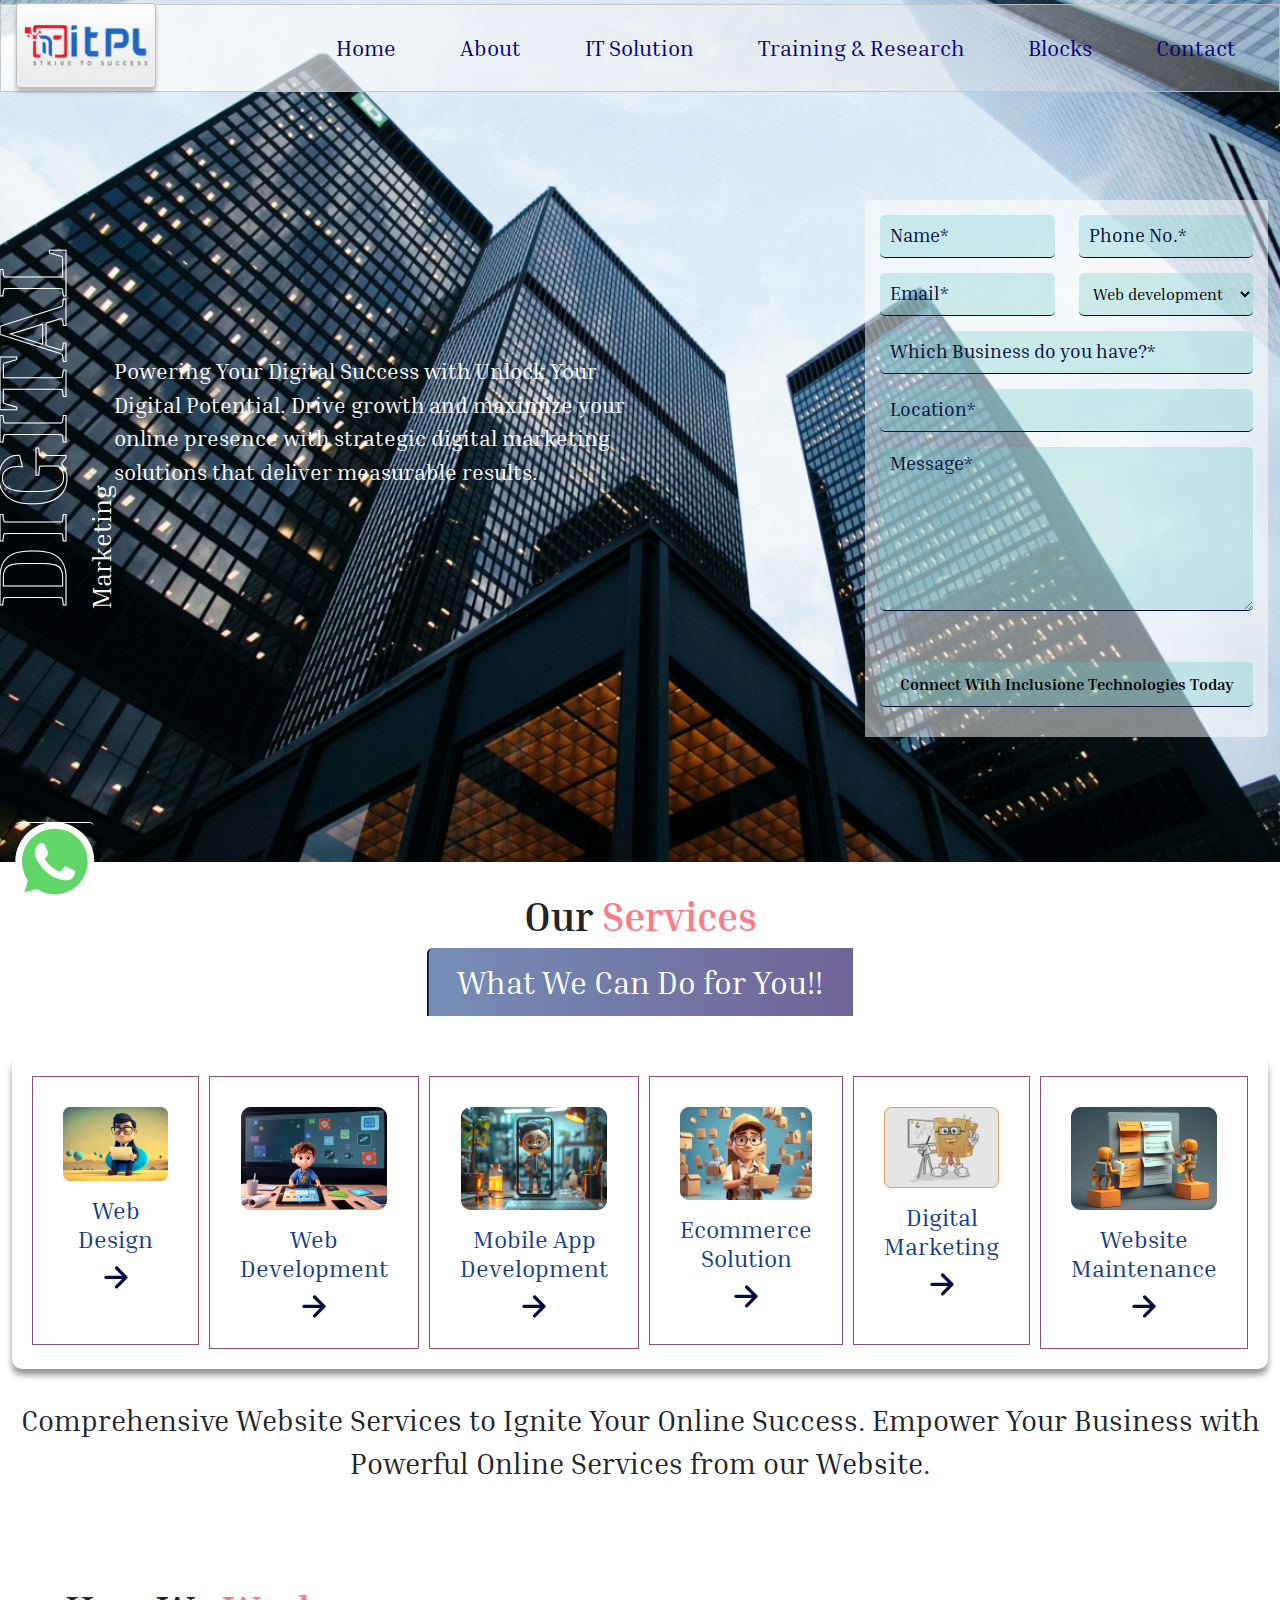
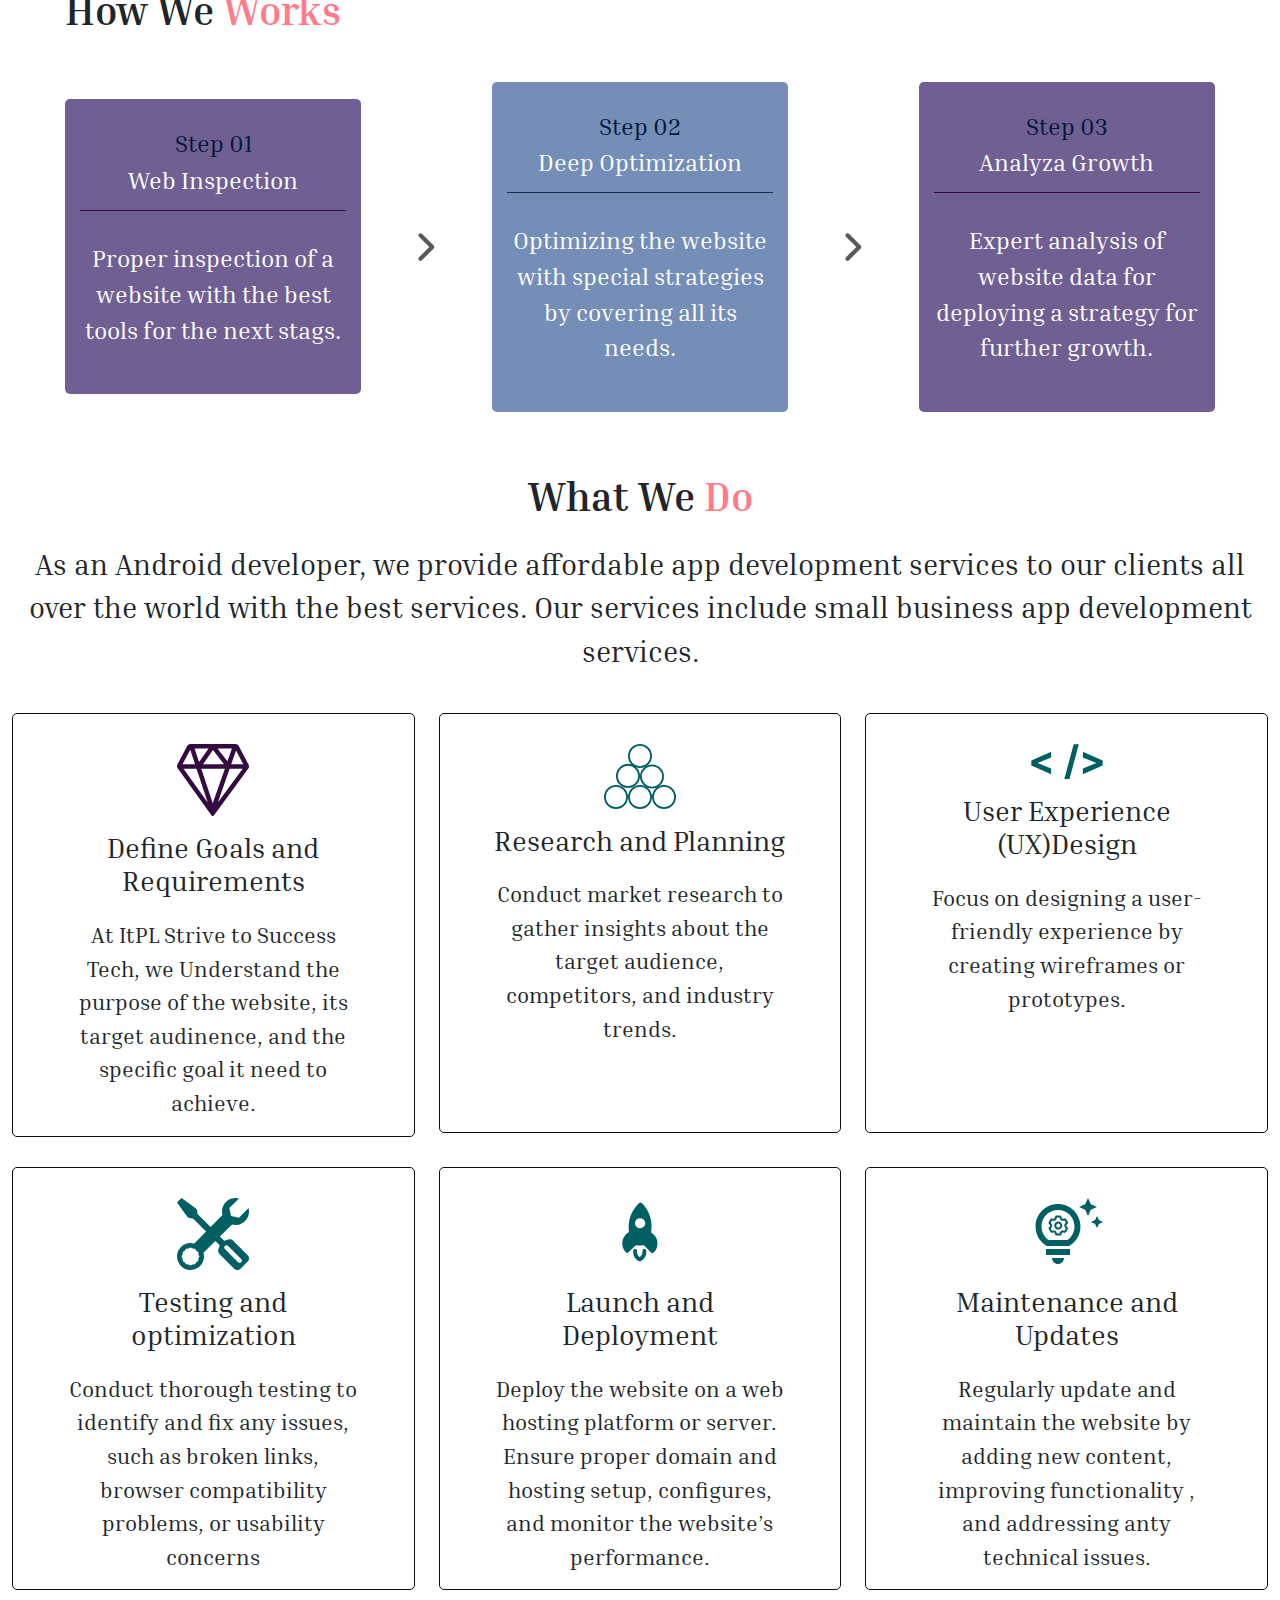
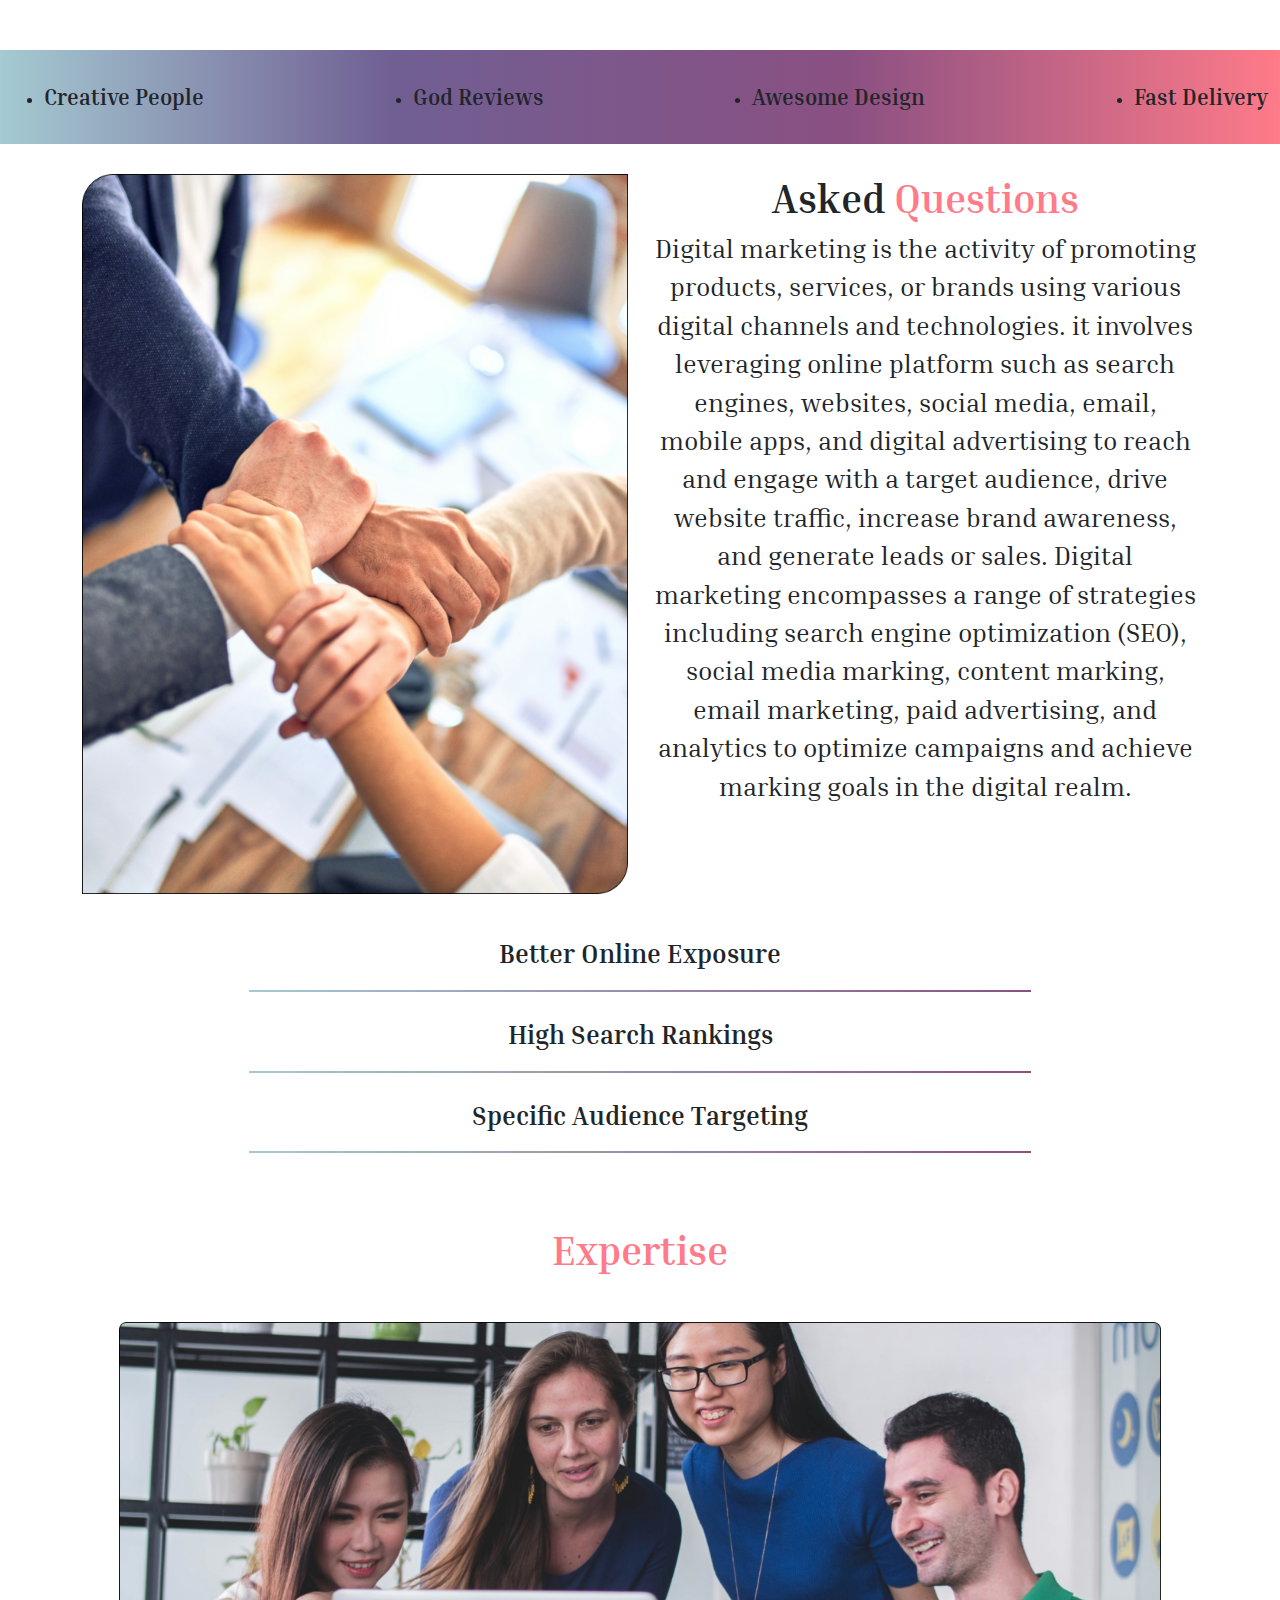
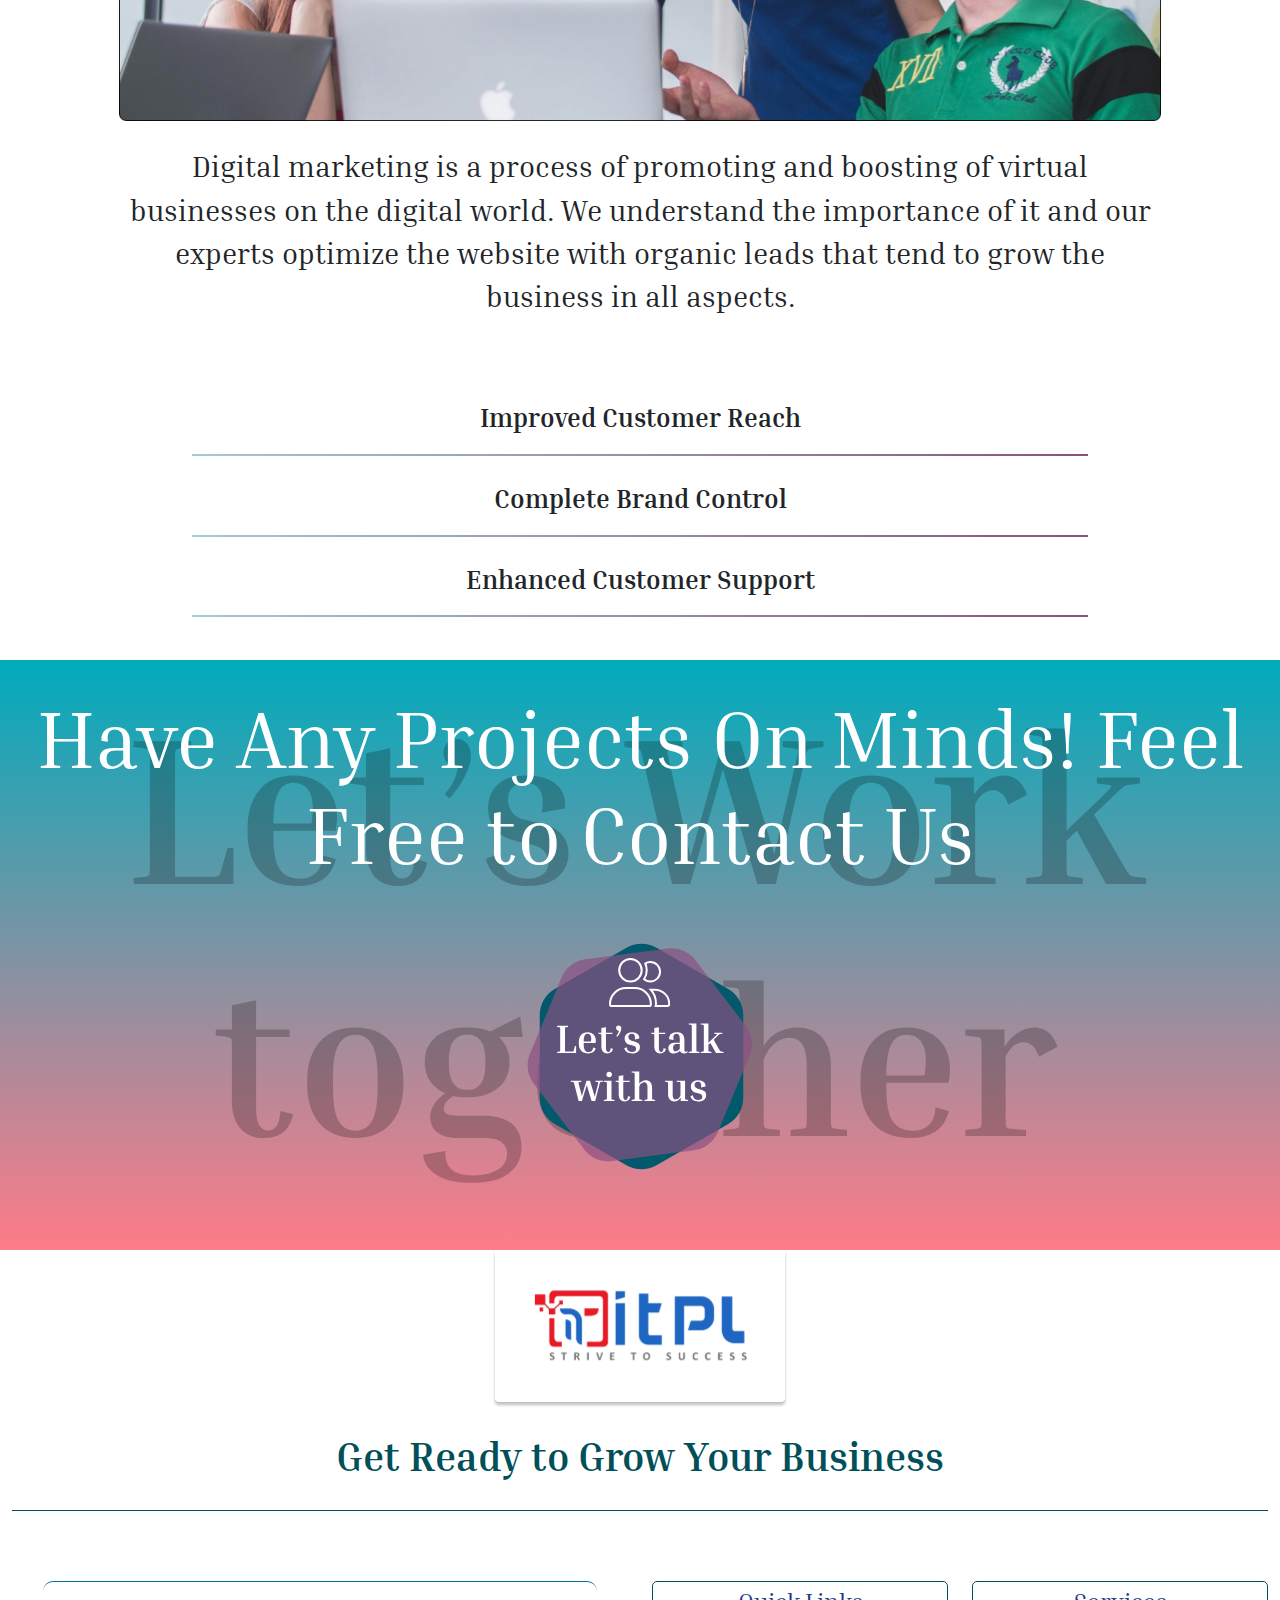
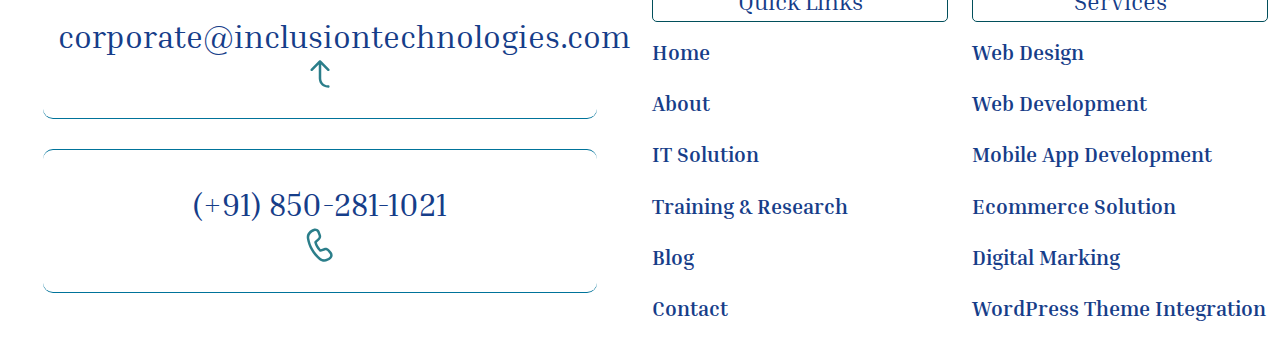
==== index.html @ c3bbf44b "first change" ====
<!DOCTYPE html>
<html lang="en">
<head>
	<meta charset="UTF-8">
	<title>Itpl - Home</title>
	<link rel="stylesheet" type="text/css" href="assets/css/bootstrap.min.css">
	<link rel="stylesheet" type="text/css" href="assets/css/style.css" >
	<link rel="stylesheet" type="text/css" href="assets/css/responsive.css" >
</head>
<body>
	<header>
		<nav class="navbar navbar-expand-lg navbar-light">
		  <div class="container-fluid">
		    <a class="navbar-brand" href="#"><img src="assets/images/logo.svg" /></a>
		    <button class="navbar-toggler" type="button" data-bs-toggle="collapse" data-bs-target="#navbarNavDropdown" aria-controls="navbarNavDropdown" aria-expanded="false" aria-label="Toggle navigation">
		      <span class="navbar-toggler-icon"></span>
		    </button>
		    <div class="collapse navbar-collapse" id="navbarNavDropdown">
		      <ul class="navbar-nav ms-auto">
		        <li class="nav-item">
		          <a class="nav-link" aria-current="page" href="#">Home</a>
		        </li>
		        <li class="nav-item">
		          <a class="nav-link" href="#">About</a>
		        </li>
		        <li class="nav-item">
		          <a class="nav-link" href="#">IT Solution</a>
		        </li>
		        <li class="nav-item">
		          <a class="nav-link" aria-current="page" href="#">Training & Research</a>
		        </li>
		        <li class="nav-item">
		          <a class="nav-link" href="#">Blocks</a>
		        </li>
		        <li class="nav-item">
		          <a class="nav-link" href="#">Contact</a>
		        </li>
		      </ul>
		    </div>
		  </div>
		</nav>
	</header>
	<div class="banner home-banner">
		<div class="container-fluid">
			<div class="row align-items-start justify-content-between">
				<div class="col-lg-6 col-md-7 banner-text">
					<h1><span class="text-outline">DIGITAL</span> Marketing</h1>
					<p>Powering Your Digital Success with Unlock Your Digital Potential. Drive growth and maximize your online presence with strategic digital marketing solutions that deliver measurable results.</p>
				</div>
				<div class="col-lg-4 col-md-5 col-sm-8">
					<form>
						<div class="row">
							<div class="col-lg-6 col-md-6 col-12"><input type="text" placeholder="Name*"/></div>
							<div class="col-lg-6 col-md-6 col-12"><input type="number" placeholder="Phone No.*"/></div>
						</div>
						<div class="row">
							<div class="col-lg-6 col-md-6 col-12"><input type="email" placeholder="Email*"/></div>
							<div class="col-lg-6 col-md-6 col-12">
								<select>
									<option>Web development</option>
								</select>
							</div>
						</div>
						<div class="row">
							<div class="col-lg-12 col-12"><input type="text" placeholder="Which Business do you have?*"/></div>
						</div>
						<div class="row">
							<div class="col-lg-12 col-12"><input type="text" placeholder="Location*"/></div>
						</div>
						<div class="row">
							<div class="col-lg-12 col-12">
								<textarea placeholder="Message*"></textarea>
							</div>
						</div>
						<div class="row">
							<div class="col-lg-12"><input type="submit" value="Connect With Inclusione Technologies Today" /></div>
						</div>
					</form>
				</div>
			</div>
		</div>
		<a href="" class="whatsapp"><img src="./assets/images/logos_whatsapp-icon.svg" /></a>
	</div>
	<section class="services">
		<div class="container-fluid">
				<div class="row">
					<div class="col-lg-12 text-center heading">
						<h2 class="">Our <span>Services</span></h2>
						<div class="col-heading">What We Can Do for You!!</div>
					</div>
				</div>
				<div class="row">
					<div class="col-lg-12">
						<ul class="d-flex align-items-start justify-content-lg-between justify-content-md-center n0-list">
							<li class="text-center">
								<a href="#">
									<div class="img"><img src="./assets/images/01.png" class="img-fluid"/></div>
									<h3>Web Design</h3>
									<img src="./assets/images/right-arrow-icon.svg"/>
								</a>
							</li>
							<li class="text-center">
								<a href="#">
									<div class="img"><img src="./assets/images/02.png" class="img-fluid" /></div>
									<h3>Web Development</h3>
									<img src="./assets/images/right-arrow-icon.svg"/>
								</a>
							</li>
							<li class="text-center">
								<a href=""#>
									<div class="img"><img src="./assets/images/03.png" class="img-fluid" /></div>
									<h3>Mobile App Development</h3>
									<img src="./assets/images/right-arrow-icon.svg"/>
								</a>
							</li>
							<li class="text-center">
								<a href="">
									<div class="img"><img src="./assets/images/04.png" class="img-fluid"/></div>
									<h3>Ecommerce Solution</h3>
									<img src="./assets/images/right-arrow-icon.svg"/>
								</a>
							</li>
							<li class="text-center">
								<a href="#">
									<div class="img"><img src="./assets/images/05.png" class="img-fluid" /></div>
									<h3>Digital Marketing</h3>
									<img src="./assets/images/right-arrow-icon.svg"/>
								</a>
								
							</li>
							<li class="text-center">
								<a href="#">
									<div class="img"><img src="./assets/images/06.png" class="img-fluid" /></div>
									<h3>Website Maintenance</h3>
									<img src="./assets/images/right-arrow-icon.svg"/>
								</a>
								
							</li>
						</ul>
					</div>
					<div class="col-lg-12 text-center heading">
						<p>Comprehensive Website Services to Ignite Your Online Success. Empower Your Business with Powerful Online Services from our Website.</p>
					</div>
				</div>
		</div>
	</section>
	<section class="how-it-work">
		<div class="container-fluid">
			<div class="row justify-content-center align-items-md-center align-items-start">
				<div class="col-lg-11 text-start heading">
					<h2 class="">How We <span>Works</span></h2>
				</div>
				<div class="col-lg-3 col-md-4">
					<div class="one text-center">
						<h3>Step 01</h3>
						<h4>Web Inspection</h4>
						<p>Proper inspection of a website with the best tools for the next stags.</p>
					</div>
				</div>
				<div class="col-lg-1 text-center d-lg-block d-md-none d-none"><img src="./assets/images/right-arrow-icon02.svg"/></div>
				<div class="col-lg-3 col-md-4">
					<div class="two text-center">
						<h3>Step 02</h3>
						<h4>Deep Optimization</h4>
						<p>Optimizing the website with special strategies by covering all its needs.</p>
					</div>
				</div>
				<div class="col-lg-1 text-center  d-lg-block d-none"><img src="./assets/images/right-arrow-icon02.svg"/></div>
				<div class="col-lg-3 col-md-4">
					<div class="one text-center">
						<h3>Step 03</h3>
						<h4>Analyza Growth</h4>
						<p>Expert analysis of website data for deploying a strategy for further growth.</p>
					</div>
				</div>
			</div>
		</div>
	</section>
	<section class="what-we-do">
		<div class="container-fluid">
			<div class="row">
				<div class="col-lg-12 text-center heading">
					<h2 class="">What We <span>Do</span></h2>
					<p>As an Android developer, we provide affordable app development services to our clients all over the world with the best services. Our services include small business app development services.</p>
				</div>
			</div>
			<div class="row">
				<div class="col-lg-4 col-md-4 col-sm-6">
					<div class="sec text-center">
						<span><img src="./assets/images/goal-requerments.svg" /></span>
						<h3>Define Goals and Requirements</h3>
						<p>At ItPL Strive to Success Tech, we Understand the purpose of the website, its target audinence, and the specific goal it need to achieve.</p>
					</div>
				</div>
				<div class="col-lg-4 col-md-4 col-sm-6">
					<div class="sec text-center">
						<span><img src="./assets/images/research-planning.svg" /></span>
						<h3>Research and Planning</h3>
						<p>Conduct market research to gather insights about the target audience, competitors, and industry trends.</p>
					</div>
				</div>
				<div class="col-lg-4 col-md-4 col-sm-6">
					<div class="sec text-center">
						<span><img src="./assets/images/user-experience.svg" /></span>
						<h3>User Experience (UX)Design</h3>
						<p>Focus on designing a user- friendly experience by creating wireframes or prototypes.</p>
					</div>
				</div>
				<div class="col-lg-4 col-md-4 col-sm-6">
					<div class="sec text-center">
						<span><img src="./assets/images/testing-optimization.svg" /></span>
						<h3>Testing and optimization</h3>
						<p>Conduct thorough testing to identify and fix any issues, such as broken links, browser compatibility problems, or usability concerns</p>
					</div>
				</div>
				<div class="col-lg-4 col-md-4 col-sm-6">
					<div class="sec text-center">
						<span><img src="./assets/images/launch-deployment.svg" /></span>
						<h3>Launch and Deployment</h3>
						<p>Deploy the website on a web hosting platform or server. Ensure proper domain and hosting setup, configures, and monitor the website’s performance. </p>
					</div>
				</div>
				<div class="col-lg-4 col-md-4 col-sm-6">
					<div class="sec text-center">
						<span><img src="./assets/images/maintanence-and-updates.svg" /></span>
						<h3>Maintenance and Updates</h3>
						<p>Regularly update and maintain the website by adding new content, improving functionality , and addressing anty technical issues.</p>
					</div>
				</div>
			</div>
		</div>
	</section>
	<section class="adventage">
		<div class="container-fluid">
			<div class="row">
				<div class="col-lg-12">
					<ul class="d-flex align-items-center justify-content-between">
						<li><p>Creative People</p></li>
						<li><p>God Reviews</p></li>
						<li><p>Awesome Design</p></li>
						<li><p>Fast Delivery</p></li>
					</ul>
				</div>
			</div>
		</div>
	</section>
	<section class="app-development">
		<div class="container">
			<div class="row justify-content-lg-between justify-content-center">
				<div class="col-lg-6 col-md-6 col-sm-7">
					<img src="./assets/images/img-01.png" class="img-fluid mb-lg-0 mb-4" />
				</div>
				<div class="col-lg-6 text-center heading">
					<h2 class="">Asked <span>Questions</span></h2>
					<p>Digital marketing is the activity of promoting products, services, or brands using various digital channels and technologies. it involves leveraging online platform such as search engines, websites, social media, email, mobile apps, and digital advertising to reach and engage with a target audience, drive website traffic, increase brand awareness, and generate leads or sales. Digital marketing encompasses a range of strategies including search engine optimization (SEO), social media marking, content marking, email marketing, paid advertising, and analytics to optimize campaigns and achieve marking goals in the digital realm.  </p>
				</div>
			</div>
			<div class="row">
				<div class="col-lg-12">
					<div class="text-center">
						<ul class="n0-list list">
							<li><h5>Better Online Exposure</h5></li>
							<li><h5>High Search Rankings</h5></li>
							<li><h5>Specific Audience Targeting</h5></li>
						</ul>
					</div>
				</div>
			</div>
		</div>
	</section>
	<section class="expertise">
		<div class="container-fluid">
			<div class="row justify-content-center">
				<div class="col-lg-12 text-center heading">
					<h2><span>Expertise</span></h2>
				</div>
				<div class="col-lg-10 col-md-10 col-sm-12">
					<img src="./assets/images/img-02.png" class="img-fluid mb-4" />
					<div class="heading text-center">
						<p>Digital marketing is a process of promoting and boosting of virtual businesses on the digital world. We understand the importance of it and our experts optimize the website with organic leads that tend to grow the business in all aspects.</p>
					</div>
				</div>
				<ul class="n0-list list text-center">
					<li><h5>Improved Customer Reach</h5></li>
					<li><h5>Complete Brand Control</h5></li>
					<li><h5>Enhanced Customer Support</h5></li>
				</ul>
			</div>
		</div>
	</section>
	<section class="lets-talk">
		<div class="container-fluid">
			<div class="row">
				<div class="col-lg-12 text-center">
					<h2>Have Any Projects On Minds! Feel Free to Contact Us</h2>
					<a href="#"><img src="./assets/images/lets-talk.svg" /></a>
				</div>
			</div>
		</div>
	</section>
	<footer>
		<div class="container-fluid">
			<div class="row  justify-content-center">
				<div class="col-md-3 text-center col-lg-3 mb-4 col-md-2 col-5">
					<img src="./assets/images/footer-logo.svg" class="img-fluid" />
				</div>
				<div class="col-lg-12 text-center heading">
					<h2 class="">Get Ready to Grow Your Business</h2>
				</div>
				<div class="col-lg-6">
					<ul class="n0-list contact">
						<li class="text-center">
							<a href="mailto:corporate@inclusiontechnologies.com">corporate@inclusiontechnologies.com</a>
							<img src="./assets/images/send-icon.svg" />
						</li>
						<li class="text-center">
							<a href="tel:(+91) 850-281-1021">(+91) 850-281-1021</a>
							<img src="./assets/images/phone-icon.svg" />
						</li>
					</ul>
				</div>
				<div class="col-lg-6">
					<div class="row">
						<div class="col-lg-6 col-md-6">
							<ul class="n0-list">
								<h3>Quick Links</h3>
								<li><a href="#">Home</a></li>
								<li><a href="#">About</a></li>
								<li><a href="#">IT Solution</a></li>
								<li><a href="#">Training & Research</a></li>
								<li><a href="#">Blog</a></li>
								<li><a href="#">Contact</a></li>
							</ul>
						</div>
						<div class="col-lg-6 col-md-6">
							<ul class="n0-list">
								<h3>Services</h3>
								<li><a href="#">Web Design</a></li>
								<li><a href="#">Web Development</a></li>
								<li><a href="#">Mobile App Development</a></li>
								<li><a href="#">Ecommerce Solution</a></li>
								<li><a href="#">Digital Marking</a></li>
								<li><a href="#">WordPress Theme Integration</a></li>
								<!-- <li></li> -->
							</ul>
						</div>
					</div>
				</div>
			</div>
		</div>
	</footer>
	<script type="text/javascript" src="assets/js/bootstrap.min.js"></script>
	<script type="text/javascript" src="assets/js/popper.min.js"></script>
</body>
</html>
---- assets/css/style.css ----
@import url('https://fonts.googleapis.com/css2?family=Inria+Serif:ital,wght@0,300;0,400;0,700;1,300;1,400;1,700&display=swap');
body {
    margin: 0px;
    padding: 0px;
    font-family: "Inria Serif", serif;
    font-size: 1rem;
}
*{
    font-family: "Inria Serif", serif;
}
p,
h1,
h2,
h3,
h4,
h5,
a{
    font-family: "Inria Serif", serif;
}
p{
    font-size: 1.4rem;
}
a{
    outline: none;
    border: 0px;
    text-decoration: none;
}
.n0-list{
    list-style: none;
    margin: 0px;
    padding: 0px;
}
.heading{
    margin-bottom: 40px;
}
.heading h2{
    font-size: 2.5rem;
    font-weight: 600;
}
.heading span{
    color: #FF7B89;
}
.heading p{
    font-size: 1.8rem;
    margin-bottom: 0px;
}
.big-text{
    font-size: 2rem;
}
.navbar{
    padding: 0px;
}
section{
    padding: 30px 0px;
}
header{
    position: absolute;
    width: 100%;
    background: url(../images/header-bg.svg) no-repeat center;
    background-size: 100% 100%;
    top: 0px;
    z-index: 2;
}
header .navbar-light .navbar-nav .nav-link{
    color: #000080;
    padding: 7px 30px;
    font-size:1.4rem;
    border: 1px solid transparent;
    font-weight: 400;
}
.navbar .nav-item{
    border: 1px solid transparent;
}
.navbar .nav-item.active{
    background-color: #ffffff;
    border-radius: 5px;
    border-top: 1px solid #A30A1A;
    border-bottom: 1px solid #A30A1A;
}
.navbar .nav-item .nav-link:hover{
    background-color: #ffffff;
    border-radius: 5px;
    border-top: 1px solid #A30A1A;
    border-bottom: 1px solid #A30A1A;
}
.navbar .nav-item:hover .nav-link{
    font-weight: 400;
    color: #000080;
}
header .navbar-brand{
    padding: 0px;
    padding-top: 3px;
}
.banner{
    position: relative;
}
.banner .banner-image{
    /* position: absolute; */
    top:0px;
}
.banner .banner-image:after{
    content: "";
    position: absolute;
    width: 100%;
    height: 100%;
    background-color: #54becc;
    top:0px;
    left: 0px;
    opacity: 0.6;
}
.banner .banner-text{
    position: absolute;
    top: 40%;
}
.banner .banner-text h1{
    font-size: 4.5rem;
    color: #ffffff;
}
.banner .banner-text p{
    color: #ffffff;
    font-size: 1.4rem;
}
.whatsapp{
    position: absolute;
    bottom: -40px;
    left: 15px;
    border: 0px;
}
.lets-talk-btn{
    position: absolute;
    bottom: -40px;
    right: 15px;
    background: url(../images/let-btn-bg.svg) no-repeat left;
    background-size: cover;
    font-size: 1.6rem;
    padding: 10px 50px;
    color: #000000;
    border-radius: 5px;
    /* overflow: hidden; */
}
.col-heading{
    background: url(../images/text-bg.svg) no-repeat;
    background-size: cover;
    display: inline-block;
    font-size: 2rem;
    color: #ffffff;
    padding: 10px 30px;
}
.services ul{
    /* background: url(../images/services-bg.svg) no-repeat bottom; */
    background-size: 100%;
    margin-top: 0px;
    padding: 20px;
    box-sizing: border-box;
    margin-bottom: 30px;
    border-radius: 10px;
    box-shadow: 0px 6px 6px #959595;
}
.services ul li h3{
    font-size: 1.5rem;
    color: #163D89;
    margin-bottom: 10px;
}
.services ul li{ 
    width: calc(100%/5);
    padding: 30px 30px; 
    box-sizing: border-box; 
    height: 100%; 
    min-height: 269px;
    border: 1px solid #8A5082;
    margin-right: 10px;
}
.services ul li:last-child{
    margin-right: 0px;
}
.services ul li .img{
    margin-bottom: 15px;
}
.services ul li:nth-child(1n):hover{
    background-image: linear-gradient(#A5CAD2, #758EB7);
}
.services ul li:nth-child(2n):hover, .services ul li:nth-child(5n):hover{
    background-image: linear-gradient(#A5CBD2, #705F93);
}
.services ul li:nth-child(3n):hover{
    background-image: linear-gradient(#B4C4DD, #3A5891);
}
.services ul li:nth-child(4n):hover{
    background-image: linear-gradient(#758EB7, #A5CAD2);
}
.services ul li:nth-child(6n):hover{
    background-image: linear-gradient(#011274, #C0C9FE);
}
.how-it-work h3{
    font-size: 1.5rem;
    color: #031837;
}
.how-it-work h4{
    font-size: 1.5rem;
    color: #ffffff;
    margin-bottom: 30px;
    padding-bottom: 15px;
    border-bottom: 1px solid #ffffff;
}
.how-it-work .one{
    background-color: #705F93;
}
.how-it-work .one h4{
    border-color: #330B41;
}
.how-it-work .two{
    background-color: #758EB7;
}
.how-it-work .two h4{
    border-color: #152D54;
}
.how-it-work .three{
    background-color: #A5CAD2;
}
.how-it-work .three h4{
    border-color: #115968;
}
.how-it-work p{ font-size: 1.49rem; color: #ffffff;}
.how-it-work .col-lg-3>div{
    padding: 30px 15px;
    border-radius: 5px;
}
.what-we-do .sec{
    border:1px solid #090F17;
    padding: 30px 50px;
    border-radius: 5px;
    min-height: 420px;
    margin-bottom: 30px;
    padding-bottom: 0px;
}
.what-we-do span img{ 
    width: 72px;
}
.what-we-do span{
    display: inline-block;
    margin-bottom: 15px;
}
.what-we-do .sec:hover{
    background-image: linear-gradient(#A5CAD2, #758EB7);
}
.what-we-do h3{
    margin-bottom: 20px;
}
.what-we-do .sec:hover h3{
    color: #ffffff;
}

.adventage{
    background: url(../images/gradient-background.svg) no-repeat center;
    background-size: cover;
}
.adventage p{
    margin-bottom: 0px;
    font-weight: 800;
}
.adventage ul{
    margin-bottom: 0px;
}
.pricing{
    margin-top: 40px;
}
.pricing .sec{
    background-image: linear-gradient(#A5CAD2, #758EB7);
    border-radius: 0px 50px 50px 0px;
    padding: 15px;
}
.pricing .sec h3{
    font-size: 1.8rem;
}
.pricing .sec h5{
    font-size: 2rem;
}
.pricing span img{
    width: 72px;
}
.pricing span{
    display: inline-block;
    margin-right: 30px;
}
.pricing ul li{
    display: flex;
    align-items: center;
    margin-bottom: 30px;
}
.pricing ul li p{
    font-size: 1.2rem;
    margin-bottom: 0px;
}
.pricing ul li img{
    margin-right: 10px;
}
.pricing .upper-part{
    margin-bottom: 30px;
    padding-bottom: 20px;
    border-bottom: 1px solid #ffffff;
}
.pricing a{
    font-size: 1.8rem;
    border: 1px solid #000000;
    border-radius: 5px;
    color: #000000;
    padding: 15px 50px;
    margin-top: 30px;
    display: inline-block;
}
.pricing a:hover{
    background-image: linear-gradient(to right, #A5CAD2,#8A5082);
    border-color: #ffffff;
}
.list{
    width: 70%;
    margin: 0 auto;
    margin-top: 30px;
}
.list li{
    position: relative;
    width: 100%;
    padding: 15px 0px;
}
.list li::after{
    content:"";
    position: absolute;
    width: 100%;
    background-image: linear-gradient(to right, #A5CAD2,#8A5082);
    left: 0px;
    height: 2px;
}

.list li h5{
    font-size: 1.6rem;
    font-weight: 600;
    margin-bottom: 20px;
}
footer .heading h2{
    color: #014F59;
    padding-bottom: 30px;
    margin-bottom: 30px;
    border-bottom: 1px solid #014F59;
}
footer ul h3{
    color: #163D89;
    font-size: 1.5rem;
    border: 1px solid #014F5B;
    border-radius: 5px;
    text-align: center;
    padding: 5px 0px;
    margin-bottom: 15px;
}
footer ul li a{
    color: #163D89;
    font-size: 1.3rem;
    margin-bottom: 20px;
    font-weight: 600;
    display: inline-block;
}
footer .contact li{
    width: 90%;
    margin: 0 auto;
    margin-bottom: 30px;
    border-top: 1px solid #00739A;
    border-bottom: 1px solid #00739A;
    padding: 30px 15px;
    border-radius: 10px;
}
footer .contact li a{
    display: inline-block;
    font-size: 2rem;
    font-weight: 400;
    width: 100%;
    margin-bottom: 0px;
}

/* home page */
.home-banner{
    background: url(../images/home-banner.jpg) no-repeat center;
    background-size: cover;
    padding-top: 200px;
    padding-bottom: 125px;
}
.home-banner .banner-text{
    position: relative;
}
.home-banner form{
    background-color: rgba(255, 255, 255, 0.5);
    border-radius: 6px 0px 6px 0px;
    padding: 15px;
}
.home-banner form input, .home-banner form textarea, .home-banner form select{
    background: #68C7C24D;
    width:100%;
    border:0px;
    border-bottom: 1px solid #020D3C;
    height: 43px;
    margin-bottom: 15px;
    padding-left: 10px;
    box-sizing: border-box;
    border-radius: 5px;
}
.home-banner form input::placeholder, .home-banner form textarea::placeholder, .home-banner form select::placeholder{
    font-size: 1.2rem;
    color: #020D3C;
}
.home-banner form textarea{
    height: 164px;
}
.home-banner form input[type="submit"]{
    font-weight: 600;
    font-size: 1rem;
    height: inherit;
    padding: 10px 0px;
    margin-top: 30px;
}
.home-banner .banner-text h1{
    transform: rotate(-90deg) translate(-28px, -275px);
    font-size: 1.6rem;
}
.home-banner .banner-text h1 span{
    display: inline-block;
    width: 100%;
    font-size: 6rem;
    font-weight: 800;
}
.text-outline{
    -webkit-text-stroke: 1px #ffffff;
    -webkit-text-fill-color: transparent;
}
.home-banner .banner-text p{
    margin-left: 102px;
}
.app-development .heading p{
    font-size: 1.6rem;
}
.lets-talk{
    background-image: linear-gradient(#00ABBC, #FF7B89);
    position: relative;
    z-index: 0;
}
.lets-talk h2{
    font-size: 5rem;
    color: #ffffff;
    font-weight: 400;
}
.lets-talk:after{
    content: "";
    background: url(../images/let’s-work-together-text.svg) no-repeat center;
    background-size: auto;
    position: absolute;
    top:0px;
    height: 100%;
    width: 100%;
    z-index: -1;
}


/* About us */
.revenew .text-outline{
    -webkit-text-stroke-color: #000000;
    font-size: 6.5rem;
    font-weight: 900;
}
.revenew img{
    width: 24px;
}
.revenew p{
    font-size: 1.5rem;
}
.business-online .heading p{
    font-size: 2.3rem;
}
---- assets/css/responsive.css ----
/* Large screens */

@media (max-width: 2560px){
}

@media (max-width: 1920px){
}

@media (max-width: 1536px){
}

/* Medium screens */

@media (max-width: 1440px){
}

@media (max-width: 1366px){
}

@media (max-width: 1199px){
}

@media (max-width: 1024px){
}

/* tab view */

@media (max-width: 991px){
    .home-banner{
        padding-top: 100px;
    }
    .home-banner .banner-text h1 span{
        font-size: 4rem;
    }
    .home-banner .banner-text h1{
        transform: rotate(-90deg) translate(-28px, -165px);
        line-height: 30px;
    }
    .home-banner form textarea {
        height: 75px;
    }
    .home-banner form input[type="submit"]{
        margin-top: 0px;
    }
    .services{
        padding-bottom: 0px;
    }
    .services ul{
        flex-wrap: wrap;
    }
    .services ul li{
        width: calc(100%/4);
        margin-bottom: 15px;
        min-height: 240px;
    }
    .services ul li h3{
        font-size: 1.2rem;
    }
    .services ul li:nth-child(3n){
        margin-right: 0px;
    }
    .heading p{
        font-size: 1.3rem;
    }
    .how-it-work p, .what-we-do .sec p{
        font-size: 1.2rem;
        margin-bottom: 0px;
    }
    .how-it-work h4{
        font-size: 1.3rem;
    }
    .what-we-do .sec{
        padding: 30px 15px;
        min-height: 460px;
    }
    .what-we-do h3, .app-development .heading p, .list li h5{
        font-size: 1.3rem;
    }
    .what-we-do span{
        min-height: 60px;
    }
    .adventage p{
        font-size: 1.2rem;
    }
    .list{
        margin-top: 0px;
    }
    .lets-talk h2{
        font-size: 3rem;
    }
    .lets-talk::after{
        background-size: contain;
    }
    footer{
        padding-top: 30px;
    }
    footer .contact li{
        padding: 15px 15px;
    }
    footer .contact li a{
        font-size: 1.5rem;
    }
    header{
        background: none;
    }
    .navbar-nav{
        background-color: rgba(255, 255, 255, 0.9);
    }
}

/* mobile view */

@media (max-width: 767px){
    .home-banner .banner-text h1{
        transform: rotate(0deg) translate(0px, 0px);
    }
    .home-banner .banner-text p{
        margin-left: 0px;
    }
    .home-banner .banner-text h1 span{
        width: auto;
        font-size: inherit;
    }
    .home-banner .banner-text h1{
        font-size:3rem;
        text-transform: uppercase;
    }
    .home-banner{
        padding-top: 120px;
    }
    .heading h2{
        font-size: 2rem;
    }
    .col-heading{
        font-size: 1.5rem;
    }
    .services ul li{
        width: calc(100%/3 - 10px);
    }
    .how-it-work .col-lg-3 > div{
        margin-bottom: 15px;
    }
    .what-we-do .sec{
        min-height: 393px;
    }
    .adventage ul{
        flex-wrap: wrap;
    }
    .adventage ul li{
        flex: 0 0 50%;
    }
    .list{
        width: 100%;
    }
}

@media (max-width: 575px){
    .heading{
        margin-bottom: 20px;
    }
    .services ul li{
        width: calc(100%/2 - 10px);
        padding: 15px;
        margin-right: 10px;
    }
    .services ul li:nth-child(2n){
        margin-right: 0px;
    }
    .services ul li:nth-child(3n){
        margin-right: 10px;
    }
    footer .contact li a {
        font-size: 1.2rem;
    }
    .app-development{
        padding-bottom: 0px;
    }
    .lets-talk h2{
        font-size: 2rem;
    }
    .what-we-do .sec {
        min-height: 300px;
    }
    .whatsapp img{
        width: 50px;
    }
    .whatsapp{
        bottom: -30px;
    }
    .home-banner .banner-text h1{
        line-height: 40px;
    }
}

@media (max-width: 414px){
    .services ul li{
        width: calc(100%/1 - 0px);
        margin-right: 0px;
    }
    .services ul li:nth-child(3n){
        margin-right: 0px;
    }
    
}

@media (max-width: 375px){
}

@media (max-width: 320px){
}
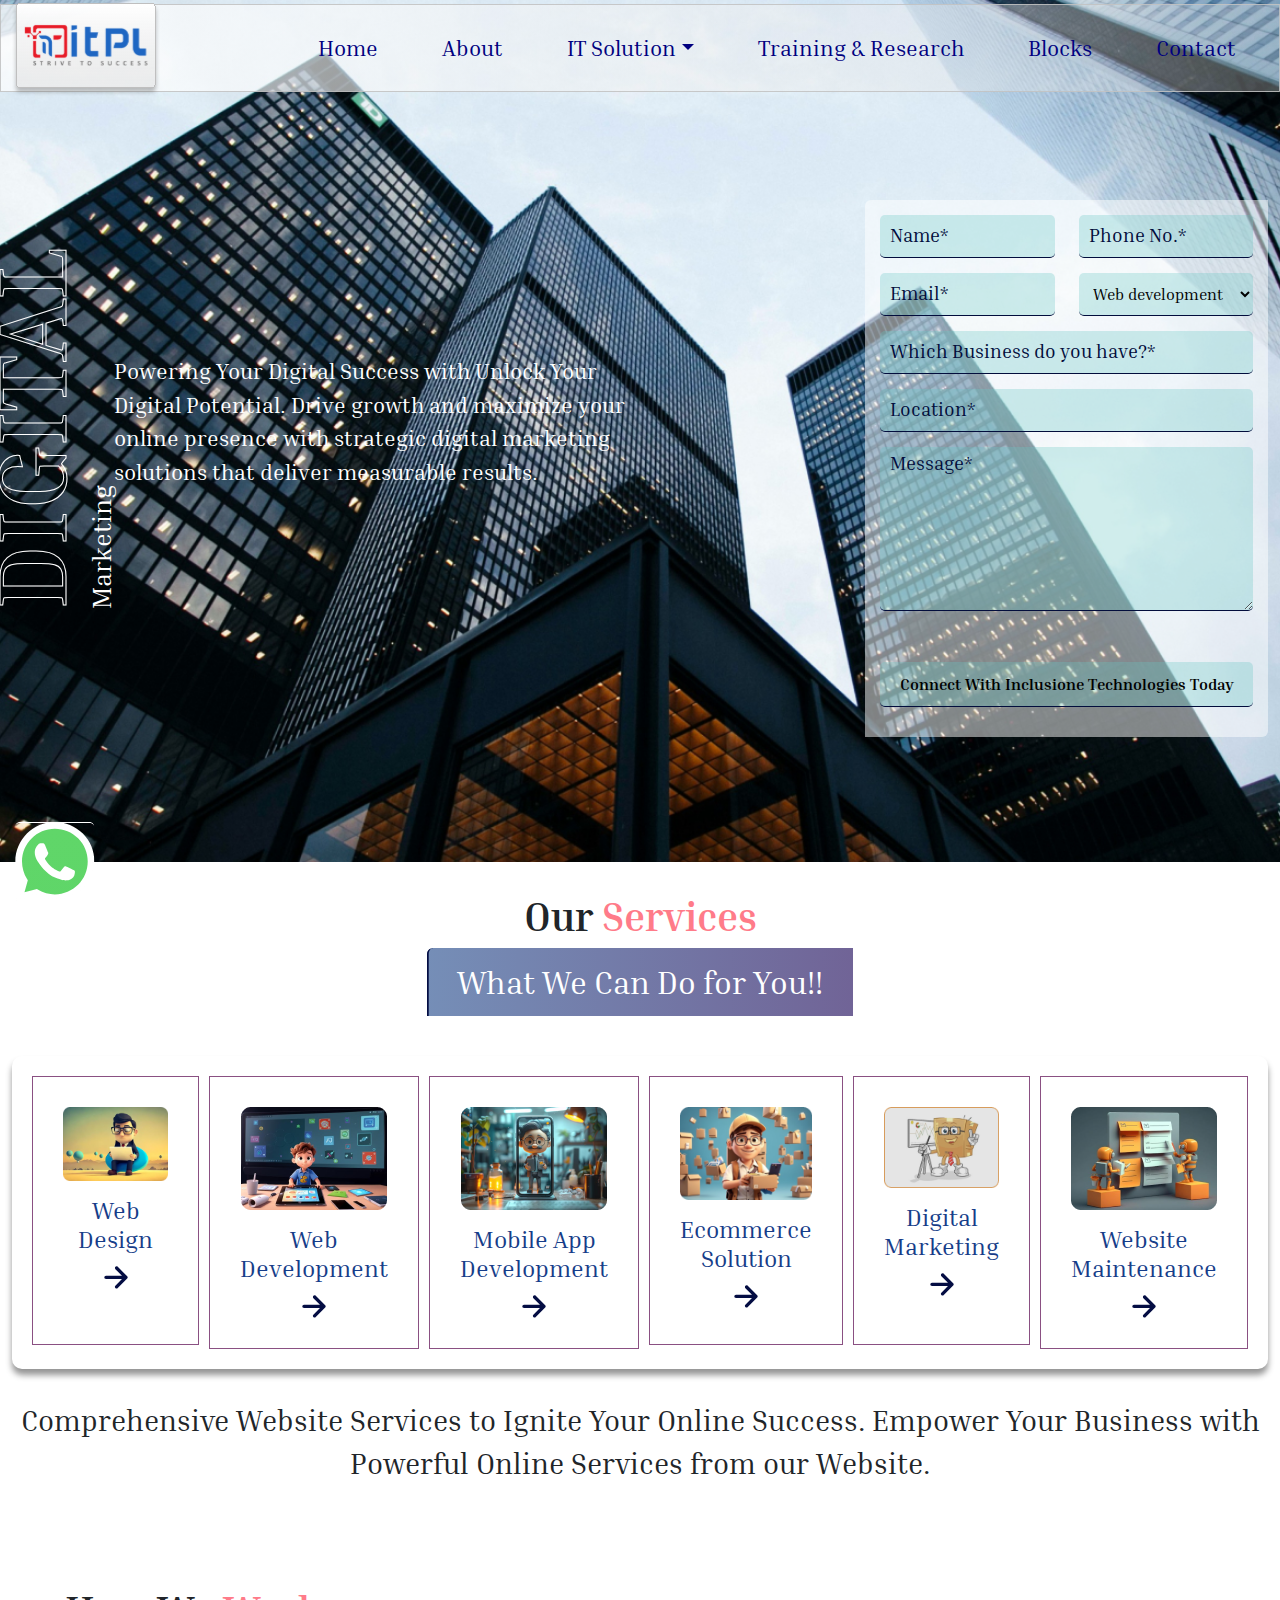
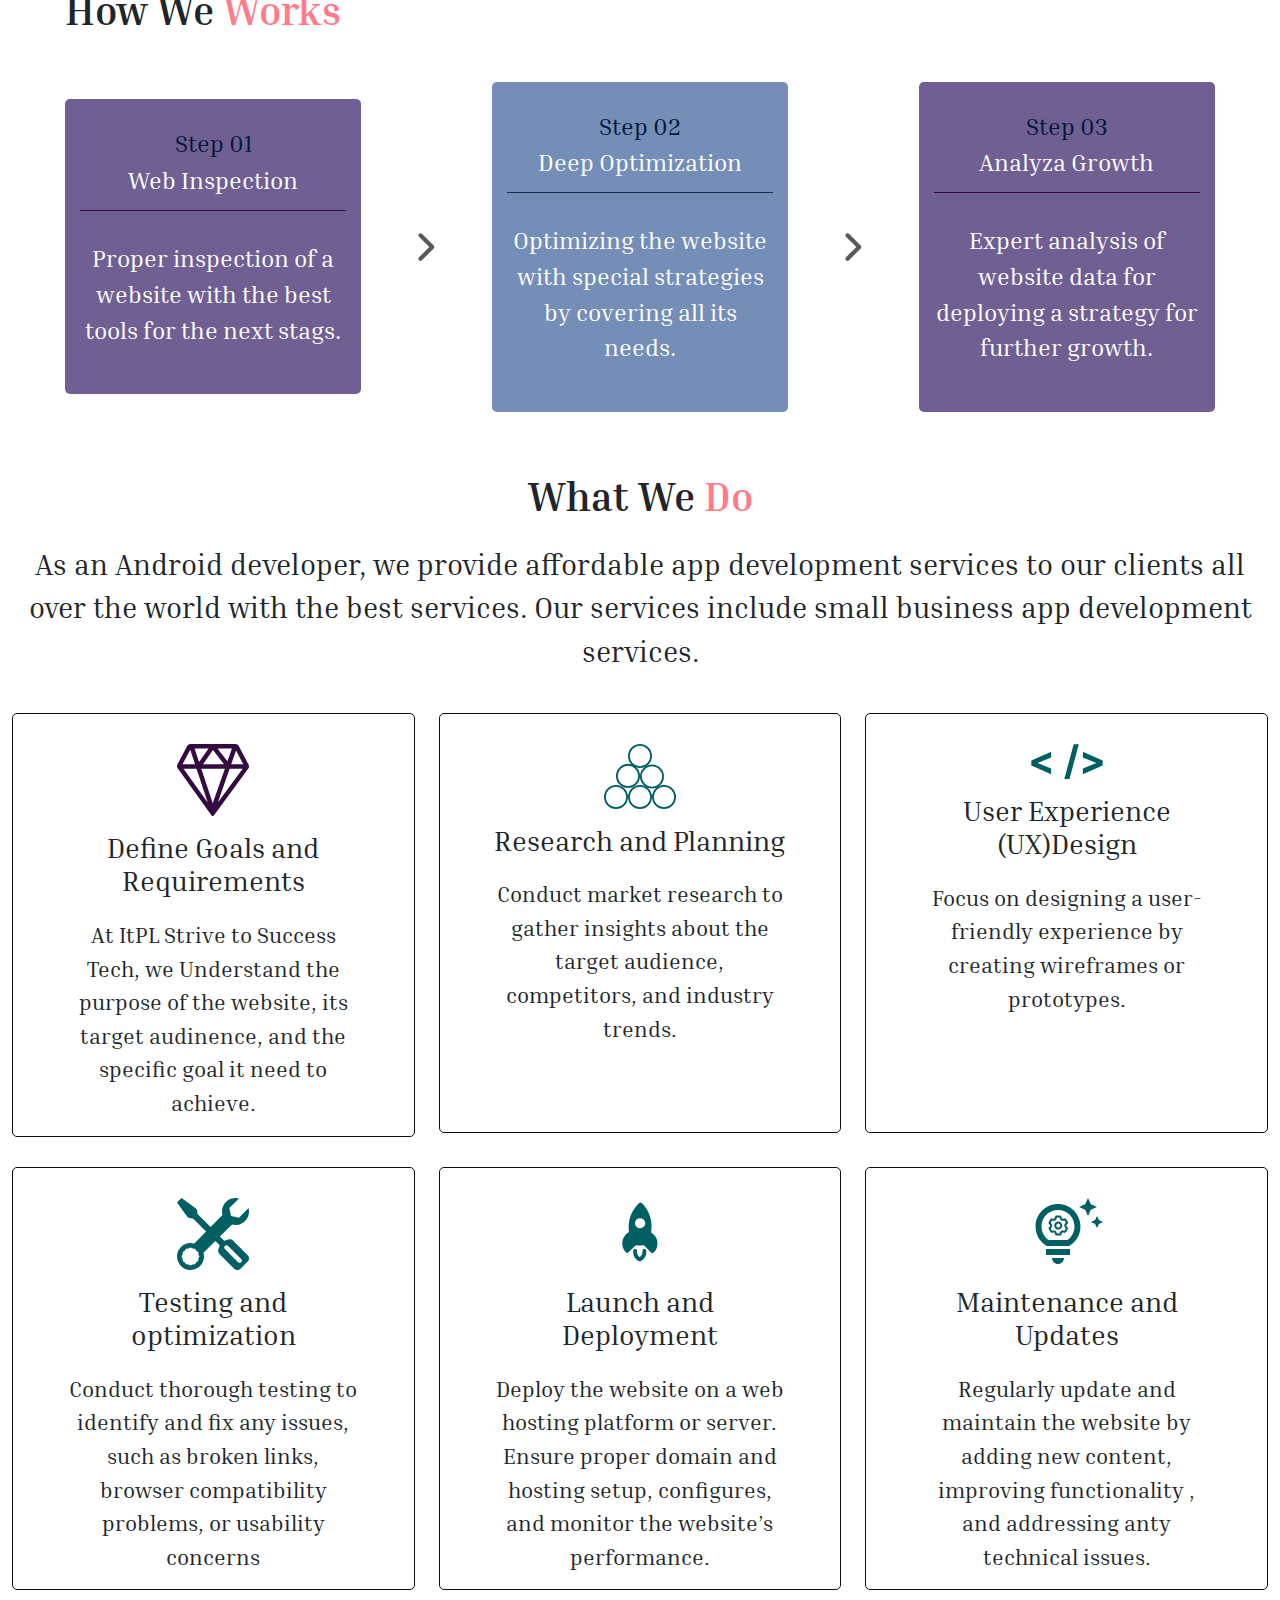
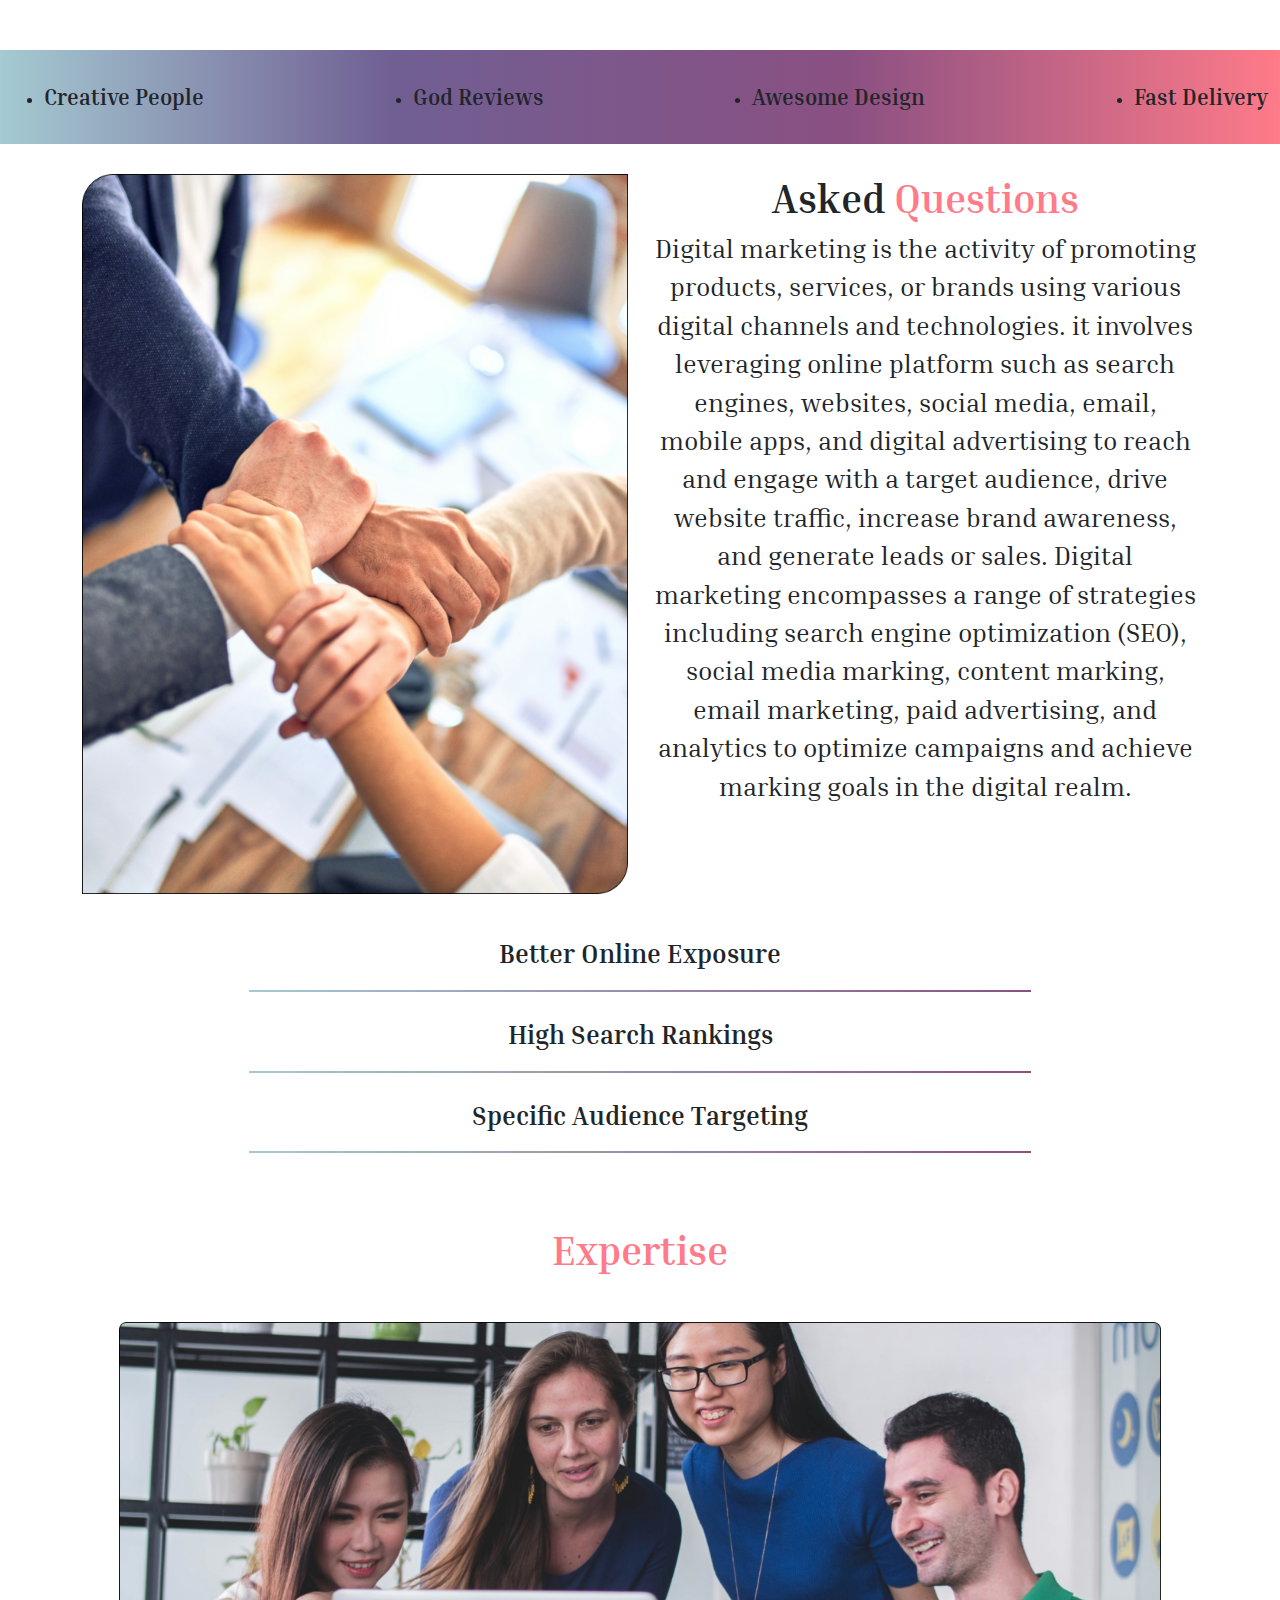
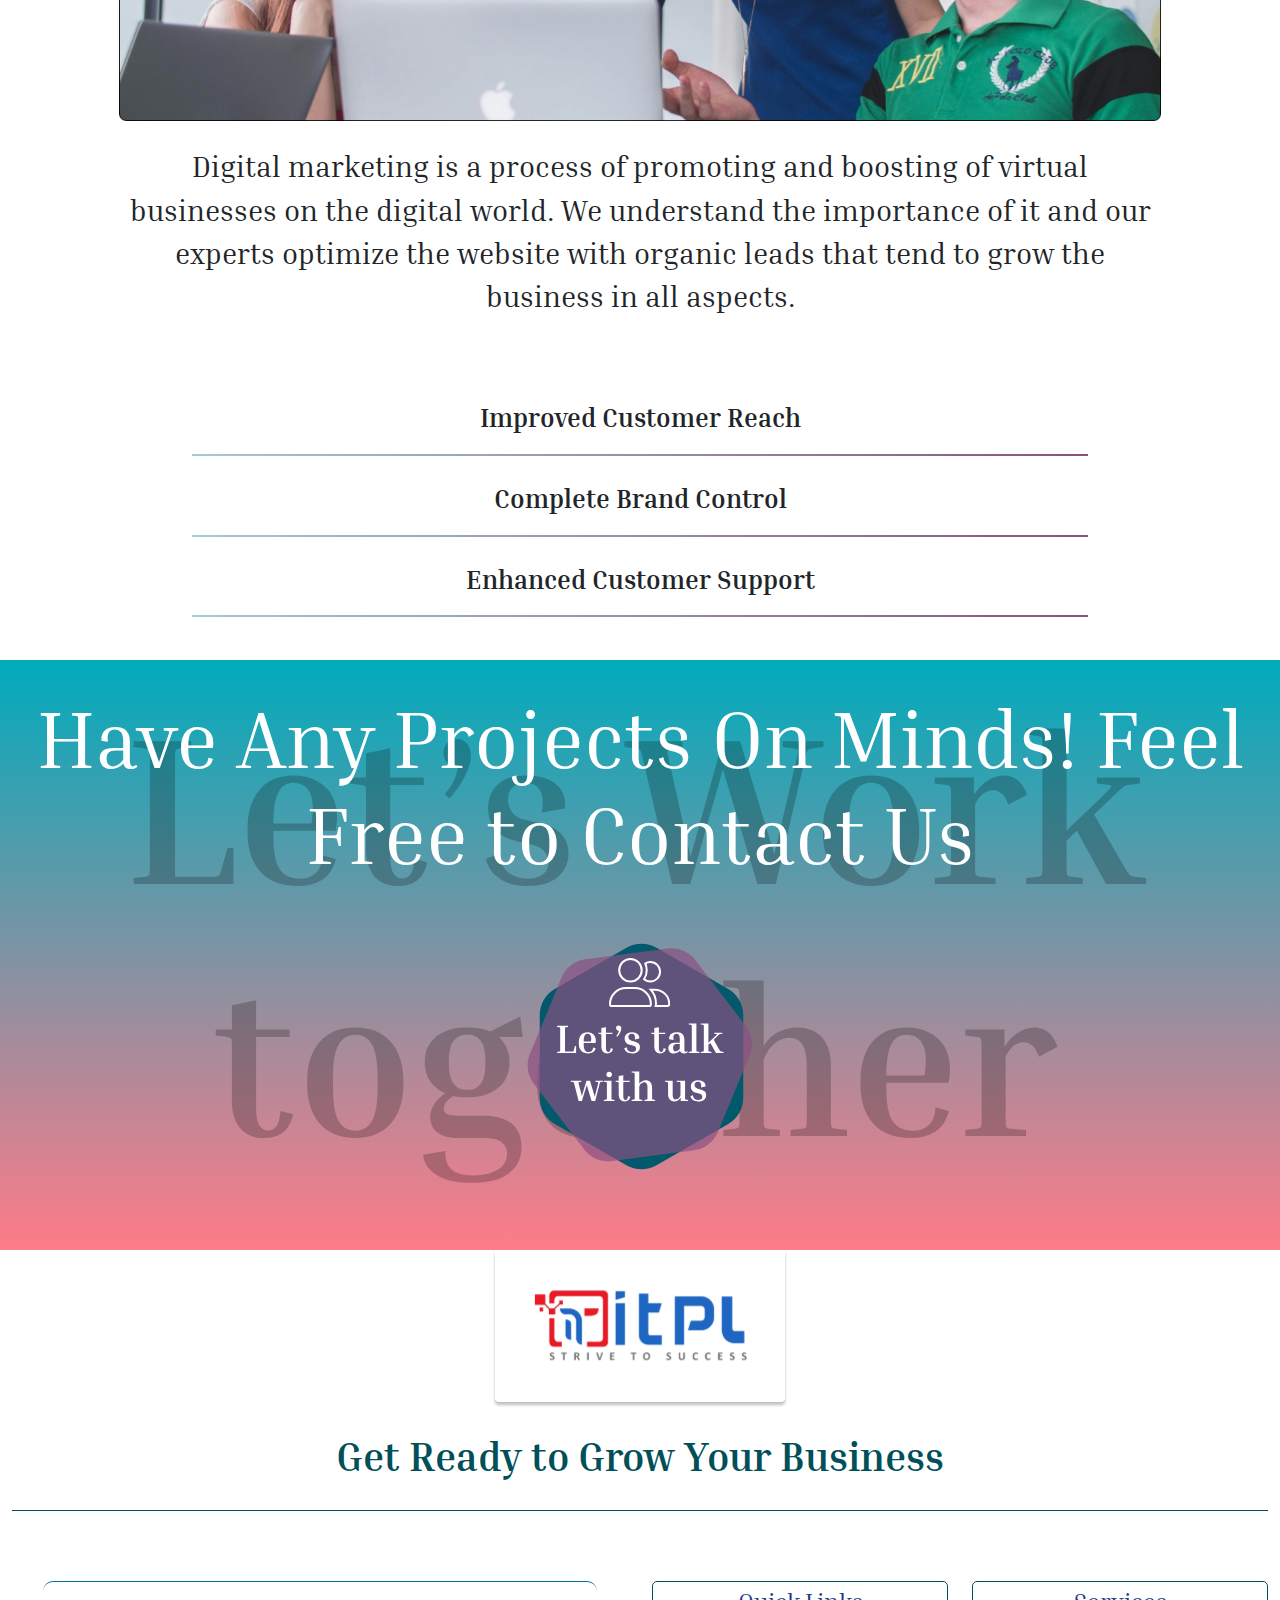
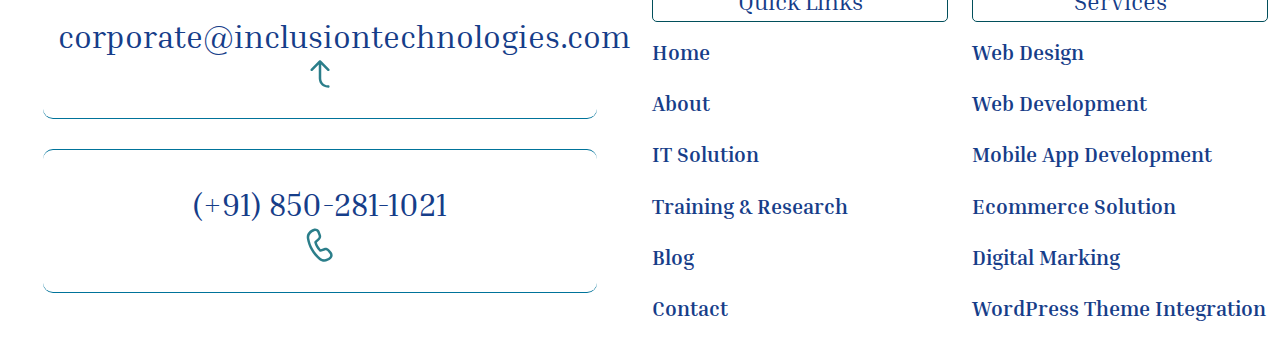
==== commit 2fa34ad0: "first change" ====
--- a/index.html
+++ b/index.html
@@ -18,14 +18,20 @@
 		    <div class="collapse navbar-collapse" id="navbarNavDropdown">
 		      <ul class="navbar-nav ms-auto">
 		        <li class="nav-item">
-		          <a class="nav-link" aria-current="page" href="#">Home</a>
-		        </li>
-		        <li class="nav-item">
-		          <a class="nav-link" href="#">About</a>
-		        </li>
-		        <li class="nav-item">
-		          <a class="nav-link" href="#">IT Solution</a>
-		        </li>
+		          <a class="nav-link" aria-current="page" href="index.html">Home</a>
+		        </li>
+		        <li class="nav-item">
+		          <a class="nav-link" href="about-us.html">About</a>
+		        </li>
+		        <li class="nav-item dropdown">
+					<a class="nav-link dropdown-toggle" id="navbarDropdown" href="#" data-bs-toggle="dropdown" aria-expanded="false">IT Solution</a>
+					<ul class="dropdown-menu" aria-labelledby="navbarDropdown">
+					  <li><a class="dropdown-item" href="website-development.html">Website Development</a></li>
+					  <li><a class="dropdown-item" href="app-development.html">APP Development</a></li>
+					  <li><a class="dropdown-item" href="digital-marketing.html">Digital Marketing</a></li>
+					  <li><a class="dropdown-item" href="website-maintenance.html">Website Maintenance</a></li>
+					</ul>
+				  </li>
 		        <li class="nav-item">
 		          <a class="nav-link" aria-current="page" href="#">Training & Research</a>
 		        </li>
@@ -33,7 +39,7 @@
 		          <a class="nav-link" href="#">Blocks</a>
 		        </li>
 		        <li class="nav-item">
-		          <a class="nav-link" href="#">Contact</a>
+		          <a class="nav-link" href="contact-us.html">Contact</a>
 		        </li>
 		      </ul>
 		    </div>
--- a/assets/css/style.css
+++ b/assets/css/style.css
@@ -471,4 +471,135 @@
 }
 .business-online .heading p{
     font-size: 2.3rem;
-}+}
+.about-banner{
+    background: url(../images/about-banner.png) no-repeat;
+    background-size: cover;
+    position: relative;
+    z-index: 0;
+    min-height: 800px;
+}
+.about-banner::after{
+    content: "";
+    position: absolute;
+    width: 100%;
+    height: 100%;
+    background-color: #758EB7;
+    top:0px;
+    left: 0px;
+    opacity: 0.7;
+    z-index: -1;
+}
+.about-banner .banner-text{
+    position: relative;
+    width: 100%;
+    padding-top: 17%;
+}
+.about-banner .whatsapp{
+    bottom: 15px;
+}
+.about-banner .banner-text h1{
+    color: #040D43;
+}
+.about-banner .banner-text p{
+    width: 50%;
+    text-align: center;
+}
+.about-banner .banner-text h2{
+    color: #ffffff;
+    font-size: 4rem;
+    position: relative;
+}
+.about-banner .banner-text h2:after{
+    content: "";
+    position: absolute;
+    bottom: 0px;
+    width: 300px;
+    height: 1px;
+    background-color: #ffffff;
+    left: 40px;
+}
+.about-banner .banner-text .about-img{
+    position: absolute;
+    transform: translate(300px, -90px);
+}
+
+
+/* contact us */
+.contact-banner{
+    min-height: 700px;
+    padding-top: 10%;
+    position: relative;
+    z-index: 0;
+}
+.banner.contact-banner::after{
+    width: 17%;
+    height: 100%;
+    position: absolute;
+    content: "";
+    right: 15px;
+    background-color: #008D97;
+    top:0px;
+    z-index: -1;
+}
+.contact-banner .banner-text{
+    position: relative;
+}
+.contact-banner h1{
+    font-size: 2rem;
+    font-weight: 800;
+    margin-bottom: 80px;
+}
+.contact-banner .banner-text h2{
+    font-size: 2rem;
+    font-weight: 800;
+    color: #163D89;
+}
+.contact-banner .banner-text p{
+    color: #000000;
+    font-size: 1.8rem;
+}
+.banner.contact-banner .info ul{
+    background: linear-gradient(180deg, #758EB7 0%, #705F93 100%);
+    border-radius: 5px;
+    width: 95%;
+    padding: 30px;
+    position: relative;
+}
+.banner.contact-banner .info h3{
+    font-weight: 800;
+    color: #ffffff;
+    text-align: right;
+    font-size: 2.5rem;
+    position: absolute;
+    right: 12px;
+    top: -28px;
+}
+.banner.contact-banner .info ul li{
+    margin-bottom: 30px;
+}
+.banner.contact-banner .info ul li:last-child{
+    margin-bottom: 0px;
+}
+.banner.contact-banner .info ul li a, .banner.contact-banner .info ul li p{
+    color: #ffffff;
+    font-size: 1.5rem;
+}
+.banner.contact-banner .whatsapp{
+    left: inherit;
+    right: 52px;
+    bottom: 119px;
+}
+.contact-form .form{
+    background: linear-gradient(180deg, #88D3D9 0%, #007680 100%);
+    border-radius: 5px;
+    padding: 30px;
+}
+.contact-form .form h3{
+    font-size: 1.4rem;
+    font-weight: 600;
+    color: #ffffff;
+    margin-bottom: 30px;
+}
+.contact-form .form input{}
+.contact-form .form{}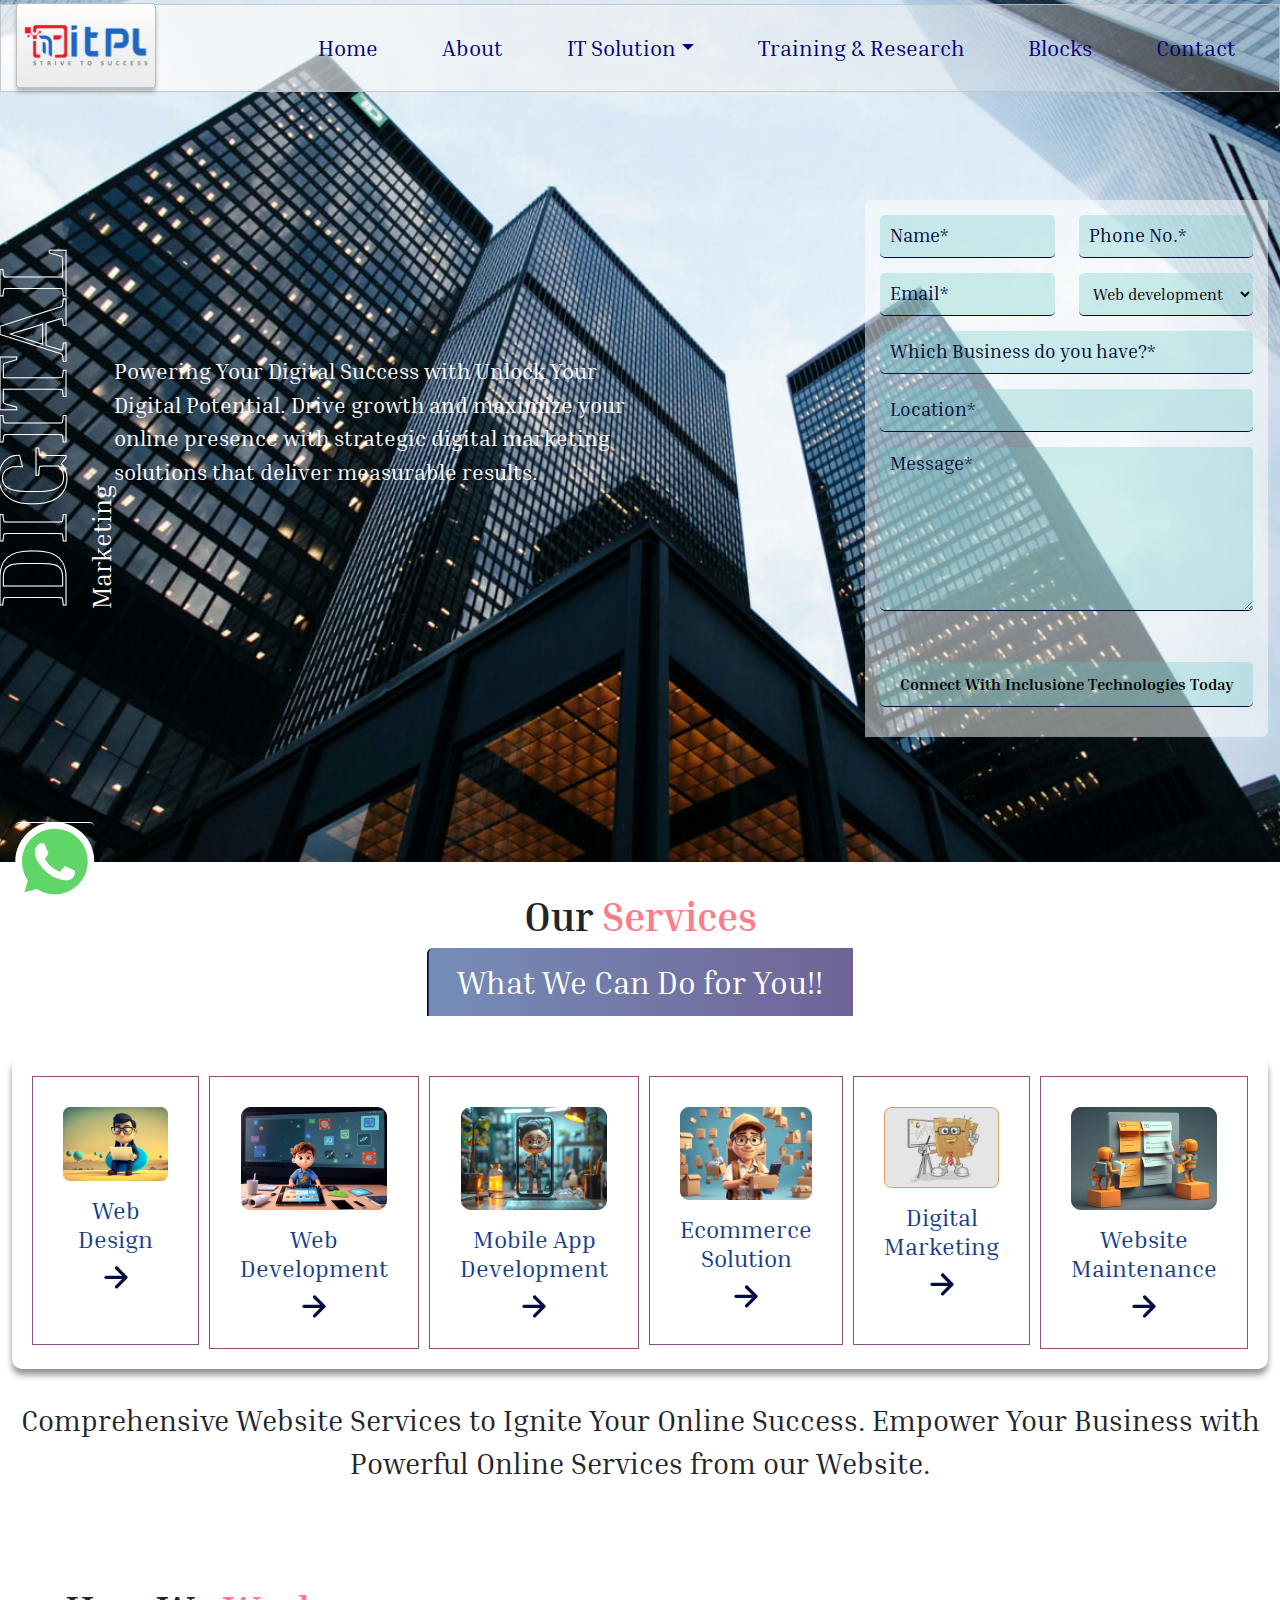
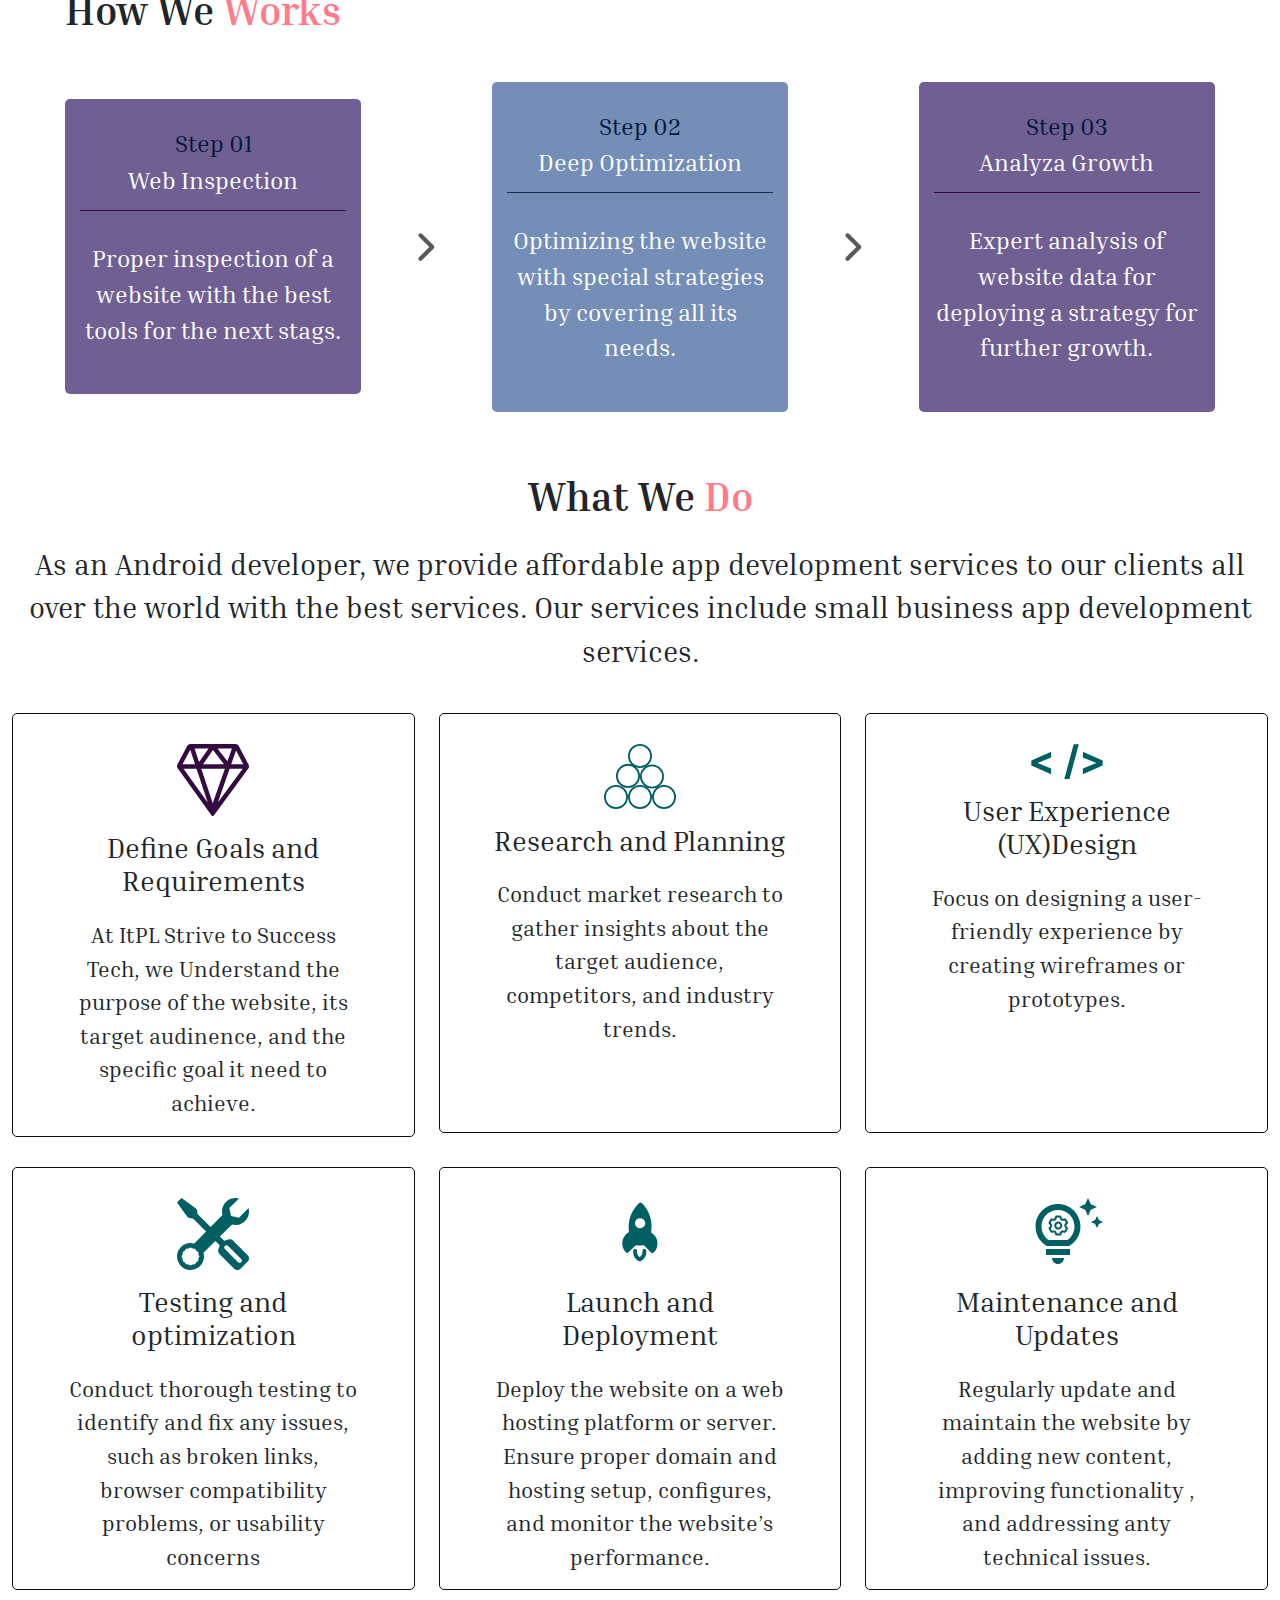
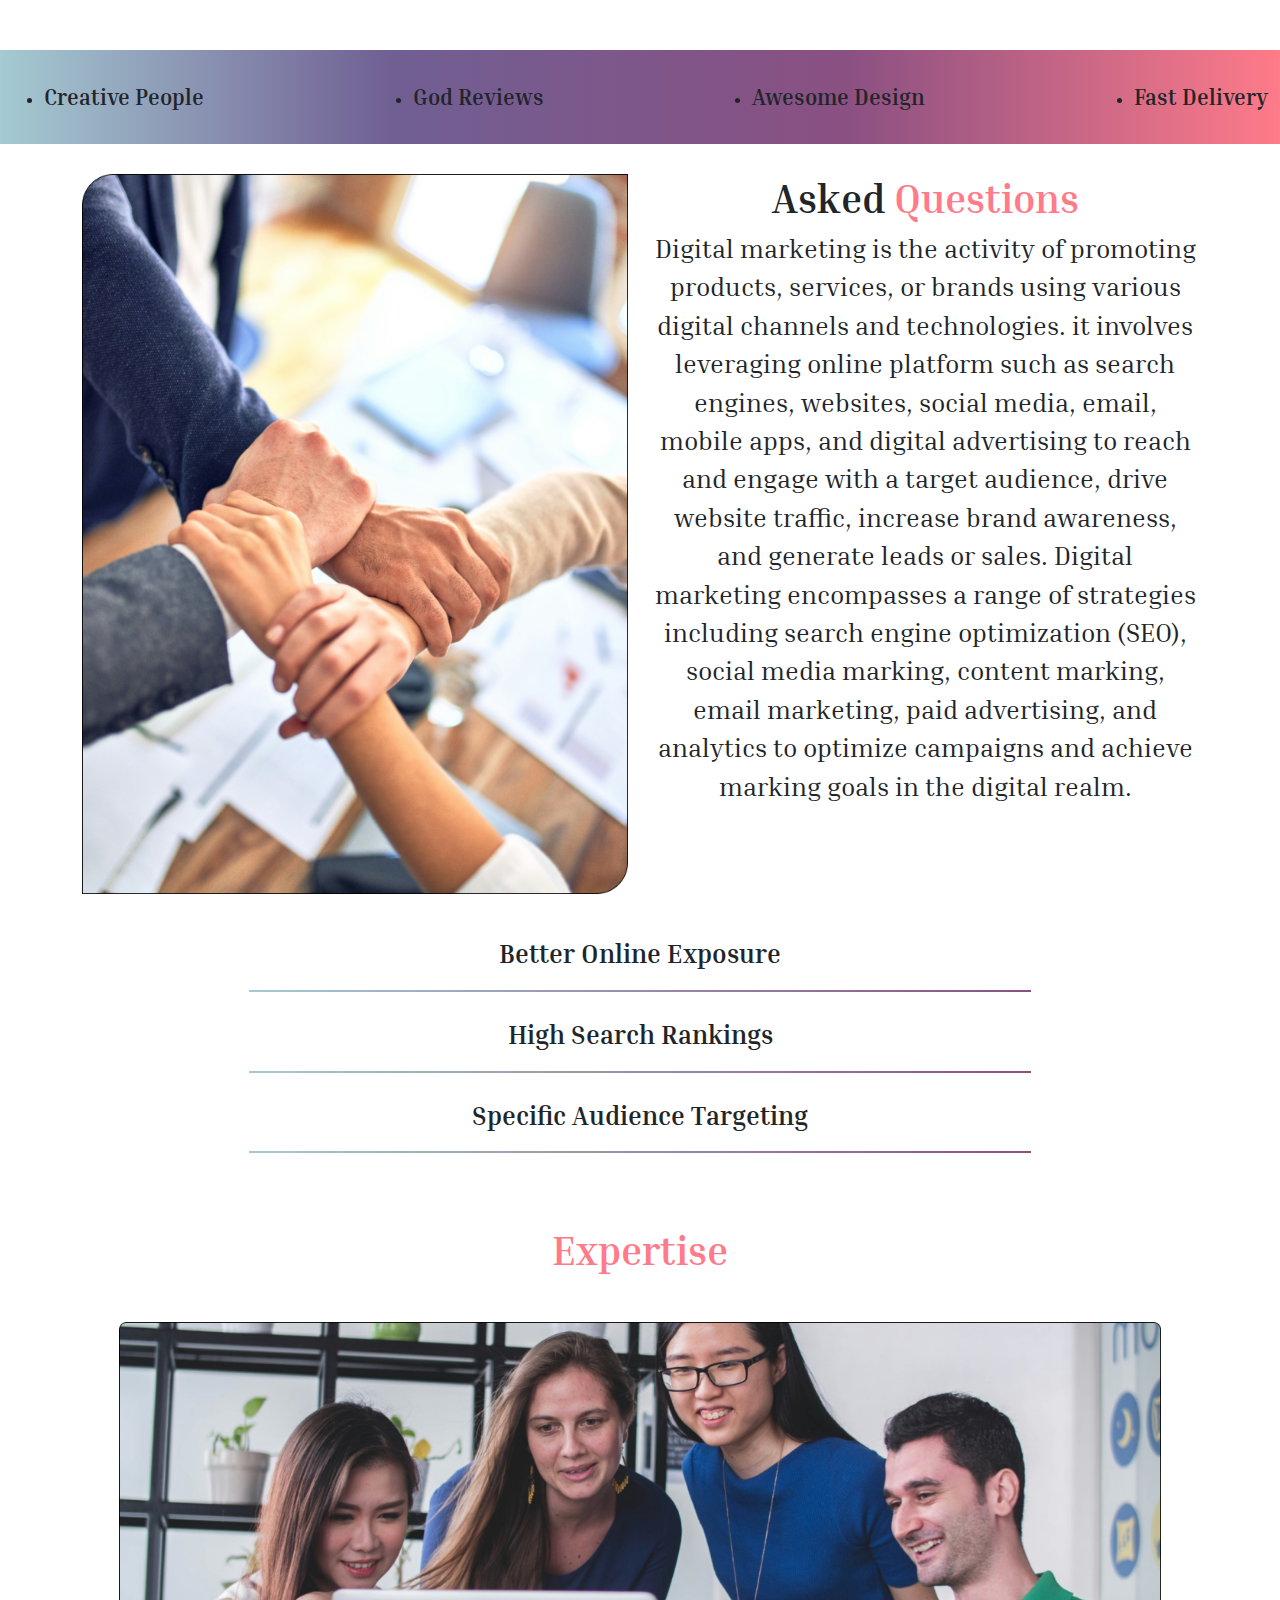
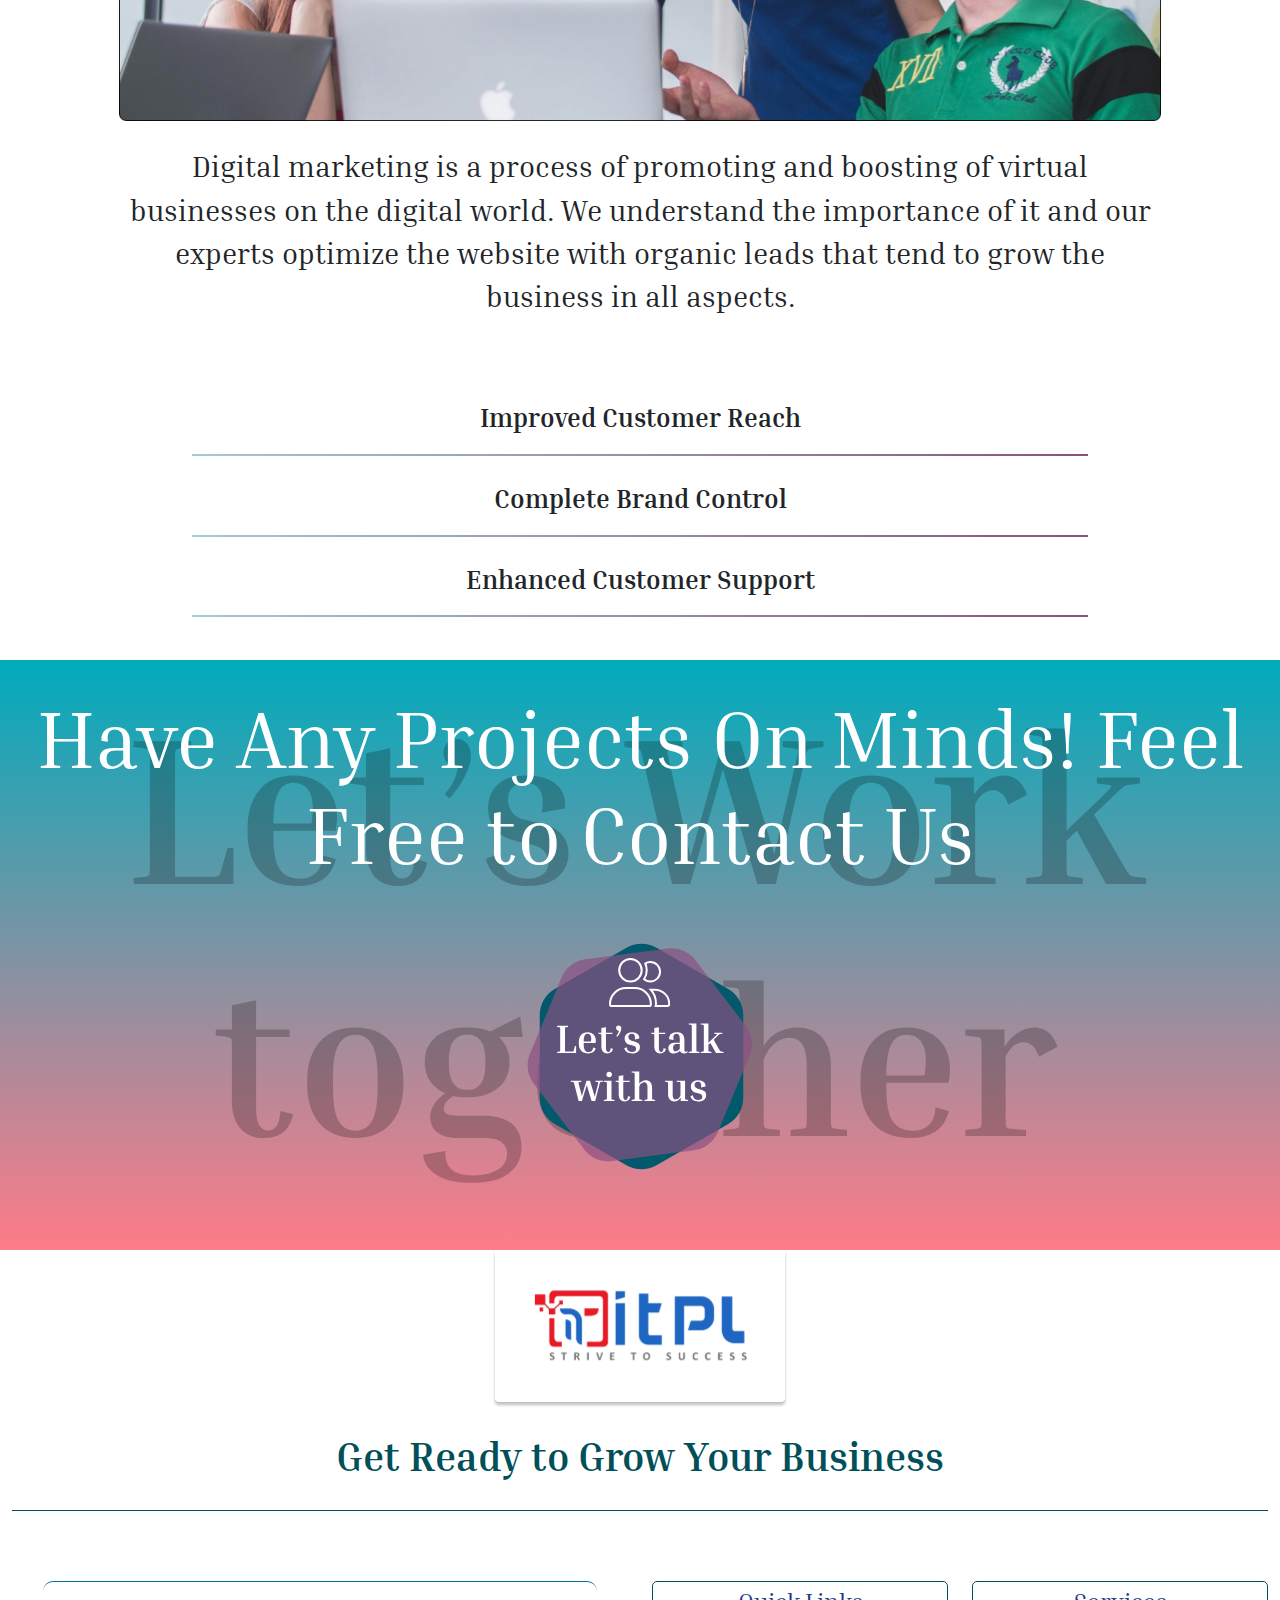
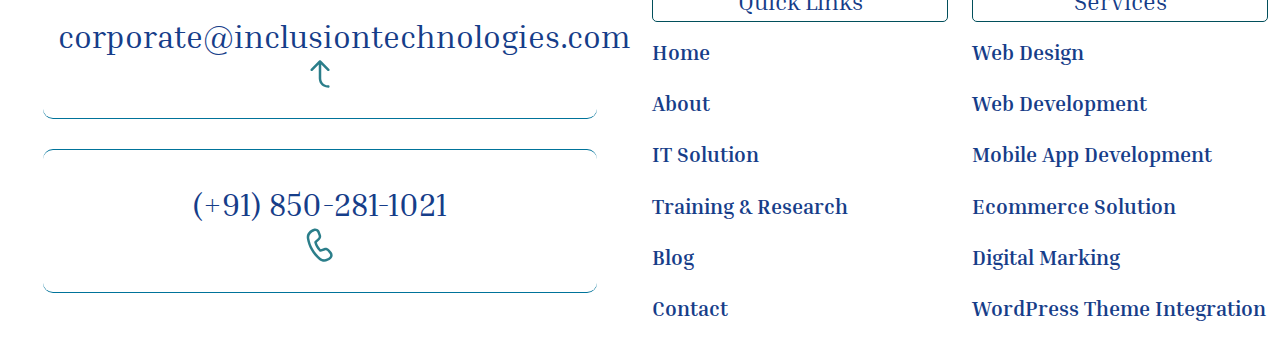
==== commit 388603e0: "responsive checking" ====
--- a/index.html
+++ b/index.html
@@ -3,6 +3,8 @@
 <head>
 	<meta charset="UTF-8">
 	<title>Itpl - Home</title>
+	<!-- <meta name="viewport" content="width=device-width, initial-scale=0, shrink-to-fit=no"> -->
+	<meta name="viewport" content="width=device-width, user-scalable=no">
 	<link rel="stylesheet" type="text/css" href="assets/css/bootstrap.min.css">
 	<link rel="stylesheet" type="text/css" href="assets/css/style.css" >
 	<link rel="stylesheet" type="text/css" href="assets/css/responsive.css" >
@@ -11,7 +13,7 @@
 	<header>
 		<nav class="navbar navbar-expand-lg navbar-light">
 		  <div class="container-fluid">
-		    <a class="navbar-brand" href="#"><img src="assets/images/logo.svg" /></a>
+		    <a class="navbar-brand" href="index.html"><img src="assets/images/logo.svg" /></a>
 		    <button class="navbar-toggler" type="button" data-bs-toggle="collapse" data-bs-target="#navbarNavDropdown" aria-controls="navbarNavDropdown" aria-expanded="false" aria-label="Toggle navigation">
 		      <span class="navbar-toggler-icon"></span>
 		    </button>
@@ -46,14 +48,14 @@
 		  </div>
 		</nav>
 	</header>
-	<div class="banner home-banner">
+	<div class="inner-banner home-banner">
 		<div class="container-fluid">
 			<div class="row align-items-start justify-content-between">
-				<div class="col-lg-6 col-md-7 banner-text">
+				<div class="col-xl-6 col-lg-7 col-md-7 banner-text">
 					<h1><span class="text-outline">DIGITAL</span> Marketing</h1>
 					<p>Powering Your Digital Success with Unlock Your Digital Potential. Drive growth and maximize your online presence with strategic digital marketing solutions that deliver measurable results.</p>
 				</div>
-				<div class="col-lg-4 col-md-5 col-sm-8">
+				<div class="col-xl-4 col-lg-5 col-md-5 col-sm-8">
 					<form>
 						<div class="row">
 							<div class="col-lg-6 col-md-6 col-12"><input type="text" placeholder="Name*"/></div>
@@ -106,28 +108,28 @@
 								</a>
 							</li>
 							<li class="text-center">
-								<a href="#">
+								<a href="website-development.html">
 									<div class="img"><img src="./assets/images/02.png" class="img-fluid" /></div>
 									<h3>Web Development</h3>
 									<img src="./assets/images/right-arrow-icon.svg"/>
 								</a>
 							</li>
 							<li class="text-center">
-								<a href=""#>
+								<a href="app-development.html">
 									<div class="img"><img src="./assets/images/03.png" class="img-fluid" /></div>
 									<h3>Mobile App Development</h3>
 									<img src="./assets/images/right-arrow-icon.svg"/>
 								</a>
 							</li>
 							<li class="text-center">
-								<a href="">
+								<a href="#">
 									<div class="img"><img src="./assets/images/04.png" class="img-fluid"/></div>
 									<h3>Ecommerce Solution</h3>
 									<img src="./assets/images/right-arrow-icon.svg"/>
 								</a>
 							</li>
 							<li class="text-center">
-								<a href="#">
+								<a href="digital-marketing.html">
 									<div class="img"><img src="./assets/images/05.png" class="img-fluid" /></div>
 									<h3>Digital Marketing</h3>
 									<img src="./assets/images/right-arrow-icon.svg"/>
@@ -135,7 +137,7 @@
 								
 							</li>
 							<li class="text-center">
-								<a href="#">
+								<a href="website-maintenance.html">
 									<div class="img"><img src="./assets/images/06.png" class="img-fluid" /></div>
 									<h3>Website Maintenance</h3>
 									<img src="./assets/images/right-arrow-icon.svg"/>
@@ -327,7 +329,7 @@
 				</div>
 				<div class="col-lg-6">
 					<div class="row">
-						<div class="col-lg-6 col-md-6">
+						<div class="col-lg-6 col-md-6 col-sm-6 col-12">
 							<ul class="n0-list">
 								<h3>Quick Links</h3>
 								<li><a href="#">Home</a></li>
@@ -338,7 +340,7 @@
 								<li><a href="#">Contact</a></li>
 							</ul>
 						</div>
-						<div class="col-lg-6 col-md-6">
+						<div class="col-lg-6 col-md-6 col-sm-6 col-12">
 							<ul class="n0-list">
 								<h3>Services</h3>
 								<li><a href="#">Web Design</a></li>
--- a/assets/css/style.css
+++ b/assets/css/style.css
@@ -91,14 +91,14 @@
     padding: 0px;
     padding-top: 3px;
 }
-.banner{
-    position: relative;
-}
-.banner .banner-image{
+.inner-banner{
+    position: relative;
+}
+.inner-banner .banner-image{
     /* position: absolute; */
     top:0px;
 }
-.banner .banner-image:after{
+.inner-banner .banner-image:after{
     content: "";
     position: absolute;
     width: 100%;
@@ -108,15 +108,15 @@
     left: 0px;
     opacity: 0.6;
 }
-.banner .banner-text{
+.inner-banner .banner-text{
     position: absolute;
     top: 40%;
 }
-.banner .banner-text h1{
+.inner-banner .banner-text h1{
     font-size: 4.5rem;
     color: #ffffff;
 }
-.banner .banner-text p{
+.inner-banner .banner-text p{
     color: #ffffff;
     font-size: 1.4rem;
 }
@@ -162,7 +162,7 @@
     margin-bottom: 10px;
 }
 .services ul li{ 
-    width: calc(100%/5);
+    width: calc(100%/5 - 10px);
     padding: 30px 30px; 
     box-sizing: border-box; 
     height: 100%; 
@@ -336,6 +336,10 @@
     font-weight: 600;
     margin-bottom: 20px;
 }
+.app-development .list li p{
+    font-size: 1rem;
+    padding-bottom: 15px;
+}
 footer .heading h2{
     color: #014F59;
     padding-bottom: 30px;
@@ -374,7 +378,39 @@
     width: 100%;
     margin-bottom: 0px;
 }
-
+.it-solution-banner{
+    background: url(../images/banner-app-development.jpg) no-repeat center;
+    background-size: cover;
+    min-height: 610px;
+    margin-bottom: 50px;
+    z-index: 0;
+}
+.it-solution-banner::after{
+    content: "";
+    position: absolute;
+    width: 100%;
+    height: 100%;
+    top:0px;
+    left: 0px;
+    z-index: -1;
+    opacity: 0.7;
+}
+.website-development{
+    background: url(../images/website-development-banner.png) no-repeat center;
+    z-index: 1;
+}
+.website-development::after{
+    background-color: #8A5082;
+}
+.app-development-banner::after{
+    background-color: #0DA4B5;
+}
+.website-maintenance-banner::after{
+    background-color: #040D43;
+}
+.it-solution-banner.website-maintenance-banner{
+    background: url(../images/website-maintanence-banner.jpg) no-repeat center;
+}
 /* home page */
 .home-banner{
     background: url(../images/home-banner.jpg) no-repeat center;
@@ -473,7 +509,7 @@
     font-size: 2.3rem;
 }
 .about-banner{
-    background: url(../images/about-banner.png) no-repeat;
+    background: url(../images/about-banner-img.png) no-repeat;
     background-size: cover;
     position: relative;
     z-index: 0;
@@ -532,7 +568,7 @@
     position: relative;
     z-index: 0;
 }
-.banner.contact-banner::after{
+.inner-banner.contact-banner::after{
     width: 17%;
     height: 100%;
     position: absolute;
@@ -559,14 +595,14 @@
     color: #000000;
     font-size: 1.8rem;
 }
-.banner.contact-banner .info ul{
+.inner-banner.contact-banner .info ul{
     background: linear-gradient(180deg, #758EB7 0%, #705F93 100%);
     border-radius: 5px;
     width: 95%;
     padding: 30px;
     position: relative;
 }
-.banner.contact-banner .info h3{
+.inner-banner.contact-banner .info h3{
     font-weight: 800;
     color: #ffffff;
     text-align: right;
@@ -575,20 +611,30 @@
     right: 12px;
     top: -28px;
 }
-.banner.contact-banner .info ul li{
-    margin-bottom: 30px;
-}
-.banner.contact-banner .info ul li:last-child{
+.inner-banner.contact-banner .info ul li{
+    margin-bottom: 30px;
+}
+.inner-banner.contact-banner .info ul li:last-child{
     margin-bottom: 0px;
 }
-.banner.contact-banner .info ul li a, .banner.contact-banner .info ul li p{
+.inner-banner.contact-banner .info ul li a, .inner-banner.contact-banner .info ul li p{
     color: #ffffff;
     font-size: 1.5rem;
 }
-.banner.contact-banner .whatsapp{
+.inner-banner.contact-banner .info ul li img{
+    margin-right: 10px;
+    width: 30px;
+}
+.inner-banner.contact-banner .info ul li p img{
+    float: left;
+}
+.inner-banner.contact-banner .whatsapp{
     left: inherit;
     right: 52px;
-    bottom: 119px;
+    bottom: 97px;
+}
+.inner-banner.contact-banner .whatsapp img{
+    width: 42px;
 }
 .contact-form .form{
     background: linear-gradient(180deg, #88D3D9 0%, #007680 100%);
@@ -601,5 +647,34 @@
     color: #ffffff;
     margin-bottom: 30px;
 }
-.contact-form .form input{}
-.contact-form .form{}+.contact-form .form input, .contact-form .form textarea, .contact-form .form select{
+    width: 100%;
+    margin-bottom: 22px;
+    border: 0px;
+    border-bottom: 1px solid #000000;
+    background: #FFFFFF59;
+    text-align: center;
+    height: 50px;
+    border-radius: 5px;
+}
+.contact-form .form input:focus, .contact-form .form textarea:focus, .contact-form .form select:focus{
+    outline: none;
+}
+.contact-form .form input::placeholder, .contact-form .form textarea::placeholder, .contact-form .form select::placeholder{
+    color: #000000;
+}
+.contact-form .form input[type="submit"]{
+    background: linear-gradient(0deg, #FF7B89 1.92%, #A5CAD2 90.87%);
+    font-size: 1.2rem;
+    font-weight: 600;
+}
+
+/* Digital marketing */
+.digital-marketing{
+    background: url(../images/digital-marketing-banner.jpg) no-repeat;
+    background-size: cover;
+    position: relative;
+}
+.digital-marketing:after{
+    background-color: #FF7B89;
+}--- a/assets/css/responsive.css
+++ b/assets/css/responsive.css
@@ -22,6 +22,46 @@
 }
 
 @media (max-width: 1024px){
+    header .navbar-light .navbar-nav .nav-link{
+        font-size: 1rem;
+        padding: 7px 25px;
+    }
+    .services ul{
+        flex-wrap: wrap;
+    }
+    .services ul li{
+        padding: 15px;
+        width: calc(100%/3 - 10px);
+        margin-bottom: 10px;
+        min-height: 219px;
+    }
+    .services ul li h3{
+        font-size: 1.2rem;
+    }
+    .services ul li:nth-child(3n){
+        margin-right: 0px;
+    }
+    .home-banner .banner-text h1{
+        transform: rotate(0deg) translate(0px);
+    }
+    .home-banner .banner-text p{
+        margin-left: 0px;
+    }
+    .whatsapp img{
+        width: 52px;
+    }
+    .what-we-do .sec{
+        min-height: 556px;
+    }
+    .lets-talk h2{
+        font-size: 4rem;
+    }
+    footer .contact li a{
+        font-size: 1.3rem;
+    }
+    footer ul li a{
+        font-size:1rem;
+    }
 }
 
 /* tab view */
@@ -33,9 +73,12 @@
     .home-banner .banner-text h1 span{
         font-size: 4rem;
     }
-    .home-banner .banner-text h1{
+    /* .home-banner .banner-text h1{
         transform: rotate(-90deg) translate(-28px, -165px);
         line-height: 30px;
+    } */
+    .home-banner .banner-text h1 span{
+        -webkit-text-fill-color: #ffffff;
     }
     .home-banner form textarea {
         height: 75px;
@@ -50,7 +93,7 @@
         flex-wrap: wrap;
     }
     .services ul li{
-        width: calc(100%/4);
+        width: calc(100%/3 - 10px);
         margin-bottom: 15px;
         min-height: 240px;
     }
@@ -107,6 +150,73 @@
     .navbar-nav{
         background-color: rgba(255, 255, 255, 0.9);
     }
+    /* about us */
+    .about-banner .banner-text .about-img{
+        max-width: 50%;
+        width: 100%;
+    }
+    .about-banner .banner-text h1{
+        font-size: 4rem;
+    }
+    .about-banner .banner-text h2{
+        font-size: 3rem;
+    }
+    .about-banner{
+        min-height: 670px;
+    }
+    /* it solution */
+    .it-solution-banner{
+        min-height: 510px;
+    }
+    .pricing .sec{
+        margin-bottom: 10px;
+    }
+    .inner-banner .banner-text h1{
+        font-size: 4rem;
+    }
+    .inner-banner .banner-text p{
+        font-size: 1.2rem;
+    }
+    .it-solution-banner {
+        min-height: 410px;
+    }
+    
+    .navbar-toggler-icon{
+        background: #2168c3;
+        height: 2px;
+        position: relative;
+        background-image: none !important;
+        width: 20px;
+        float: left;
+    }
+    .navbar-light .navbar-toggler::before{
+        content: "";
+        position: absolute;
+        width: 30px;
+        height: 2px;
+        background-color: #2168c3;
+        top: 8px;
+        left: 6px;
+    }
+    .navbar-light .navbar-toggler:after{
+        content: "";
+        position: absolute;
+        width: 30px;
+        height: 2px;
+        background-color: #2168c3;
+        bottom: 8px;
+        left: 6px;
+    }
+    .navbar-light .navbar-toggler{
+        border: 0px;
+        box-shadow: 0px 0px 0px;
+        padding: 0px;
+        position: relative;
+        width: 44px;
+        height: 40px;
+        background-color: #ffffff;
+        padding: 6px;
+    }
 }
 
 /* mobile view */
@@ -117,6 +227,10 @@
     }
     .home-banner .banner-text p{
         margin-left: 0px;
+        box-decoration-break: clone;
+        background-color: #1f69c8;
+        line-height: 1.8;
+        display: inline;
     }
     .home-banner .banner-text h1 span{
         width: auto;
@@ -125,6 +239,11 @@
     .home-banner .banner-text h1{
         font-size:3rem;
         text-transform: uppercase;
+        font-weight: 800;
+        background-color: #1f69c8;
+        display: inline-block;
+        padding: 0px 5px;
+        border-radius: 5px;
     }
     .home-banner{
         padding-top: 120px;
@@ -152,6 +271,71 @@
     }
     .list{
         width: 100%;
+    }
+    .about-banner .banner-text h1{
+        font-size: 3rem;
+    }
+    .about-banner .banner-text .about-img{
+        position: relative;
+        transform: translate(0px);
+    }
+    .about-banner .banner-text h2 br{
+        display: none;
+    }
+    .about-banner .banner-text h2{
+        font-size: 2.5rem;
+        padding-bottom: 5px;
+    }
+    .about-banner .banner-text p{
+        width: 100%;
+        text-align: left;
+    }
+    .about-banner .banner-text h2::after{
+        left: 0px;
+    }
+    .about-banner .banner-text{
+        padding-top: 26%;
+    }
+    .revenew .text-outline{
+        font-size: 5rem;
+    }
+    .what-we-do .heading h2 span{
+        min-height: inherit;
+    }
+    .how-it-work{
+        padding-bottom: 0px;
+    }
+    .inner-banner .banner-text h1{
+        font-size: 3rem;
+    }
+    .inner-banner .banner-text{
+        top: 36%;
+    }
+    .inner-banner.contact-banner::after{
+        display: none;
+    }
+    .inner-banner.contact-banner .info ul{
+        width: 100%;
+    }
+    .inner-banner.contact-banner .info h3{
+        position: relative;
+        right: inherit;
+        left: 0px;
+        top: 0px;
+        text-align: left;
+    }
+    .inner-banner.contact-banner .whatsapp{
+        right: 36px;
+        bottom: 20px;
+    }
+    .contact-banner h1{
+        margin-bottom: 20px;
+    }
+    .contact-banner{
+        padding-top: 17%;
+    }
+    .home-banner form{
+        background-color: rgba(255, 255, 255, 0.8);
     }
 }
 
@@ -190,6 +374,35 @@
     }
     .home-banner .banner-text h1{
         line-height: 40px;
+        font-size: 2.3rem;
+    }
+    .home-banner .banner-text h1 span{
+        font-weight: inherit;
+    }
+    .home-banner .banner-text p{
+        font-size: 1.1rem;
+        line-height: 1;
+    }
+    .inner-banner .banner-text h1{
+        font-size: 2.5rem;
+    }
+    .inner-banner.it-solution-banner.digital-marketing{
+        background-position: center center;
+    }
+    .inner-banner .banner-text{
+        top: 30%;
+    }
+    .contact-banner{
+        padding-top: 30%;
+    }
+    .inner-banner.contact-banner .info ul li a, .inner-banner.contact-banner .info ul li p{
+        font-size: 1.2rem;
+    }
+    .home-banner{
+        padding-bottom: 55px;
+    }
+    .adventage p{
+        font-size: 1.1rem;
     }
 }
 
@@ -201,11 +414,103 @@
     .services ul li:nth-child(3n){
         margin-right: 0px;
     }
-    
+    footer .contact li{
+        width: 100%;
+        padding: 15px 5px;
+    }
+    footer ul li a{
+        margin-bottom: 10px;
+    }
+    .home-banner .banner-text h1{
+        font-size: 2rem;
+    }
+    .home-banner .banner-text h1 span{
+        font-weight: inherit;
+    }
+    .home-banner .banner-text p{
+        font-size: 1.1rem;
+        line-height: 1;
+    }
+    .services ul li{
+        min-height: 210px;
+    }
+    .inner-banner .banner-text h1 {
+        font-size: 2rem;
+    }
+    .lets-talk-btn{
+        font-size: 1.2rem;
+        padding: 10px 30px;
+        bottom: -24px
+    }
+    .big-text{
+        font-size: 1.5rem;
+    }
+    .inner-banner .banner-text p {
+        font-size: 1rem;
+    }
+    .it-solution-banner{
+        min-height: 320px;
+    }
+    .inner-banner .banner-text{
+        top: 40%;
+    }
+    .inner-banner.contact-banner .info ul{
+        padding: 10px;
+    }
+    .inner-banner.contact-banner .info h3{
+        font-size: 2rem;
+    }
+    .inner-banner.contact-banner .info ul li a{
+        word-break: break-all;
+    }
+    .adventage ul{
+        padding-left: 10px;
+    }
 }
 
 @media (max-width: 375px){
+    footer .contact li a {
+        font-size: 0.9rem;
+    }
+    footer .contact li img{
+        width: 18px;
+    }
+    .adventage ul li{
+        padding: 0px;
+        flex: 0 0 60%;
+    }
+    .adventage p{
+        font-size: 1rem;
+    }
+    .adventage ul li:nth-child(2n), .adventage ul li:nth-child(4n){
+        flex: 0 0 40%;
+    }
+    .home-banner .banner-text h1{
+        font-size: 1.8rem;
+    }
+    .home-banner .banner-text p{
+        font-size: 1rem;
+        line-height: 1;
+    }
+    .inner-banner .banner-text h1{
+        font-size: 1.8rem;
+    }
+    .inner-banner .banner-text{
+        top: 38%;
+    }
+    .col-heading{
+        font-size: 1.2rem;
+    }
 }
 
 @media (max-width: 320px){
+    footer .contact li a {
+        font-size: 0.8rem;
+    }
+    .adventage ul li{
+        flex: 0 0 100%;
+    }
+    .adventage ul li:nth-child(2n), .adventage ul li:nth-child(4n){
+        flex: 0 0 100%;
+    }
 }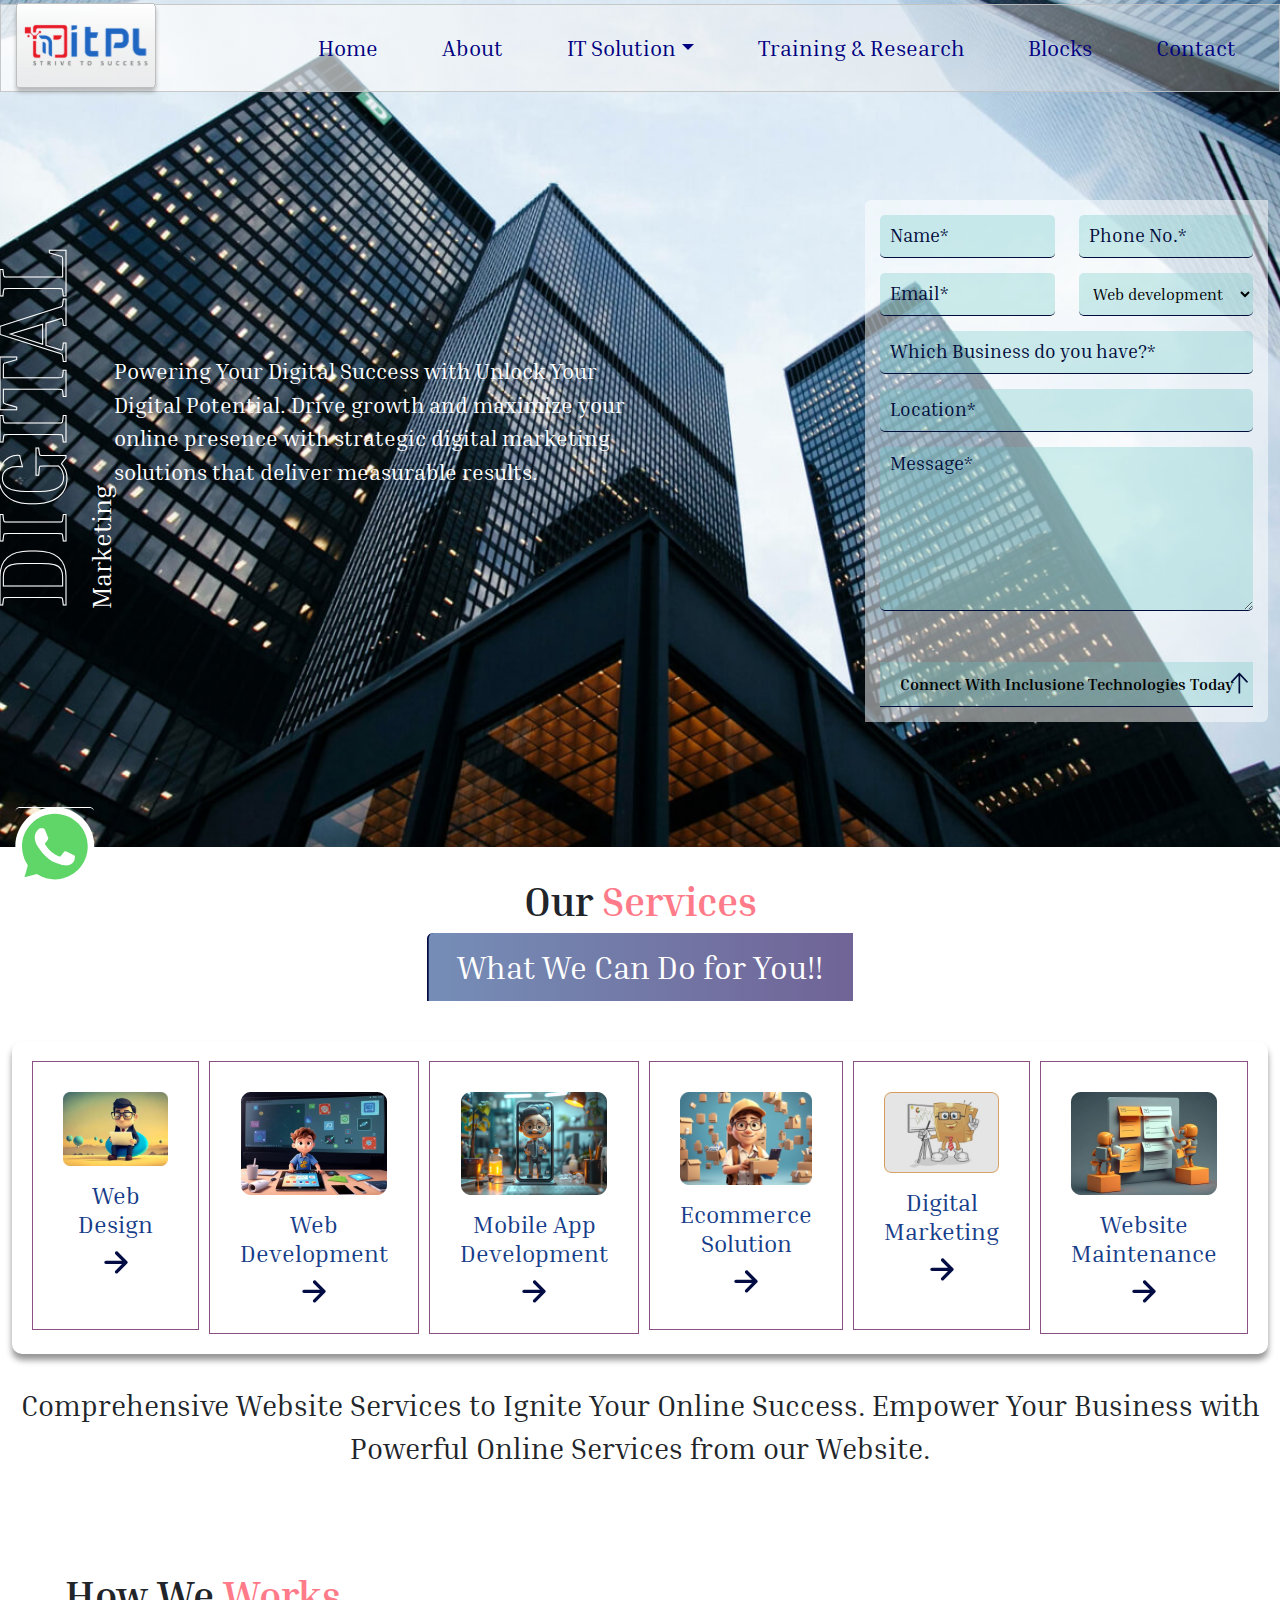
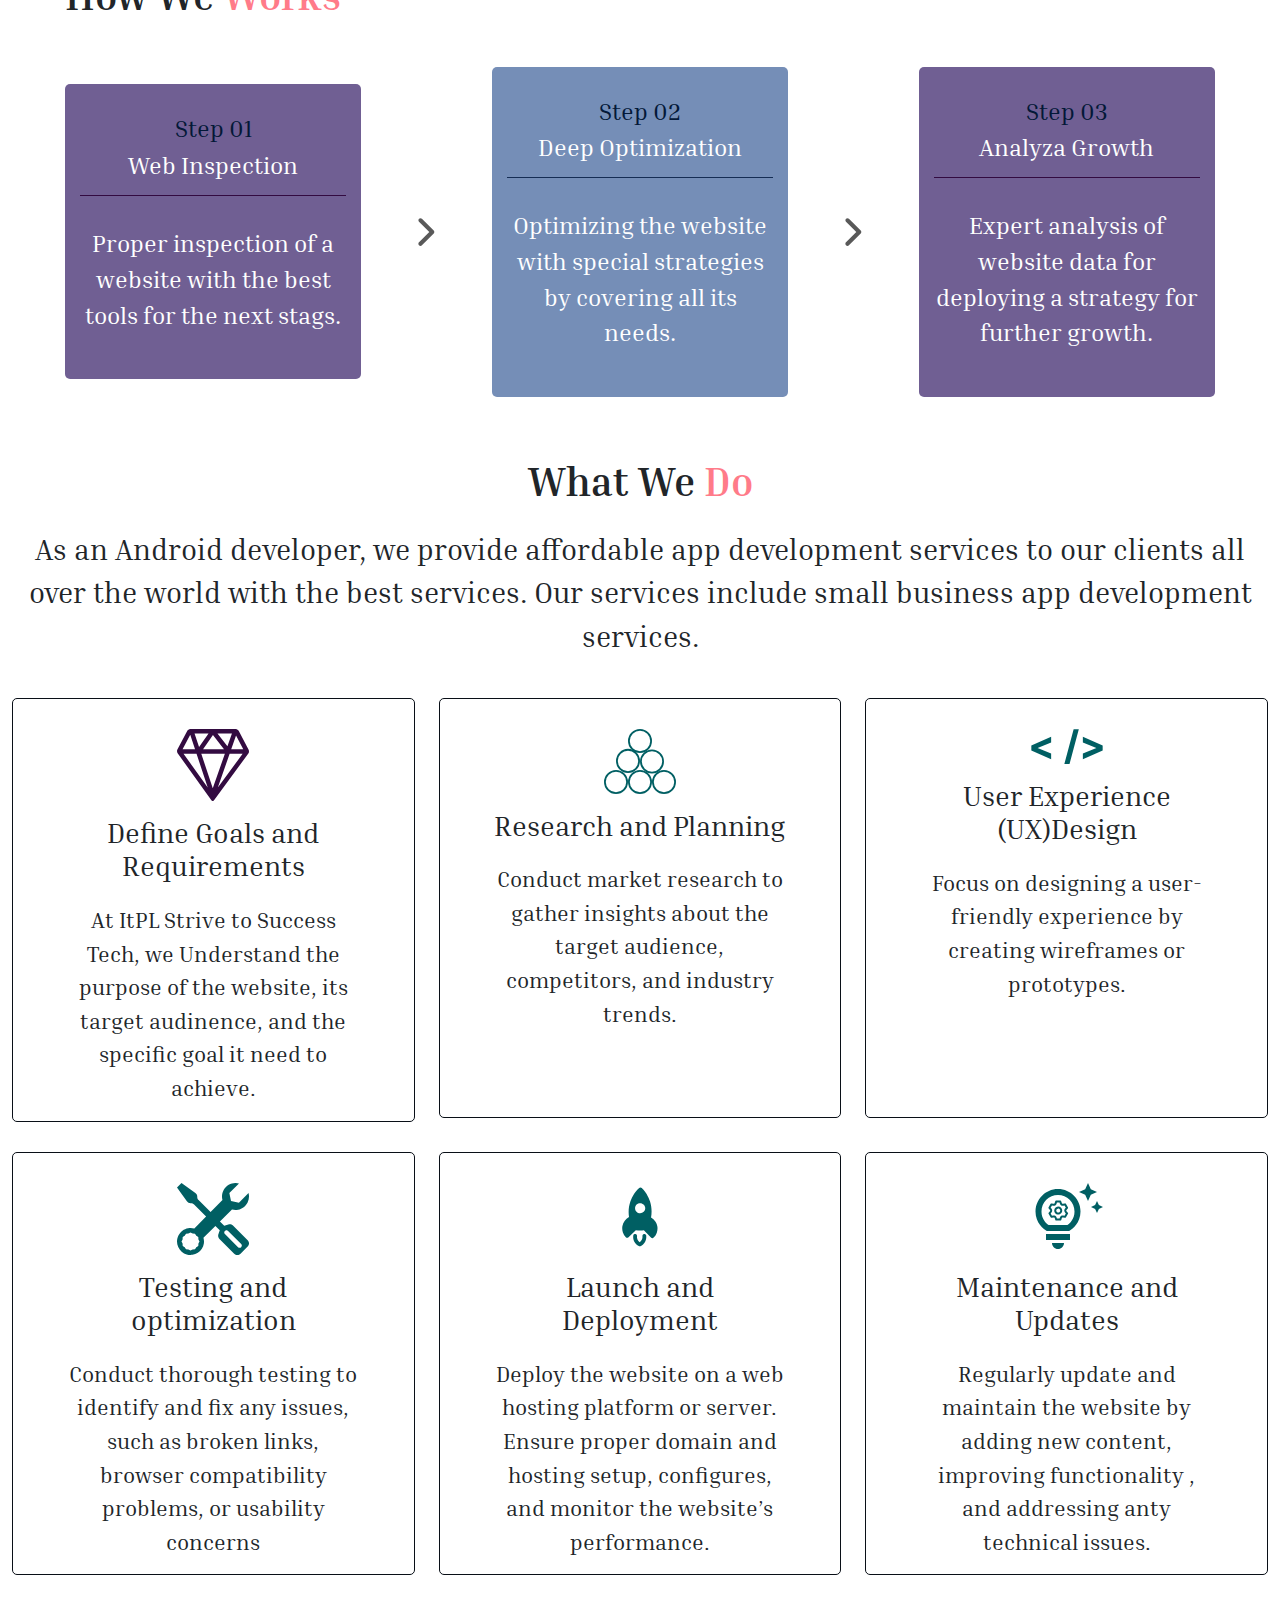
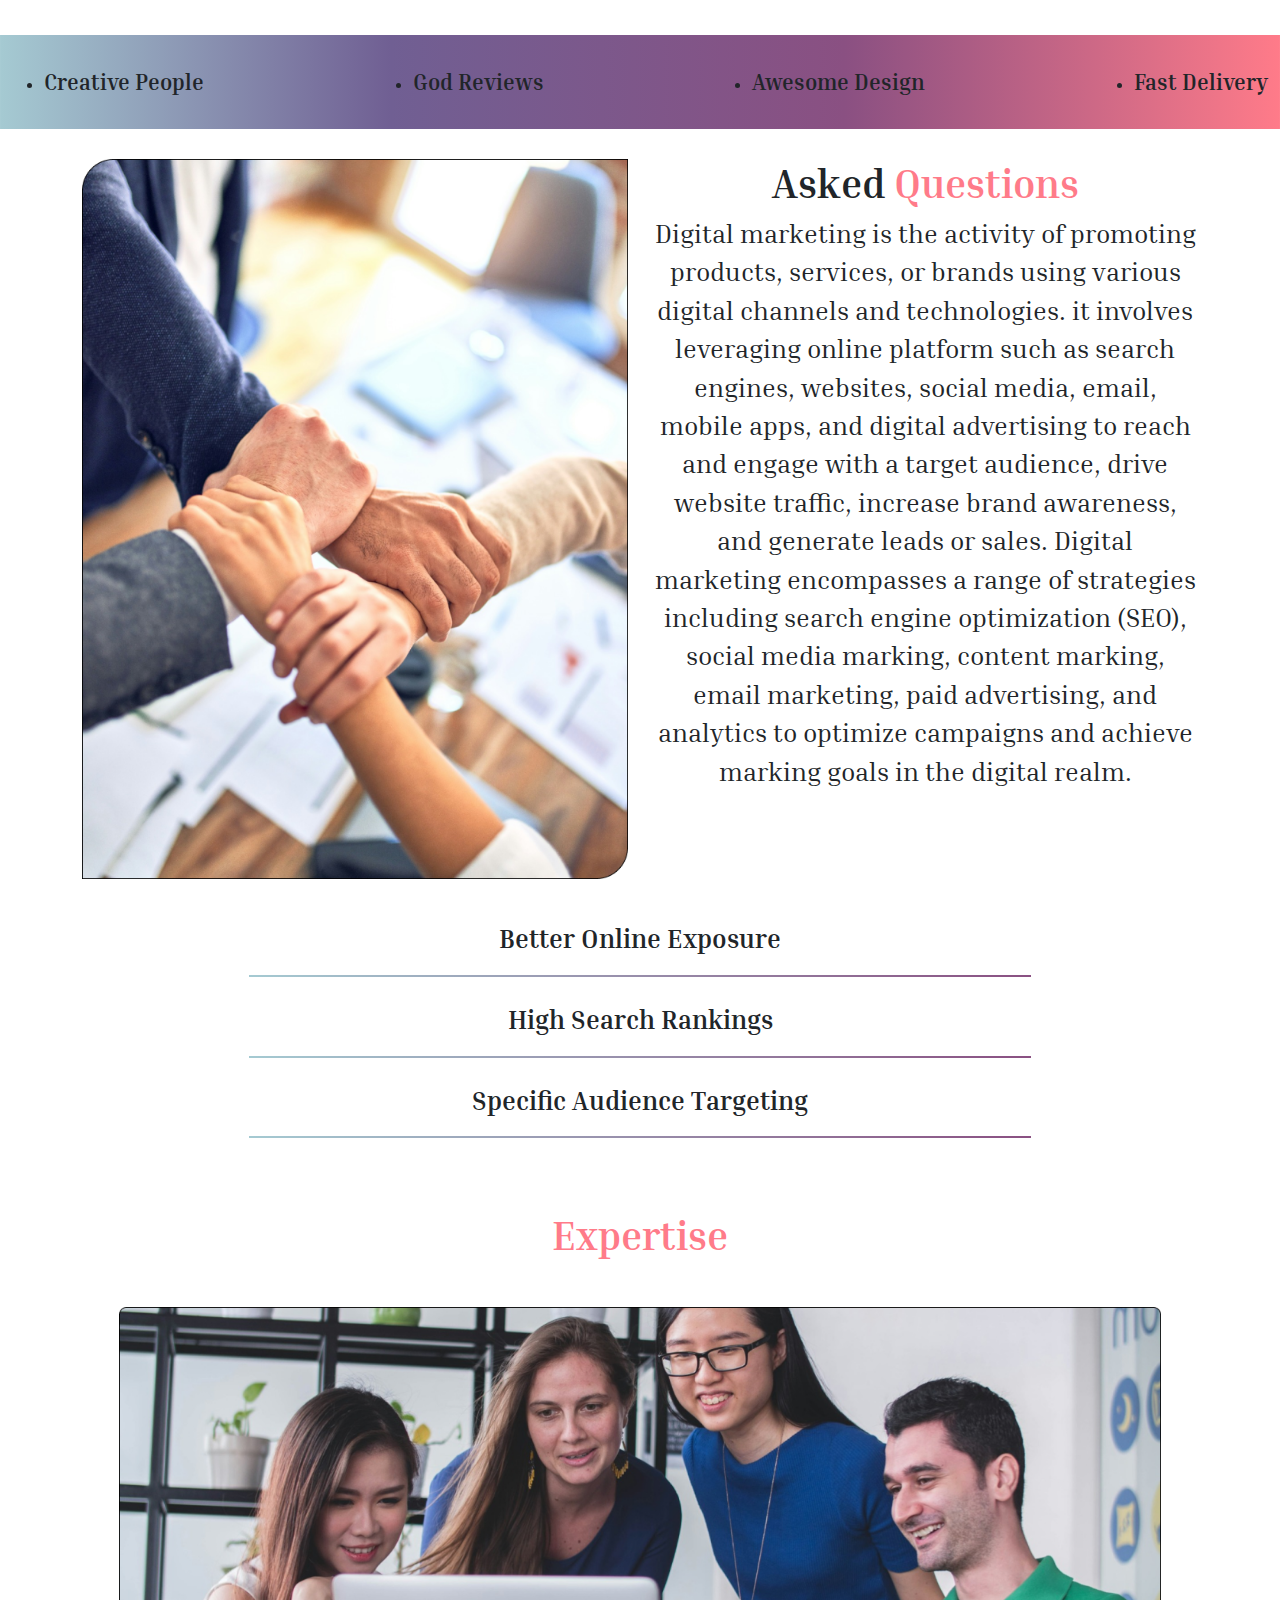
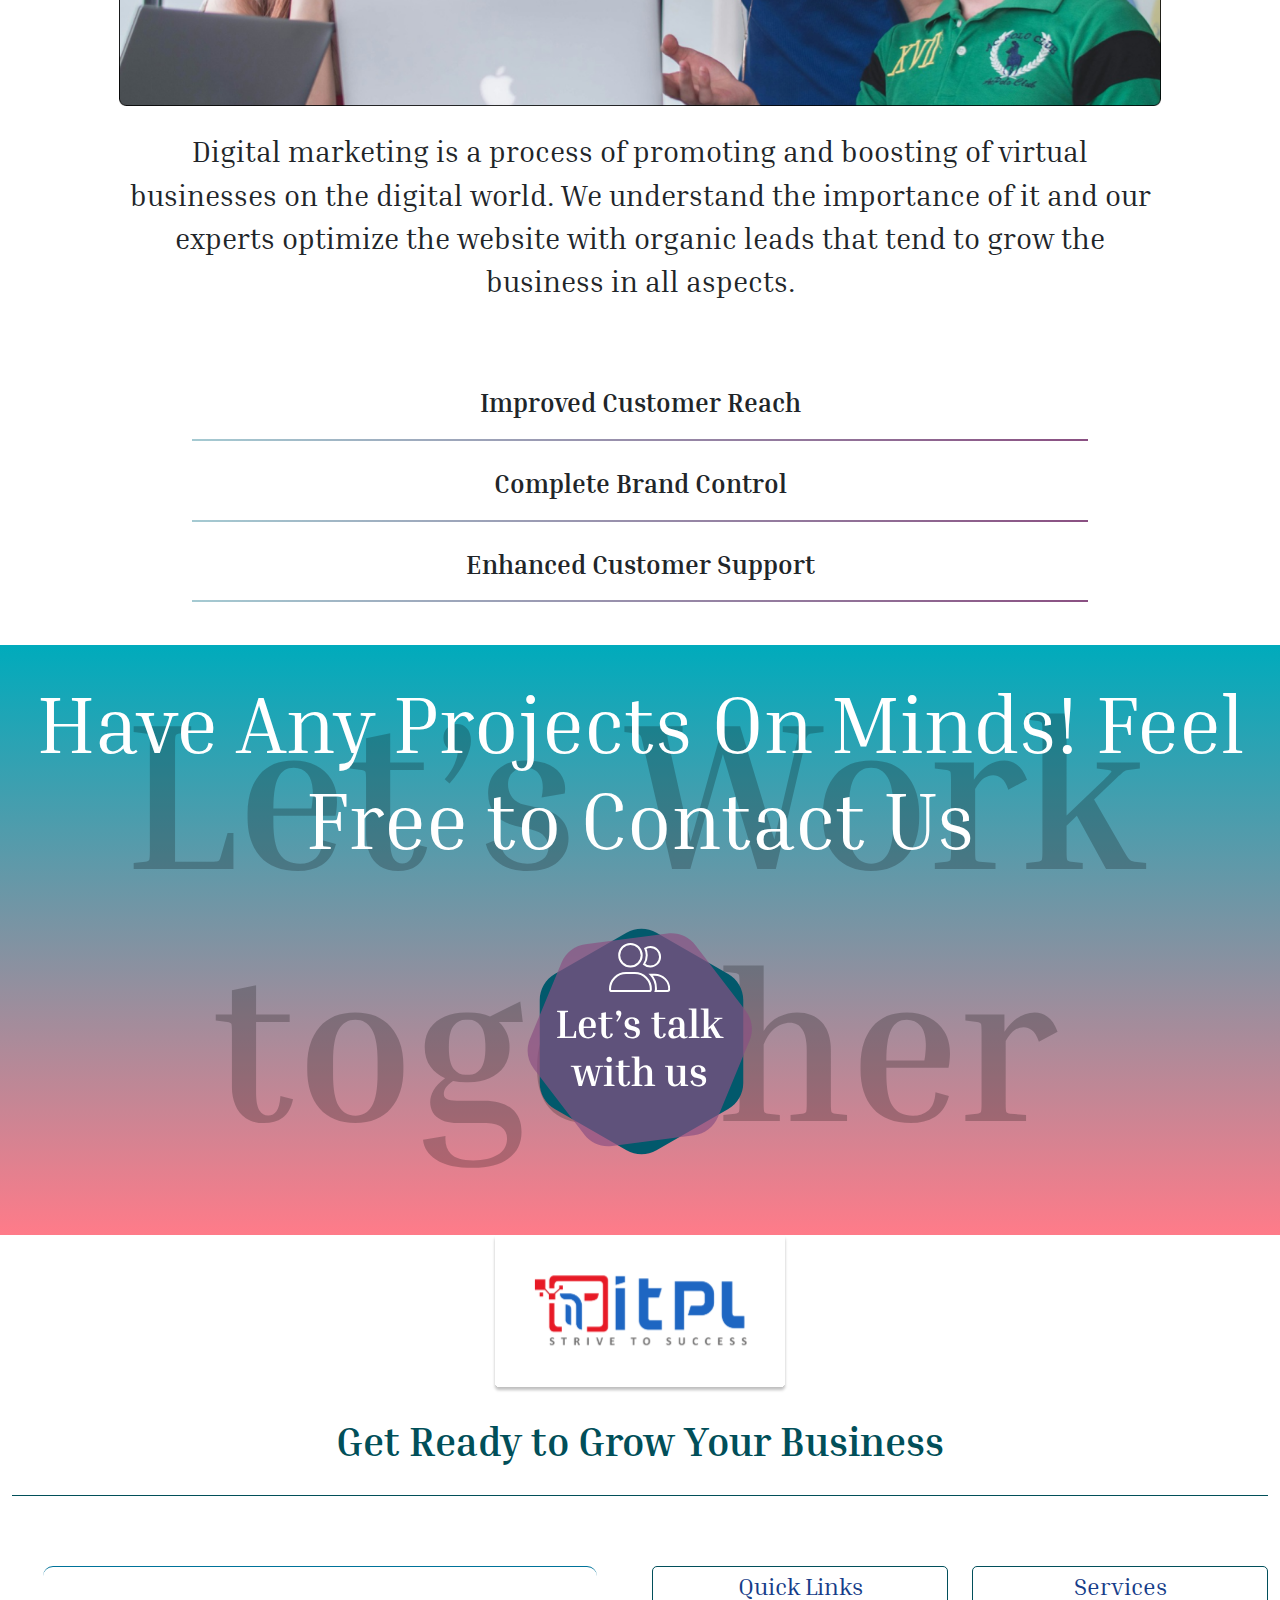
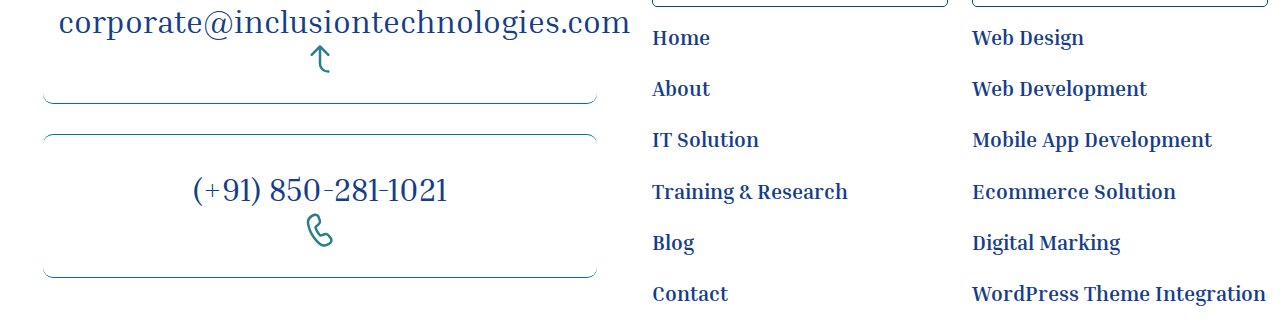
==== commit 7048e01a: "third changes" ====
--- a/index.html
+++ b/index.html
@@ -81,7 +81,10 @@
 							</div>
 						</div>
 						<div class="row">
-							<div class="col-lg-12"><input type="submit" value="Connect With Inclusione Technologies Today" /></div>
+							<div class="col-lg-12">
+								<button>Connect With Inclusione Technologies Today</button>
+								<!-- <input type="submit" value="Connect With Inclusione Technologies Today" /> -->
+							</div>
 						</div>
 					</form>
 				</div>
--- a/assets/css/style.css
+++ b/assets/css/style.css
@@ -444,12 +444,17 @@
 .home-banner form textarea{
     height: 164px;
 }
-.home-banner form input[type="submit"]{
+.home-banner form input[type="submit"], .home-banner form button{
     font-weight: 600;
     font-size: 1rem;
     height: inherit;
     padding: 10px 0px;
     margin-top: 30px;
+    width: 100%;
+    border:0px;
+    background: #68C7C24D url(../images/ep_top.svg) no-repeat;
+    border-bottom:1px solid #020D3C;
+    background-position: right center;
 }
 .home-banner .banner-text h1{
     transform: rotate(-90deg) translate(-28px, -275px);
@@ -663,10 +668,13 @@
 .contact-form .form input::placeholder, .contact-form .form textarea::placeholder, .contact-form .form select::placeholder{
     color: #000000;
 }
-.contact-form .form input[type="submit"]{
+.contact-form .form input[type="submit"], .contact-form .form button{
     background: linear-gradient(0deg, #FF7B89 1.92%, #A5CAD2 90.87%);
     font-size: 1.2rem;
     font-weight: 600;
+    width: 100%;
+    border:0px;
+    padding: 7px 0px;
 }
 
 /* Digital marketing */
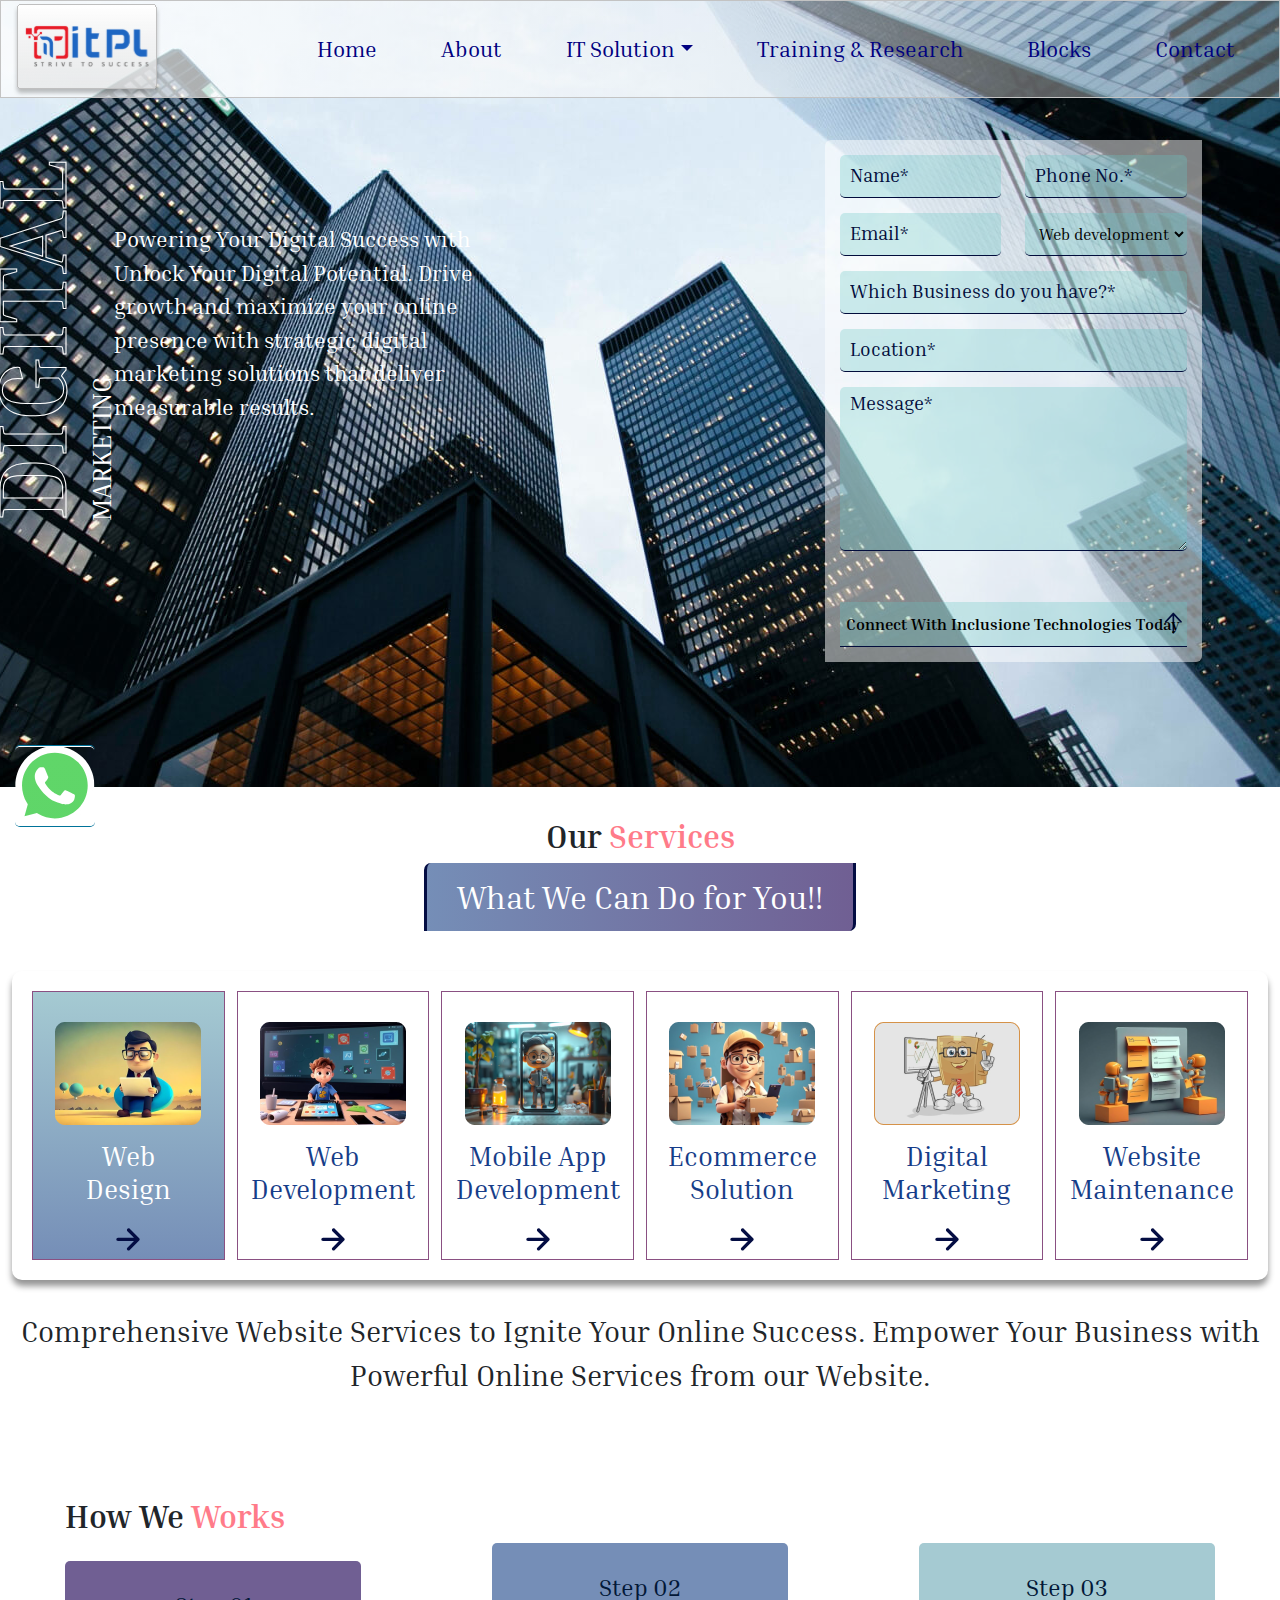
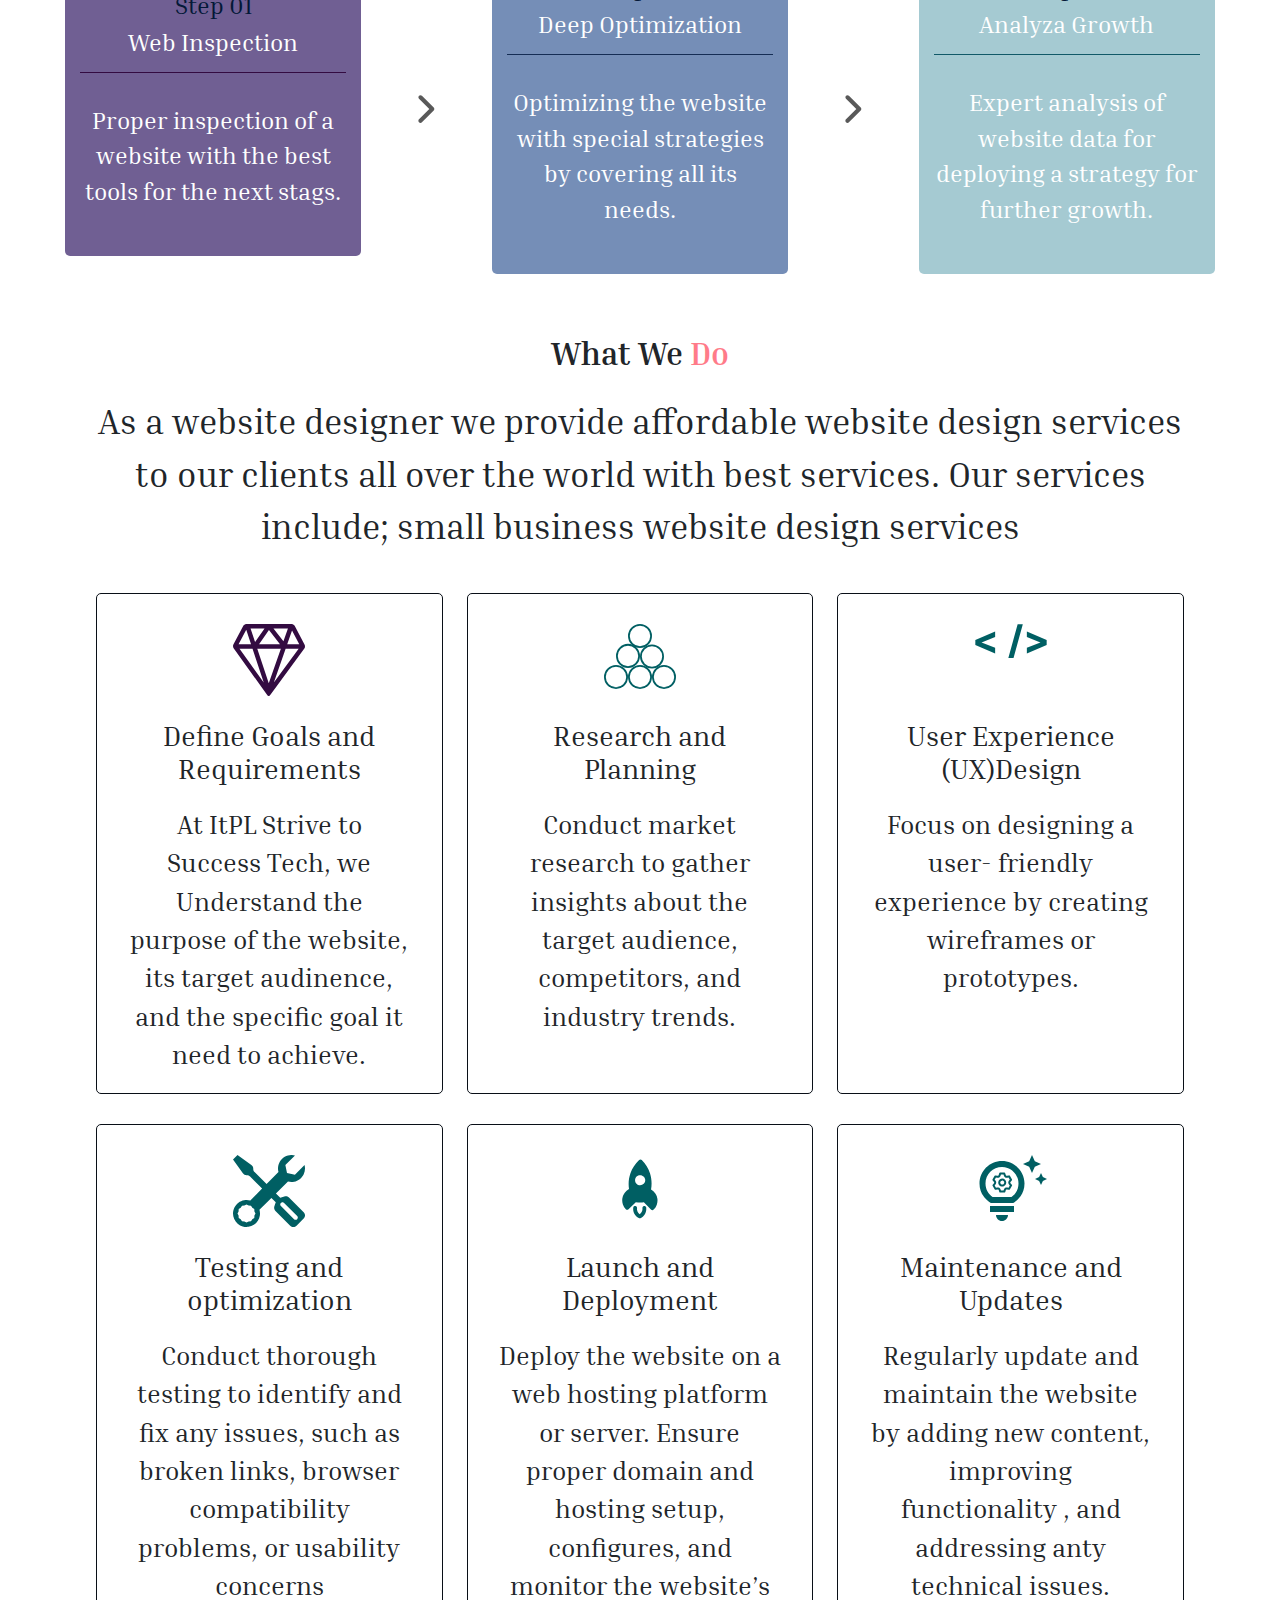
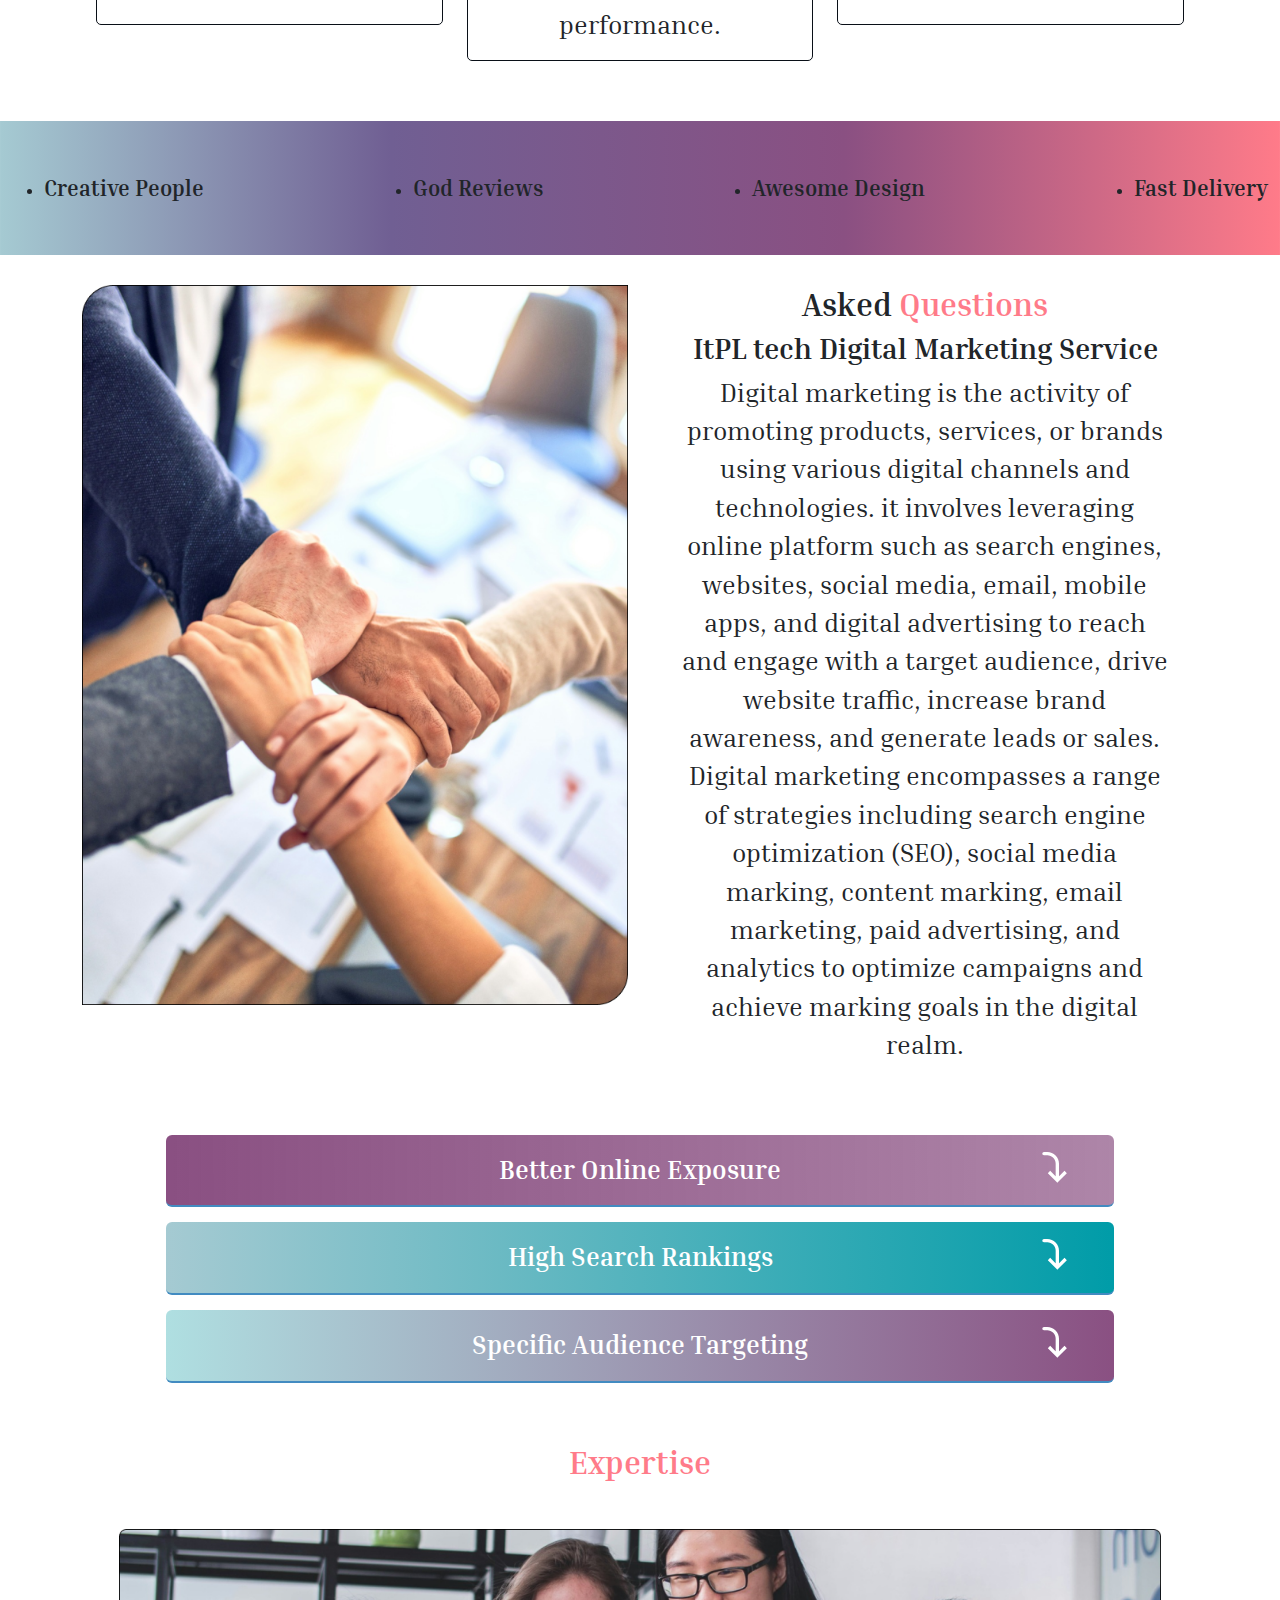
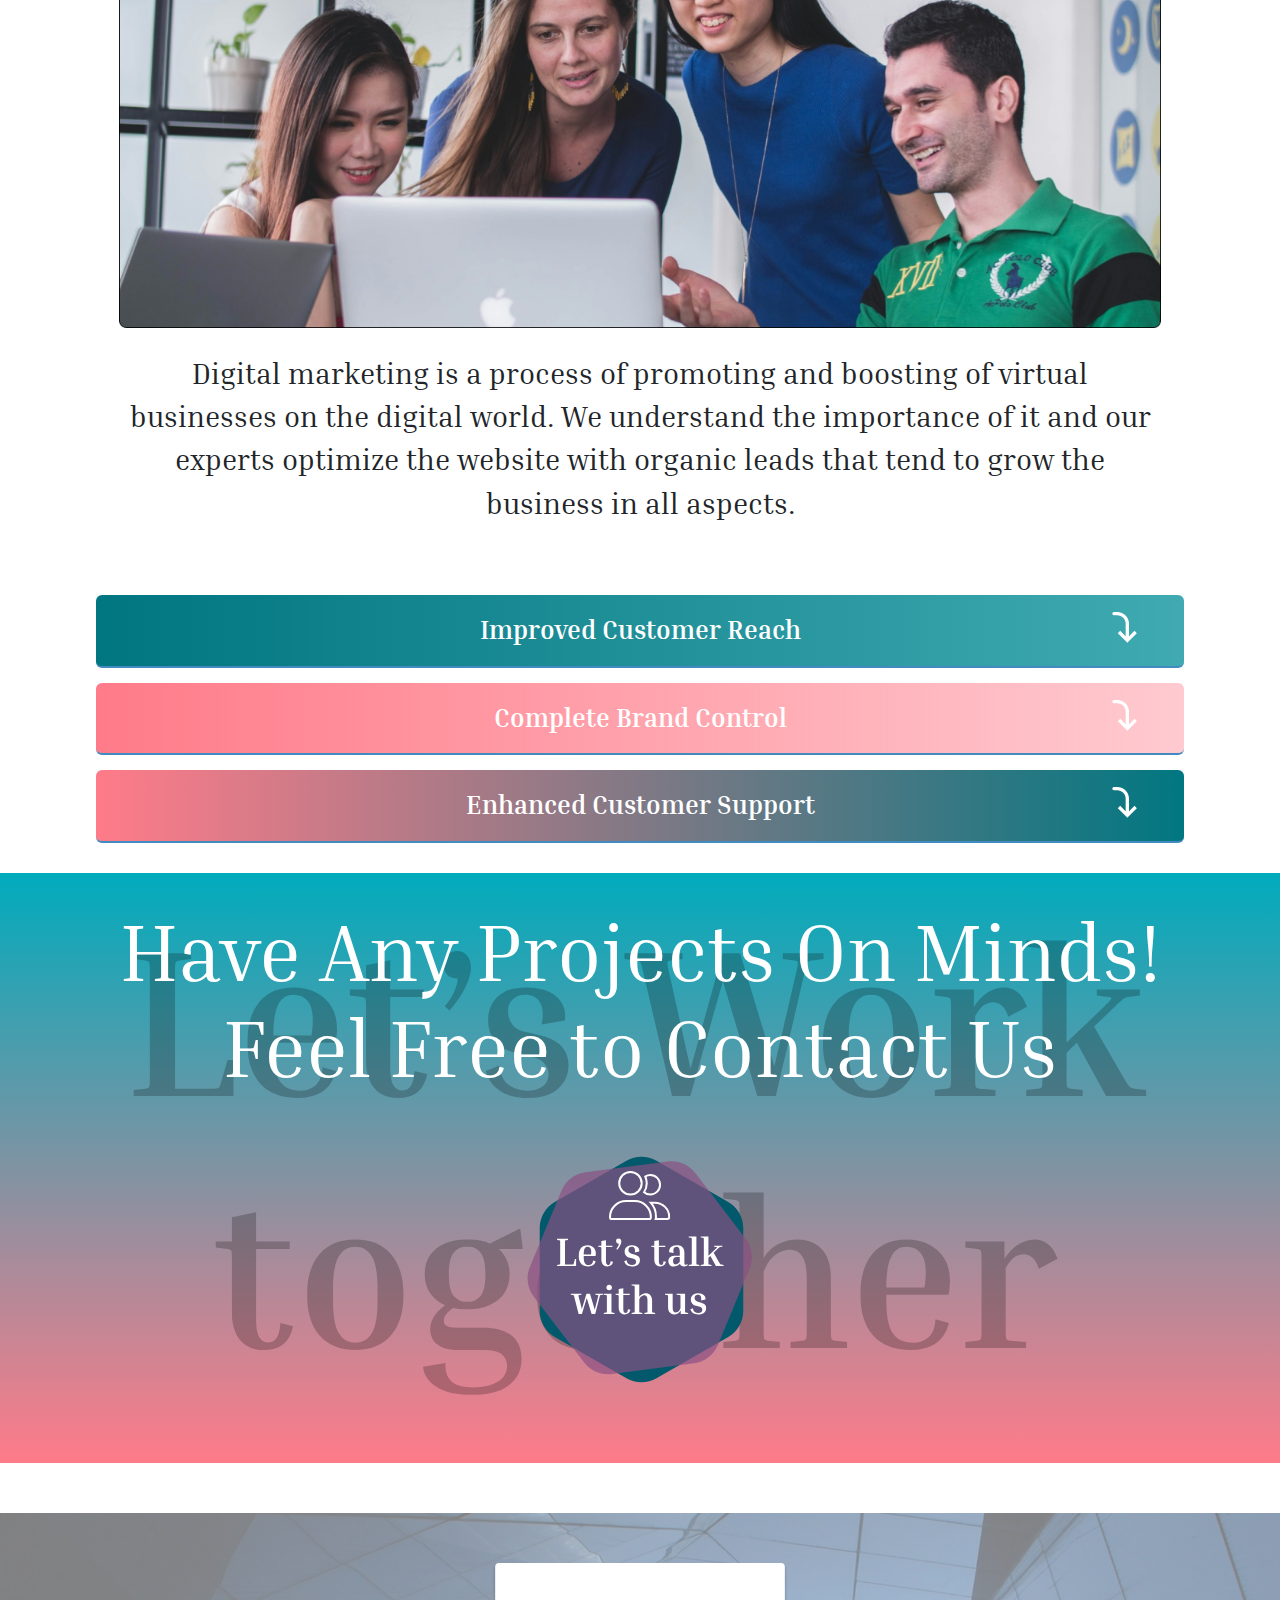
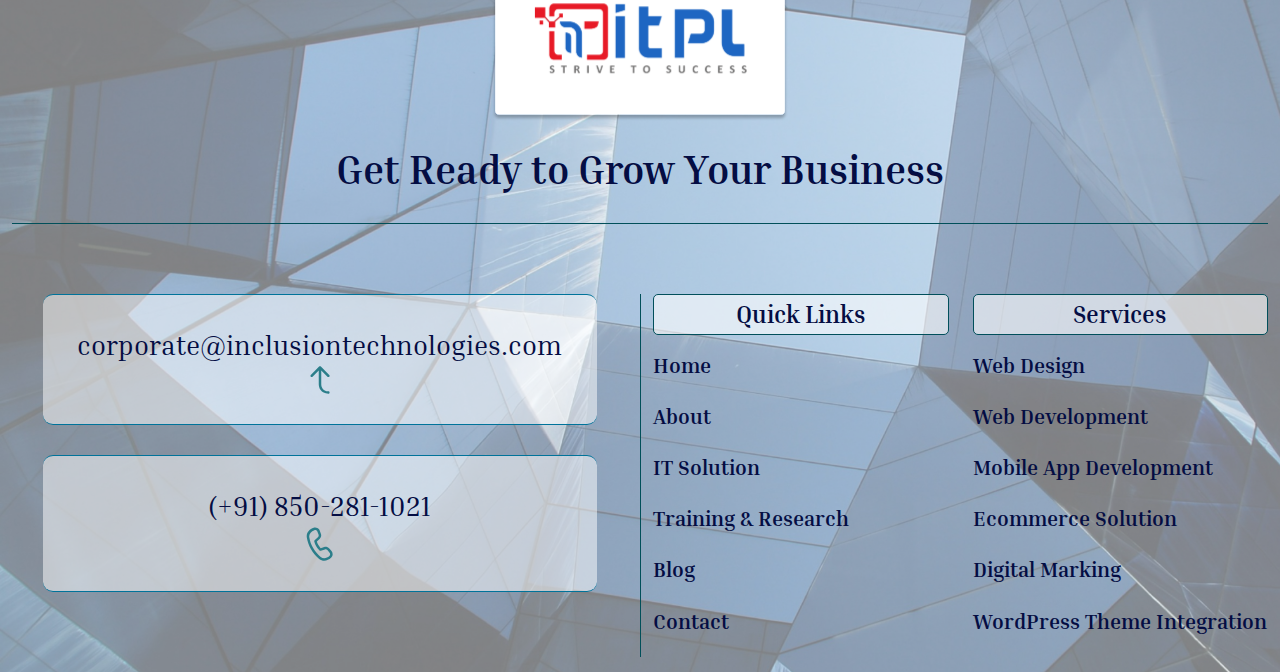
==== commit 568c3d01: "reviwew changes" ====
--- a/index.html
+++ b/index.html
@@ -1,51 +1,60 @@
 <!DOCTYPE html>
 <html lang="en">
+
 <head>
 	<meta charset="UTF-8">
 	<title>Itpl - Home</title>
 	<!-- <meta name="viewport" content="width=device-width, initial-scale=0, shrink-to-fit=no"> -->
 	<meta name="viewport" content="width=device-width, user-scalable=no">
 	<link rel="stylesheet" type="text/css" href="assets/css/bootstrap.min.css">
-	<link rel="stylesheet" type="text/css" href="assets/css/style.css" >
-	<link rel="stylesheet" type="text/css" href="assets/css/responsive.css" >
+	<link rel="stylesheet" type="text/css" href="assets/css/style.css">
+	<link rel="stylesheet" type="text/css" href="assets/css/responsive.css">
+	<script src="https://code.jquery.com/jquery-3.7.1.min.js"
+		integrity="sha256-/JqT3SQfawRcv/BIHPThkBvs0OEvtFFmqPF/lYI/Cxo=" crossorigin="anonymous"></script>
 </head>
-<body>
+
+<body oncontextmenu="return false;">
 	<header>
 		<nav class="navbar navbar-expand-lg navbar-light">
-		  <div class="container-fluid">
-		    <a class="navbar-brand" href="index.html"><img src="assets/images/logo.svg" /></a>
-		    <button class="navbar-toggler" type="button" data-bs-toggle="collapse" data-bs-target="#navbarNavDropdown" aria-controls="navbarNavDropdown" aria-expanded="false" aria-label="Toggle navigation">
-		      <span class="navbar-toggler-icon"></span>
-		    </button>
-		    <div class="collapse navbar-collapse" id="navbarNavDropdown">
-		      <ul class="navbar-nav ms-auto">
-		        <li class="nav-item">
-		          <a class="nav-link" aria-current="page" href="index.html">Home</a>
-		        </li>
-		        <li class="nav-item">
-		          <a class="nav-link" href="about-us.html">About</a>
-		        </li>
-		        <li class="nav-item dropdown">
-					<a class="nav-link dropdown-toggle" id="navbarDropdown" href="#" data-bs-toggle="dropdown" aria-expanded="false">IT Solution</a>
-					<ul class="dropdown-menu" aria-labelledby="navbarDropdown">
-					  <li><a class="dropdown-item" href="website-development.html">Website Development</a></li>
-					  <li><a class="dropdown-item" href="app-development.html">APP Development</a></li>
-					  <li><a class="dropdown-item" href="digital-marketing.html">Digital Marketing</a></li>
-					  <li><a class="dropdown-item" href="website-maintenance.html">Website Maintenance</a></li>
+			<div class="container-fluid">
+				<a class="navbar-brand" href="index.html"><img src="assets/images/logo.svg" /></a>
+				<button class="navbar-toggler" type="button" data-bs-toggle="collapse"
+					data-bs-target="#navbarNavDropdown" aria-controls="navbarNavDropdown" aria-expanded="false"
+					aria-label="Toggle navigation">
+					<span class="navbar-toggler-icon"></span>
+				</button>
+				<div class="collapse navbar-collapse" id="navbarNavDropdown">
+					<ul class="navbar-nav ms-auto">
+						<li class="nav-item">
+							<a class="nav-link" aria-current="page" href="index.html">Home</a>
+						</li>
+						<li class="nav-item">
+							<a class="nav-link" href="about-us.html">About</a>
+						</li>
+						<li class="nav-item dropdown">
+							<a class="nav-link dropdown-toggle" id="navbarDropdown" href="#" data-bs-toggle="dropdown"
+								aria-expanded="false">IT Solution</a>
+							<ul class="dropdown-menu" aria-labelledby="navbarDropdown">
+								<li><a class="dropdown-item" href="website-development.html">Website Development</a>
+								</li>
+								<li><a class="dropdown-item" href="app-development.html">APP Development</a></li>
+								<li><a class="dropdown-item" href="digital-marketing.html">Digital Marketing</a></li>
+								<li><a class="dropdown-item" href="website-maintenance.html">Website Maintenance</a>
+								</li>
+							</ul>
+						</li>
+						<li class="nav-item">
+							<a class="nav-link" aria-current="page" href="#">Training & Research</a>
+						</li>
+						<li class="nav-item">
+							<a class="nav-link" href="#">Blocks</a>
+						</li>
+						<li class="nav-item">
+							<a class="nav-link" href="contact-us.html">Contact</a>
+						</li>
 					</ul>
-				  </li>
-		        <li class="nav-item">
-		          <a class="nav-link" aria-current="page" href="#">Training & Research</a>
-		        </li>
-		        <li class="nav-item">
-		          <a class="nav-link" href="#">Blocks</a>
-		        </li>
-		        <li class="nav-item">
-		          <a class="nav-link" href="contact-us.html">Contact</a>
-		        </li>
-		      </ul>
-		    </div>
-		  </div>
+				</div>
+			</div>
 		</nav>
 	</header>
 	<div class="inner-banner home-banner">
@@ -53,16 +62,17 @@
 			<div class="row align-items-start justify-content-between">
 				<div class="col-xl-6 col-lg-7 col-md-7 banner-text">
 					<h1><span class="text-outline">DIGITAL</span> Marketing</h1>
-					<p>Powering Your Digital Success with Unlock Your Digital Potential. Drive growth and maximize your online presence with strategic digital marketing solutions that deliver measurable results.</p>
-				</div>
-				<div class="col-xl-4 col-lg-5 col-md-5 col-sm-8">
+					<p>Powering Your Digital Success with Unlock Your Digital Potential. Drive growth and maximize your
+						online presence with strategic digital marketing solutions that deliver measurable results.</p>
+				</div>
+				<div class="col-xl-5 col-lg-5 col-md-5 col-sm-8">
 					<form>
 						<div class="row">
-							<div class="col-lg-6 col-md-6 col-12"><input type="text" placeholder="Name*"/></div>
-							<div class="col-lg-6 col-md-6 col-12"><input type="number" placeholder="Phone No.*"/></div>
-						</div>
-						<div class="row">
-							<div class="col-lg-6 col-md-6 col-12"><input type="email" placeholder="Email*"/></div>
+							<div class="col-lg-6 col-md-6 col-12"><input type="text" placeholder="Name*" /></div>
+							<div class="col-lg-6 col-md-6 col-12"><input type="number" placeholder="Phone No.*" /></div>
+						</div>
+						<div class="row">
+							<div class="col-lg-6 col-md-6 col-12"><input type="email" placeholder="Email*" /></div>
 							<div class="col-lg-6 col-md-6 col-12">
 								<select>
 									<option>Web development</option>
@@ -70,10 +80,11 @@
 							</div>
 						</div>
 						<div class="row">
-							<div class="col-lg-12 col-12"><input type="text" placeholder="Which Business do you have?*"/></div>
-						</div>
-						<div class="row">
-							<div class="col-lg-12 col-12"><input type="text" placeholder="Location*"/></div>
+							<div class="col-lg-12 col-12"><input type="text"
+									placeholder="Which Business do you have?*" /></div>
+						</div>
+						<div class="row">
+							<div class="col-lg-12 col-12"><input type="text" placeholder="Location*" /></div>
 						</div>
 						<div class="row">
 							<div class="col-lg-12 col-12">
@@ -94,65 +105,65 @@
 	</div>
 	<section class="services">
 		<div class="container-fluid">
-				<div class="row">
-					<div class="col-lg-12 text-center heading">
-						<h2 class="">Our <span>Services</span></h2>
-						<div class="col-heading">What We Can Do for You!!</div>
-					</div>
-				</div>
-				<div class="row">
-					<div class="col-lg-12">
-						<ul class="d-flex align-items-start justify-content-lg-between justify-content-md-center n0-list">
-							<li class="text-center">
-								<a href="#">
-									<div class="img"><img src="./assets/images/01.png" class="img-fluid"/></div>
-									<h3>Web Design</h3>
-									<img src="./assets/images/right-arrow-icon.svg"/>
-								</a>
-							</li>
-							<li class="text-center">
-								<a href="website-development.html">
-									<div class="img"><img src="./assets/images/02.png" class="img-fluid" /></div>
-									<h3>Web Development</h3>
-									<img src="./assets/images/right-arrow-icon.svg"/>
-								</a>
-							</li>
-							<li class="text-center">
-								<a href="app-development.html">
-									<div class="img"><img src="./assets/images/03.png" class="img-fluid" /></div>
-									<h3>Mobile App Development</h3>
-									<img src="./assets/images/right-arrow-icon.svg"/>
-								</a>
-							</li>
-							<li class="text-center">
-								<a href="#">
-									<div class="img"><img src="./assets/images/04.png" class="img-fluid"/></div>
-									<h3>Ecommerce Solution</h3>
-									<img src="./assets/images/right-arrow-icon.svg"/>
-								</a>
-							</li>
-							<li class="text-center">
-								<a href="digital-marketing.html">
-									<div class="img"><img src="./assets/images/05.png" class="img-fluid" /></div>
-									<h3>Digital Marketing</h3>
-									<img src="./assets/images/right-arrow-icon.svg"/>
-								</a>
-								
-							</li>
-							<li class="text-center">
-								<a href="website-maintenance.html">
-									<div class="img"><img src="./assets/images/06.png" class="img-fluid" /></div>
-									<h3>Website Maintenance</h3>
-									<img src="./assets/images/right-arrow-icon.svg"/>
-								</a>
-								
-							</li>
-						</ul>
-					</div>
-					<div class="col-lg-12 text-center heading">
-						<p>Comprehensive Website Services to Ignite Your Online Success. Empower Your Business with Powerful Online Services from our Website.</p>
-					</div>
-				</div>
+			<div class="row">
+				<div class="col-lg-12 text-center heading">
+					<h2 class="">Our <span>Services</span></h2>
+					<div class="col-heading">What We Can Do for You!!</div>
+				</div>
+			</div>
+			<div class="row">
+				<div class="col-lg-12">
+					<ul class="d-flex align-items-start justify-content-lg-between justify-content-md-center n0-list">
+						<li class="text-center active">
+							<a href="#">
+								<div class="img"><img src="./assets/images/01.png" class="img-fluid" /></div>
+								<h3>Web <br>Design</h3>
+								<img src="./assets/images/right-arrow-icon.svg" />
+							</a>
+						</li>
+						<li class="text-center">
+							<a href="website-development.html">
+								<div class="img"><img src="./assets/images/02.png" class="img-fluid" /></div>
+								<h3>Web Development</h3>
+								<img src="./assets/images/right-arrow-icon.svg" />
+							</a>
+						</li>
+						<li class="text-center">
+							<a href="app-development.html">
+								<div class="img"><img src="./assets/images/03.png" class="img-fluid" /></div>
+								<h3>Mobile App Development</h3>
+								<img src="./assets/images/right-arrow-icon.svg" />
+							</a>
+						</li>
+						<li class="text-center">
+							<a href="#">
+								<div class="img"><img src="./assets/images/04.png" class="img-fluid" /></div>
+								<h3>Ecommerce Solution</h3>
+								<img src="./assets/images/right-arrow-icon.svg" />
+							</a>
+						</li>
+						<li class="text-center">
+							<a href="digital-marketing.html">
+								<div class="img"><img src="./assets/images/05.png" class="img-fluid" /></div>
+								<h3>Digital Marketing</h3>
+								<img src="./assets/images/right-arrow-icon.svg" />
+							</a>
+
+						</li>
+						<li class="text-center">
+							<a href="website-maintenance.html">
+								<div class="img"><img src="./assets/images/06.png" class="img-fluid" /></div>
+								<h3>Website Maintenance</h3>
+								<img src="./assets/images/right-arrow-icon.svg" />
+							</a>
+						</li>
+					</ul>
+				</div>
+				<div class="col-lg-12 text-center heading">
+					<p>Comprehensive Website Services to Ignite Your Online Success. Empower Your Business with Powerful
+						Online Services from our Website.</p>
+				</div>
+			</div>
 		</div>
 	</section>
 	<section class="how-it-work">
@@ -168,7 +179,8 @@
 						<p>Proper inspection of a website with the best tools for the next stags.</p>
 					</div>
 				</div>
-				<div class="col-lg-1 text-center d-lg-block d-md-none d-none"><img src="./assets/images/right-arrow-icon02.svg"/></div>
+				<div class="col-lg-1 text-center d-lg-block d-md-none d-none"><img
+						src="./assets/images/right-arrow-icon02.svg" /></div>
 				<div class="col-lg-3 col-md-4">
 					<div class="two text-center">
 						<h3>Step 02</h3>
@@ -176,9 +188,10 @@
 						<p>Optimizing the website with special strategies by covering all its needs.</p>
 					</div>
 				</div>
-				<div class="col-lg-1 text-center  d-lg-block d-none"><img src="./assets/images/right-arrow-icon02.svg"/></div>
+				<div class="col-lg-1 text-center  d-lg-block d-none"><img
+						src="./assets/images/right-arrow-icon02.svg" /></div>
 				<div class="col-lg-3 col-md-4">
-					<div class="one text-center">
+					<div class="three text-center">
 						<h3>Step 03</h3>
 						<h4>Analyza Growth</h4>
 						<p>Expert analysis of website data for deploying a strategy for further growth.</p>
@@ -188,11 +201,12 @@
 		</div>
 	</section>
 	<section class="what-we-do">
-		<div class="container-fluid">
+		<div class="container-fluid-02">
 			<div class="row">
 				<div class="col-lg-12 text-center heading">
 					<h2 class="">What We <span>Do</span></h2>
-					<p>As an Android developer, we provide affordable app development services to our clients all over the world with the best services. Our services include small business app development services.</p>
+					<p>As a website designer we provide affordable website design services to our clients all over the
+						world with best services. Our services include; small business website design services</p>
 				</div>
 			</div>
 			<div class="row">
@@ -200,14 +214,16 @@
 					<div class="sec text-center">
 						<span><img src="./assets/images/goal-requerments.svg" /></span>
 						<h3>Define Goals and Requirements</h3>
-						<p>At ItPL Strive to Success Tech, we Understand the purpose of the website, its target audinence, and the specific goal it need to achieve.</p>
+						<p>At ItPL Strive to Success Tech, we Understand the purpose of the website, its target
+							audinence, and the specific goal it need to achieve.</p>
 					</div>
 				</div>
 				<div class="col-lg-4 col-md-4 col-sm-6">
 					<div class="sec text-center">
 						<span><img src="./assets/images/research-planning.svg" /></span>
 						<h3>Research and Planning</h3>
-						<p>Conduct market research to gather insights about the target audience, competitors, and industry trends.</p>
+						<p>Conduct market research to gather insights about the target audience, competitors, and
+							industry trends.</p>
 					</div>
 				</div>
 				<div class="col-lg-4 col-md-4 col-sm-6">
@@ -221,21 +237,24 @@
 					<div class="sec text-center">
 						<span><img src="./assets/images/testing-optimization.svg" /></span>
 						<h3>Testing and optimization</h3>
-						<p>Conduct thorough testing to identify and fix any issues, such as broken links, browser compatibility problems, or usability concerns</p>
+						<p>Conduct thorough testing to identify and fix any issues, such as broken links, browser
+							compatibility problems, or usability concerns</p>
 					</div>
 				</div>
 				<div class="col-lg-4 col-md-4 col-sm-6">
 					<div class="sec text-center">
 						<span><img src="./assets/images/launch-deployment.svg" /></span>
 						<h3>Launch and Deployment</h3>
-						<p>Deploy the website on a web hosting platform or server. Ensure proper domain and hosting setup, configures, and monitor the website’s performance. </p>
+						<p>Deploy the website on a web hosting platform or server. Ensure proper domain and hosting
+							setup, configures, and monitor the website’s performance. </p>
 					</div>
 				</div>
 				<div class="col-lg-4 col-md-4 col-sm-6">
 					<div class="sec text-center">
 						<span><img src="./assets/images/maintanence-and-updates.svg" /></span>
 						<h3>Maintenance and Updates</h3>
-						<p>Regularly update and maintain the website by adding new content, improving functionality , and addressing anty technical issues.</p>
+						<p>Regularly update and maintain the website by adding new content, improving functionality ,
+							and addressing anty technical issues.</p>
 					</div>
 				</div>
 			</div>
@@ -246,10 +265,18 @@
 			<div class="row">
 				<div class="col-lg-12">
 					<ul class="d-flex align-items-center justify-content-between">
-						<li><p>Creative People</p></li>
-						<li><p>God Reviews</p></li>
-						<li><p>Awesome Design</p></li>
-						<li><p>Fast Delivery</p></li>
+						<li>
+							<p>Creative People</p>
+						</li>
+						<li>
+							<p>God Reviews</p>
+						</li>
+						<li>
+							<p>Awesome Design</p>
+						</li>
+						<li>
+							<p>Fast Delivery</p>
+						</li>
 					</ul>
 				</div>
 			</div>
@@ -263,16 +290,29 @@
 				</div>
 				<div class="col-lg-6 text-center heading">
 					<h2 class="">Asked <span>Questions</span></h2>
-					<p>Digital marketing is the activity of promoting products, services, or brands using various digital channels and technologies. it involves leveraging online platform such as search engines, websites, social media, email, mobile apps, and digital advertising to reach and engage with a target audience, drive website traffic, increase brand awareness, and generate leads or sales. Digital marketing encompasses a range of strategies including search engine optimization (SEO), social media marking, content marking, email marketing, paid advertising, and analytics to optimize campaigns and achieve marking goals in the digital realm.  </p>
+					<h3>ItPL tech Digital Marketing Service</h3>
+					<p>Digital marketing is the activity of promoting products, services, or brands using various
+						digital channels and technologies. it involves leveraging online platform such as search
+						engines, websites, social media, email, mobile apps, and digital advertising to reach and engage
+						with a target audience, drive website traffic, increase brand awareness, and generate leads or
+						sales. Digital marketing encompasses a range of strategies including search engine optimization
+						(SEO), social media marking, content marking, email marketing, paid advertising, and analytics
+						to optimize campaigns and achieve marking goals in the digital realm. </p>
 				</div>
 			</div>
 			<div class="row">
 				<div class="col-lg-12">
 					<div class="text-center">
 						<ul class="n0-list list">
-							<li><h5>Better Online Exposure</h5></li>
-							<li><h5>High Search Rankings</h5></li>
-							<li><h5>Specific Audience Targeting</h5></li>
+							<li>
+								<h5>Better Online Exposure</h5>
+							</li>
+							<li>
+								<h5>High Search Rankings</h5>
+							</li>
+							<li>
+								<h5>Specific Audience Targeting</h5>
+							</li>
 						</ul>
 					</div>
 				</div>
@@ -288,19 +328,27 @@
 				<div class="col-lg-10 col-md-10 col-sm-12">
 					<img src="./assets/images/img-02.png" class="img-fluid mb-4" />
 					<div class="heading text-center">
-						<p>Digital marketing is a process of promoting and boosting of virtual businesses on the digital world. We understand the importance of it and our experts optimize the website with organic leads that tend to grow the business in all aspects.</p>
-					</div>
-				</div>
-				<ul class="n0-list list text-center">
-					<li><h5>Improved Customer Reach</h5></li>
-					<li><h5>Complete Brand Control</h5></li>
-					<li><h5>Enhanced Customer Support</h5></li>
+						<p>Digital marketing is a process of promoting and boosting of virtual businesses on the digital
+							world. We understand the importance of it and our experts optimize the website with organic
+							leads that tend to grow the business in all aspects.</p>
+					</div>
+				</div>
+				<ul class="n0-list list text-center expertise-list">
+					<li>
+						<h5>Improved Customer Reach</h5>
+					</li>
+					<li>
+						<h5>Complete Brand Control</h5>
+					</li>
+					<li>
+						<h5>Enhanced Customer Support</h5>
+					</li>
 				</ul>
 			</div>
 		</div>
 	</section>
 	<section class="lets-talk">
-		<div class="container-fluid">
+		<div class="container-fluid-02">
 			<div class="row">
 				<div class="col-lg-12 text-center">
 					<h2>Have Any Projects On Minds! Feel Free to Contact Us</h2>
@@ -309,7 +357,7 @@
 			</div>
 		</div>
 	</section>
-	<footer>
+	<footer class="home-footer">
 		<div class="container-fluid">
 			<div class="row  justify-content-center">
 				<div class="col-md-3 text-center col-lg-3 mb-4 col-md-2 col-5">
@@ -330,7 +378,7 @@
 						</li>
 					</ul>
 				</div>
-				<div class="col-lg-6">
+				<div class="col-lg-6 borderr">
 					<div class="row">
 						<div class="col-lg-6 col-md-6 col-sm-6 col-12">
 							<ul class="n0-list">
@@ -362,5 +410,25 @@
 	</footer>
 	<script type="text/javascript" src="assets/js/bootstrap.min.js"></script>
 	<script type="text/javascript" src="assets/js/popper.min.js"></script>
+	<script>
+		document.onkeydown = function (e) {
+			console.log("key press", e);
+			if (e.ctrlKey &&
+				(e.keyCode === 67 || e.keyCode === 86 || e.keyCode === 85 || e.keyCode === 117)) {
+				// alert('not allowed');
+				return false;
+			} else {
+				return true;
+			}
+		};
+		$(document).keydown(function (event) {
+			if (event.keyCode == 123) { // Prevent F12
+				return false;
+			} else if (event.ctrlKey && event.shiftKey && event.keyCode == 73) { // Prevent Ctrl+Shift+I        
+				return false;
+			}
+		});
+	</script>
 </body>
+
 </html>--- a/assets/css/style.css
+++ b/assets/css/style.css
@@ -34,7 +34,7 @@
     margin-bottom: 40px;
 }
 .heading h2{
-    font-size: 2.5rem;
+    font-size: 2rem;
     font-weight: 600;
 }
 .heading span{
@@ -53,11 +53,18 @@
 section{
     padding: 30px 0px;
 }
+.container-fluid-02{
+    width: 85%;
+    display: table;
+    margin: 0 auto;
+}
 header{
     position: absolute;
     width: 100%;
-    background: url(../images/header-bg.svg) no-repeat center;
-    background-size: 100% 100%;
+    /* background: url(../images/header-bg.svg) no-repeat center; */
+    /* background-size: 100% 100%; */
+    background: linear-gradient(90.04deg, rgba(255, 255, 255, 0.7) 10.2%, rgba(224, 224, 224, 0.28) 104.38%);
+    border: 1px solid #C3C3C3;
     top: 0px;
     z-index: 2;
 }
@@ -115,6 +122,7 @@
 .inner-banner .banner-text h1{
     font-size: 4.5rem;
     color: #ffffff;
+    text-transform: uppercase;
 }
 .inner-banner .banner-text p{
     color: #ffffff;
@@ -124,7 +132,11 @@
     position: absolute;
     bottom: -40px;
     left: 15px;
-    border: 0px;
+    /* border   : 0px; */
+    border: 1px solid #00739A;
+    border-radius: 5px;
+    border-left: 0px;
+    border-right: 0px;
 }
 .lets-talk-btn{
     position: absolute;
@@ -139,12 +151,19 @@
     /* overflow: hidden; */
 }
 .col-heading{
-    background: url(../images/text-bg.svg) no-repeat;
+    /* background: url(../images/text-bg.svg) no-repeat; */
     background-size: cover;
     display: inline-block;
     font-size: 2rem;
     color: #ffffff;
     padding: 10px 30px;
+    background: linear-gradient(90deg, #758EB7 0%, #705F93 100%);
+    border-radius: 7px 0px 7px 0px;
+    border: 0px 2px 0px 2px;
+    border-style: solid;
+    border-color: #040D43;
+    border-top: 0px;
+    border-bottom: 0px;
 }
 .services ul{
     /* background: url(../images/services-bg.svg) no-repeat bottom; */
@@ -157,13 +176,13 @@
     box-shadow: 0px 6px 6px #959595;
 }
 .services ul li h3{
-    font-size: 1.5rem;
+    font-size: 1.7rem;
     color: #163D89;
-    margin-bottom: 10px;
+    margin-bottom: 20px;
 }
 .services ul li{ 
-    width: calc(100%/5 - 10px);
-    padding: 30px 30px; 
+    width: calc(100%/6 - 10px);
+    padding: 30px 0px 0px; 
     box-sizing: border-box; 
     height: 100%; 
     min-height: 269px;
@@ -176,21 +195,26 @@
 .services ul li .img{
     margin-bottom: 15px;
 }
-.services ul li:nth-child(1n):hover{
+.services ul li:nth-child(1):hover, .services ul li:nth-child(1).active{
     background-image: linear-gradient(#A5CAD2, #758EB7);
 }
-.services ul li:nth-child(2n):hover, .services ul li:nth-child(5n):hover{
+ .services ul li:nth-child(2):hover, .services ul li:nth-child(5):hover, .services ul li:nth-child(2).active, .services ul li:nth-child(5).active{
     background-image: linear-gradient(#A5CBD2, #705F93);
 }
-.services ul li:nth-child(3n):hover{
+.services ul li:nth-child(3n):hover, .services ul li:nth-child(3n).active{
     background-image: linear-gradient(#B4C4DD, #3A5891);
 }
-.services ul li:nth-child(4n):hover{
+.services ul li:nth-child(4n):hover, .services ul li:nth-child(4n).active{
     background-image: linear-gradient(#758EB7, #A5CAD2);
 }
-.services ul li:nth-child(6n):hover{
+.services ul li:nth-child(6n):hover, .services ul li:nth-child(6n).active{
     background-image: linear-gradient(#011274, #C0C9FE);
 }
+
+.services ul li:hover h3, .services ul li.active h3{
+    color: #ffffff;
+}
+
 .how-it-work h3{
     font-size: 1.5rem;
     color: #031837;
@@ -225,11 +249,17 @@
     padding: 30px 15px;
     border-radius: 5px;
 }
+.how-it-work .heading h2{
+    font-size: 2rem;
+}
+.how-it-work .heading{
+    margin-bottom: 0px;
+}
 .what-we-do .sec{
     border:1px solid #090F17;
-    padding: 30px 50px;
-    border-radius: 5px;
-    min-height: 420px;
+    padding: 30px 30px;
+    border-radius: 5px;
+    min-height: 501px;
     margin-bottom: 30px;
     padding-bottom: 0px;
 }
@@ -239,6 +269,10 @@
 .what-we-do span{
     display: inline-block;
     margin-bottom: 15px;
+    min-height: 80px;
+}
+.what-we-do .heading span{
+    min-height: 0px;
 }
 .what-we-do .sec:hover{
     background-image: linear-gradient(#A5CAD2, #758EB7);
@@ -248,11 +282,18 @@
 }
 .what-we-do .sec:hover h3{
     color: #ffffff;
+}
+.what-we-do .heading p{
+    font-size: 35px;
+}
+.what-we-do .sec p{
+    font-size: 1.6rem;
 }
 
 .adventage{
     background: url(../images/gradient-background.svg) no-repeat center;
     background-size: cover;
+    padding: 50px 0px;
 }
 .adventage p{
     margin-bottom: 0px;
@@ -313,7 +354,7 @@
     border-color: #ffffff;
 }
 .list{
-    width: 70%;
+    width: 85%;
     margin: 0 auto;
     margin-top: 30px;
 }
@@ -321,42 +362,111 @@
     position: relative;
     width: 100%;
     padding: 15px 0px;
+    margin-bottom: 15px;
+}
+.list li:nth-child(1){
+    background: linear-gradient(89.87deg, #8A5082 0.55%, rgba(138, 80, 130, 0.69) 101.38%);
+    border-bottom: 2px solid #428BC1;
+    border-radius: 6px;
+    border: 0px 0px 2px 0px;
+}
+.list li:nth-child(2){
+    background: linear-gradient(90deg, #A5CAD2 0%, #009CA8 100%);
+    border-bottom: 2px solid #428BC1;
+    border-radius: 6px;
+    border: 0px 0px 2px 0px;
+}
+.list li:nth-child(3){
+    background: linear-gradient(90deg, #AFDFE1 0%, #8A5082 100%);
+    border-bottom: 2px solid #428BC1;
+    border-radius: 6px;
+    border: 0px 0px 2px 0px;
+}
+.expertise-list li:nth-child(1){
+    background: linear-gradient(90deg, #007680 0%, rgba(0, 141, 151, 0.75) 100%);
+}
+.expertise-list li:nth-child(2){
+    background: linear-gradient(90deg, #FF7B89 0%, rgba(255, 123, 137, 0.4) 100%);
+}
+.expertise-list li:nth-child(3){
+    background: linear-gradient(90deg, #FF7B89 0%, #017781 100%);
+}
+
+.list li:last-child{
+    margin-bottom: 0px;
 }
 .list li::after{
     content:"";
     position: absolute;
-    width: 100%;
-    background-image: linear-gradient(to right, #A5CAD2,#8A5082);
-    left: 0px;
-    height: 2px;
+    width: 40px;
+    background: url(../images/lets-icons_down.svg) no-repeat;
+    right: 40px;
+    height: 40px;
+    top:12px;
 }
 
 .list li h5{
     font-size: 1.6rem;
     font-weight: 600;
     margin-bottom: 20px;
+    color: #ffffff;
+    margin-bottom: 0px;
+    padding: 5px 0px;
 }
 .app-development .list li p{
     font-size: 1rem;
     padding-bottom: 15px;
 }
+.app-development h3{
+    font-weight: 700;
+    font-size: 1.8rem;
+}
+.home-footer{
+    background-image: url(../images/home-footer-bg.jpg);
+    background-repeat: no-repeat;
+    background-size: cover;
+    margin-top: 50px;
+    padding-top: 50px;
+    position: relative;
+    z-index: 0;
+}
+.home-footer:after{
+    background: #FFFFFF80;
+    z-index: -1;
+    content: "";
+    position: absolute;
+    width: 100%;
+    height: 100%;
+    top:0px;
+    left: 0px;
+    right: 0px;
+}
+footer {
+    padding-bottom: 15px;
+}
+footer .borderr{
+    border-left: 1px solid #014F59;
+}
 footer .heading h2{
-    color: #014F59;
+    color: #040D43;
     padding-bottom: 30px;
     margin-bottom: 30px;
     border-bottom: 1px solid #014F59;
+    font-size: 2.5rem;
 }
 footer ul h3{
-    color: #163D89;
+    color: #040D43;
     font-size: 1.5rem;
     border: 1px solid #014F5B;
     border-radius: 5px;
     text-align: center;
     padding: 5px 0px;
     margin-bottom: 15px;
+    background: #FFFFFF99;
+    font-weight: 800;
 }
 footer ul li a{
-    color: #163D89;
+    color: #040D43;
     font-size: 1.3rem;
     margin-bottom: 20px;
     font-weight: 600;
@@ -370,10 +480,11 @@
     border-bottom: 1px solid #00739A;
     padding: 30px 15px;
     border-radius: 10px;
+    background: #FFFFFF80;
 }
 footer .contact li a{
     display: inline-block;
-    font-size: 2rem;
+    font-size: 1.7rem;
     font-weight: 400;
     width: 100%;
     margin-bottom: 0px;
@@ -413,9 +524,9 @@
 }
 /* home page */
 .home-banner{
-    background: url(../images/home-banner.jpg) no-repeat center;
+    background: url(../images/home-banner.jpg) no-repeat top right;
     background-size: cover;
-    padding-top: 200px;
+    padding-top: 140px;
     padding-bottom: 125px;
 }
 .home-banner .banner-text{
@@ -425,6 +536,9 @@
     background-color: rgba(255, 255, 255, 0.5);
     border-radius: 6px 0px 6px 0px;
     padding: 15px;
+    width: 74%;
+    display: table;
+    margin: 0 auto;
 }
 .home-banner form input, .home-banner form textarea, .home-banner form select{
     background: #68C7C24D;
@@ -457,7 +571,7 @@
     background-position: right center;
 }
 .home-banner .banner-text h1{
-    transform: rotate(-90deg) translate(-28px, -275px);
+    transform: rotate(-90deg) translate(0px, -275px);
     font-size: 1.6rem;
 }
 .home-banner .banner-text h1 span{
@@ -472,9 +586,13 @@
 }
 .home-banner .banner-text p{
     margin-left: 102px;
+    transform: translate(0px, -72px);
+    width: 67%;
 }
 .app-development .heading p{
     font-size: 1.6rem;
+    width: 90%;
+    margin: 0 auto;
 }
 .lets-talk{
     background-image: linear-gradient(#00ABBC, #FF7B89);
--- a/assets/css/responsive.css
+++ b/assets/css/responsive.css
@@ -60,7 +60,7 @@
         font-size: 1.3rem;
     }
     footer ul li a{
-        font-size:1rem;
+        font-size:1.4rem;
     }
 }
 
@@ -98,7 +98,7 @@
         min-height: 240px;
     }
     .services ul li h3{
-        font-size: 1.2rem;
+        font-size: 2rem;
     }
     .services ul li:nth-child(3n){
         margin-right: 0px;
@@ -107,7 +107,7 @@
         font-size: 1.3rem;
     }
     .how-it-work p, .what-we-do .sec p{
-        font-size: 1.2rem;
+        font-size: 1.4rem;
         margin-bottom: 0px;
     }
     .how-it-work h4{
@@ -118,13 +118,13 @@
         min-height: 460px;
     }
     .what-we-do h3, .app-development .heading p, .list li h5{
-        font-size: 1.3rem;
+        font-size: 2rem;
     }
     .what-we-do span{
         min-height: 60px;
     }
     .adventage p{
-        font-size: 1.2rem;
+        font-size: 1.4rem;
     }
     .list{
         margin-top: 0px;
@@ -176,9 +176,14 @@
     }
     .inner-banner .banner-text p{
         font-size: 1.2rem;
+        transform: translate(0px, 0px);
+        width: 100%;
     }
     .it-solution-banner {
         min-height: 410px;
+    }
+    .home-banner form{
+        width: 100%;
     }
     
     .navbar-toggler-icon{
@@ -466,6 +471,9 @@
     .adventage ul{
         padding-left: 10px;
     }
+    .home-banner form{
+        width: 100%;
+    }
 }
 
 @media (max-width: 375px){
